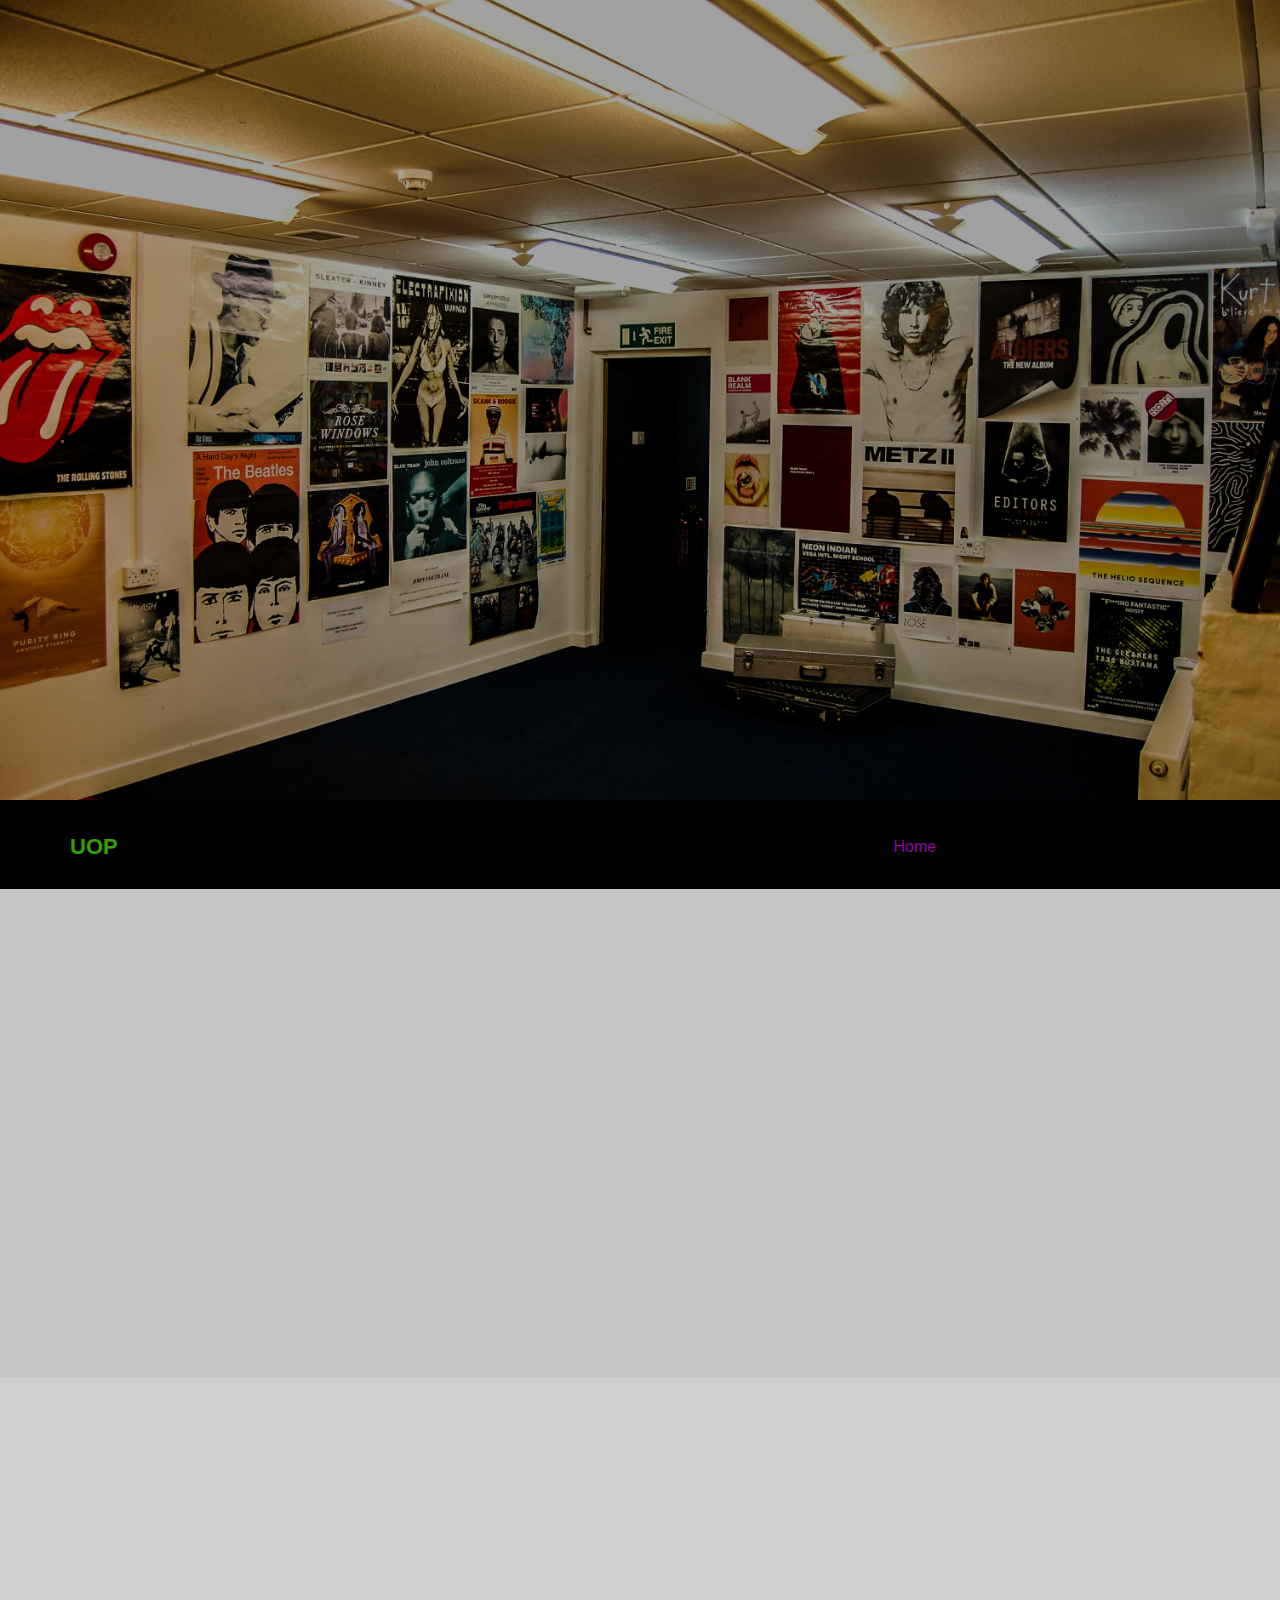
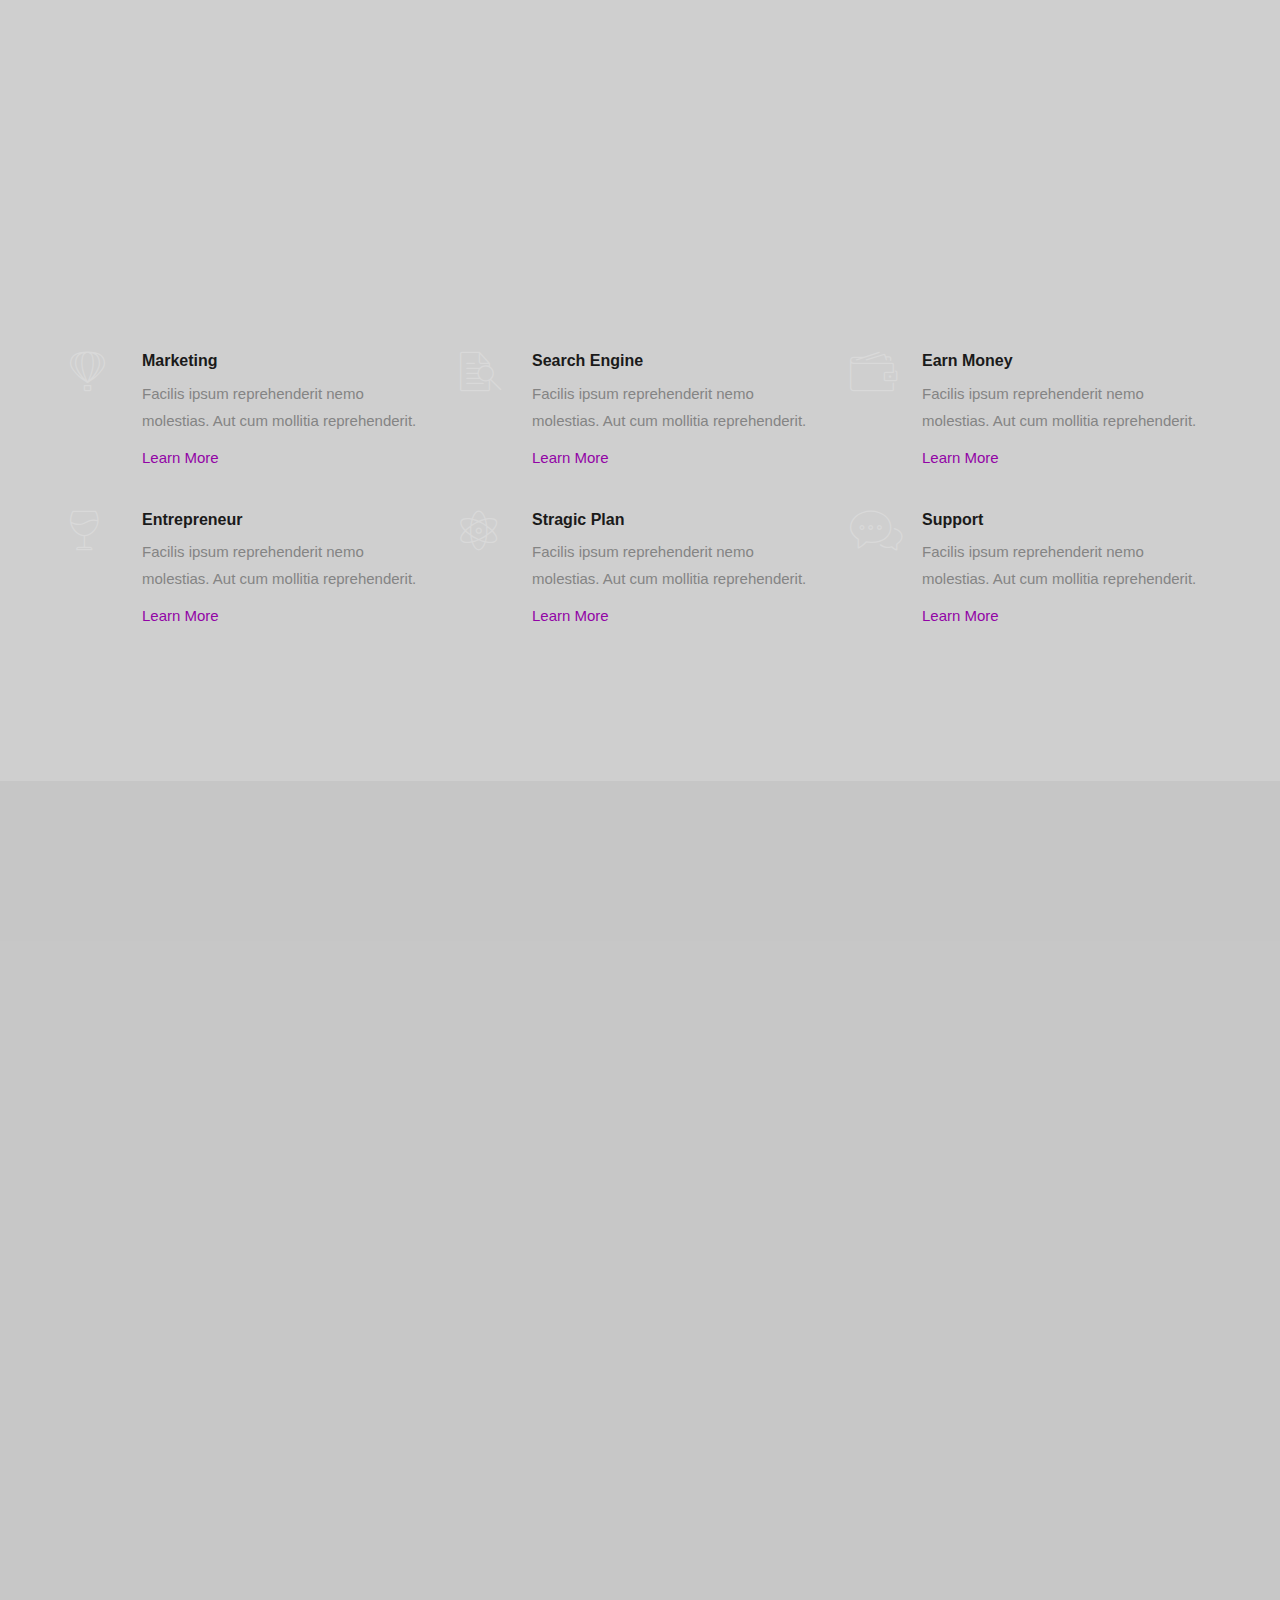
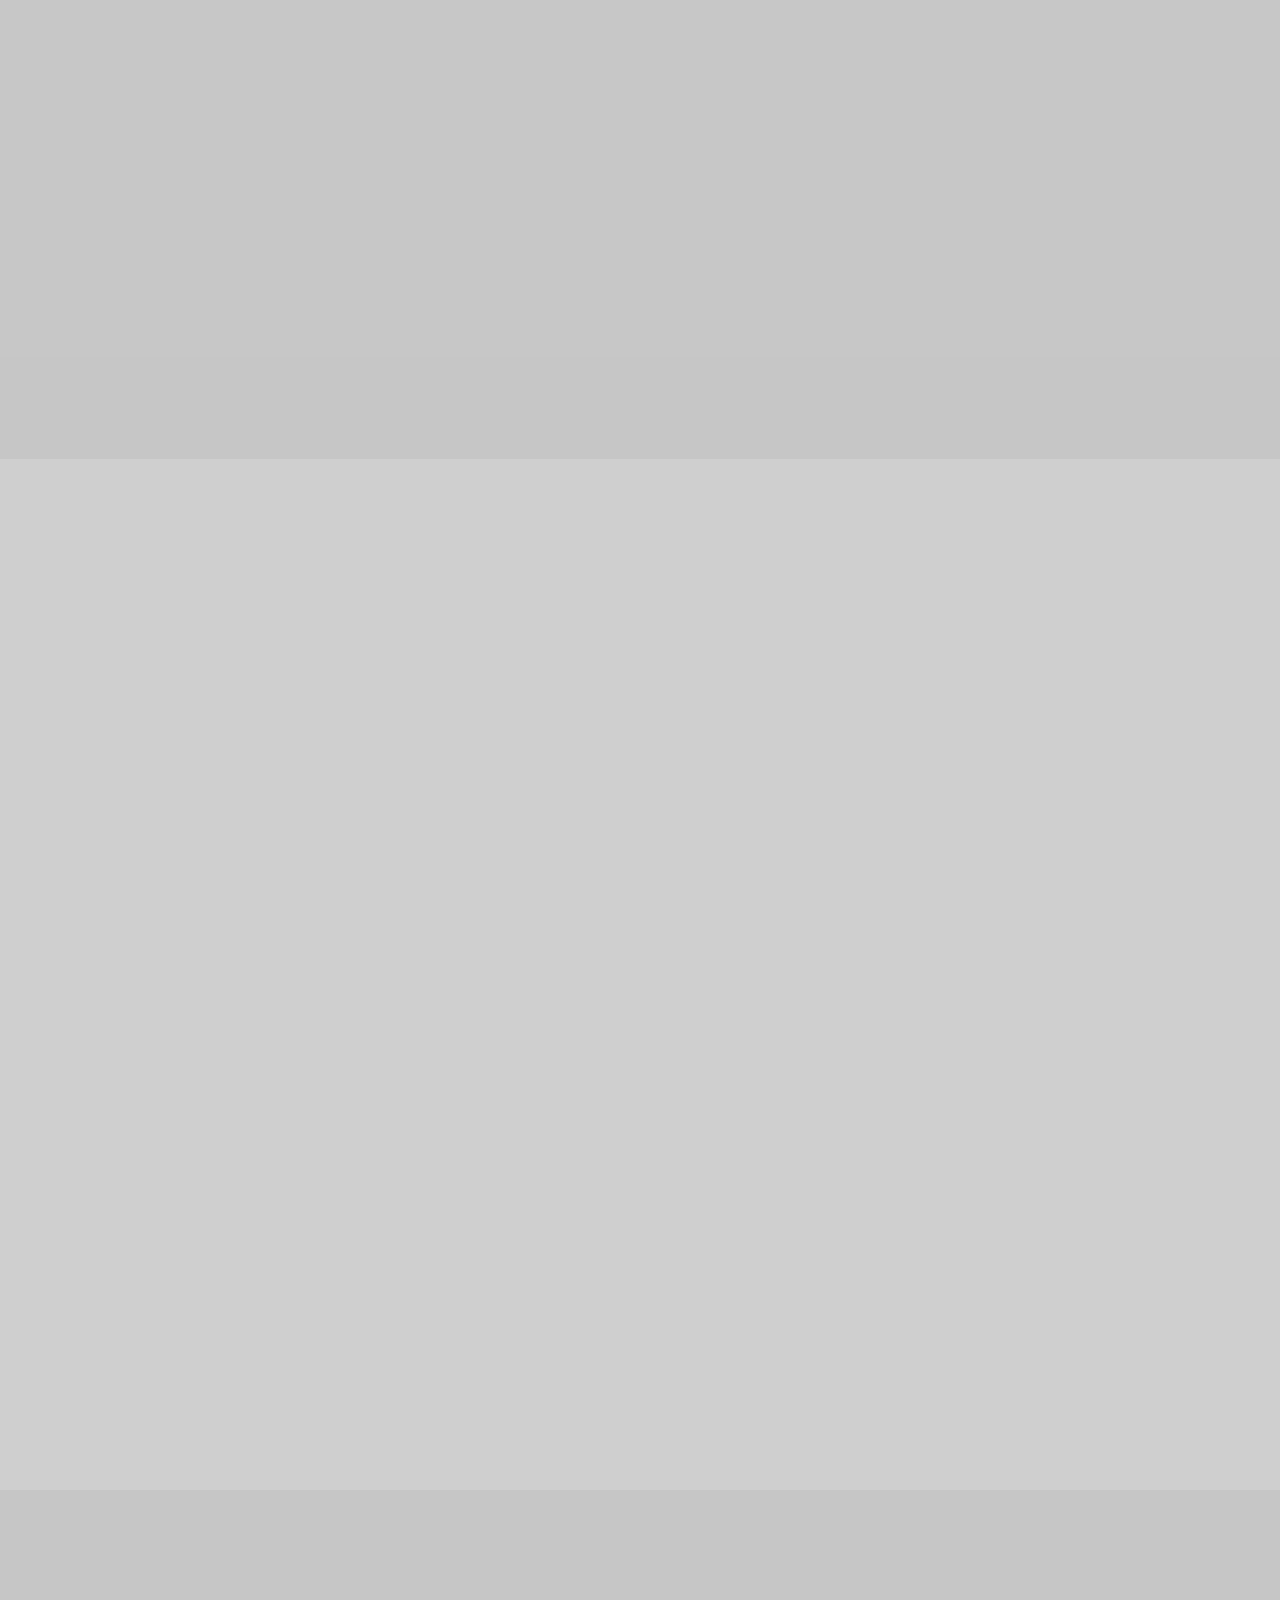
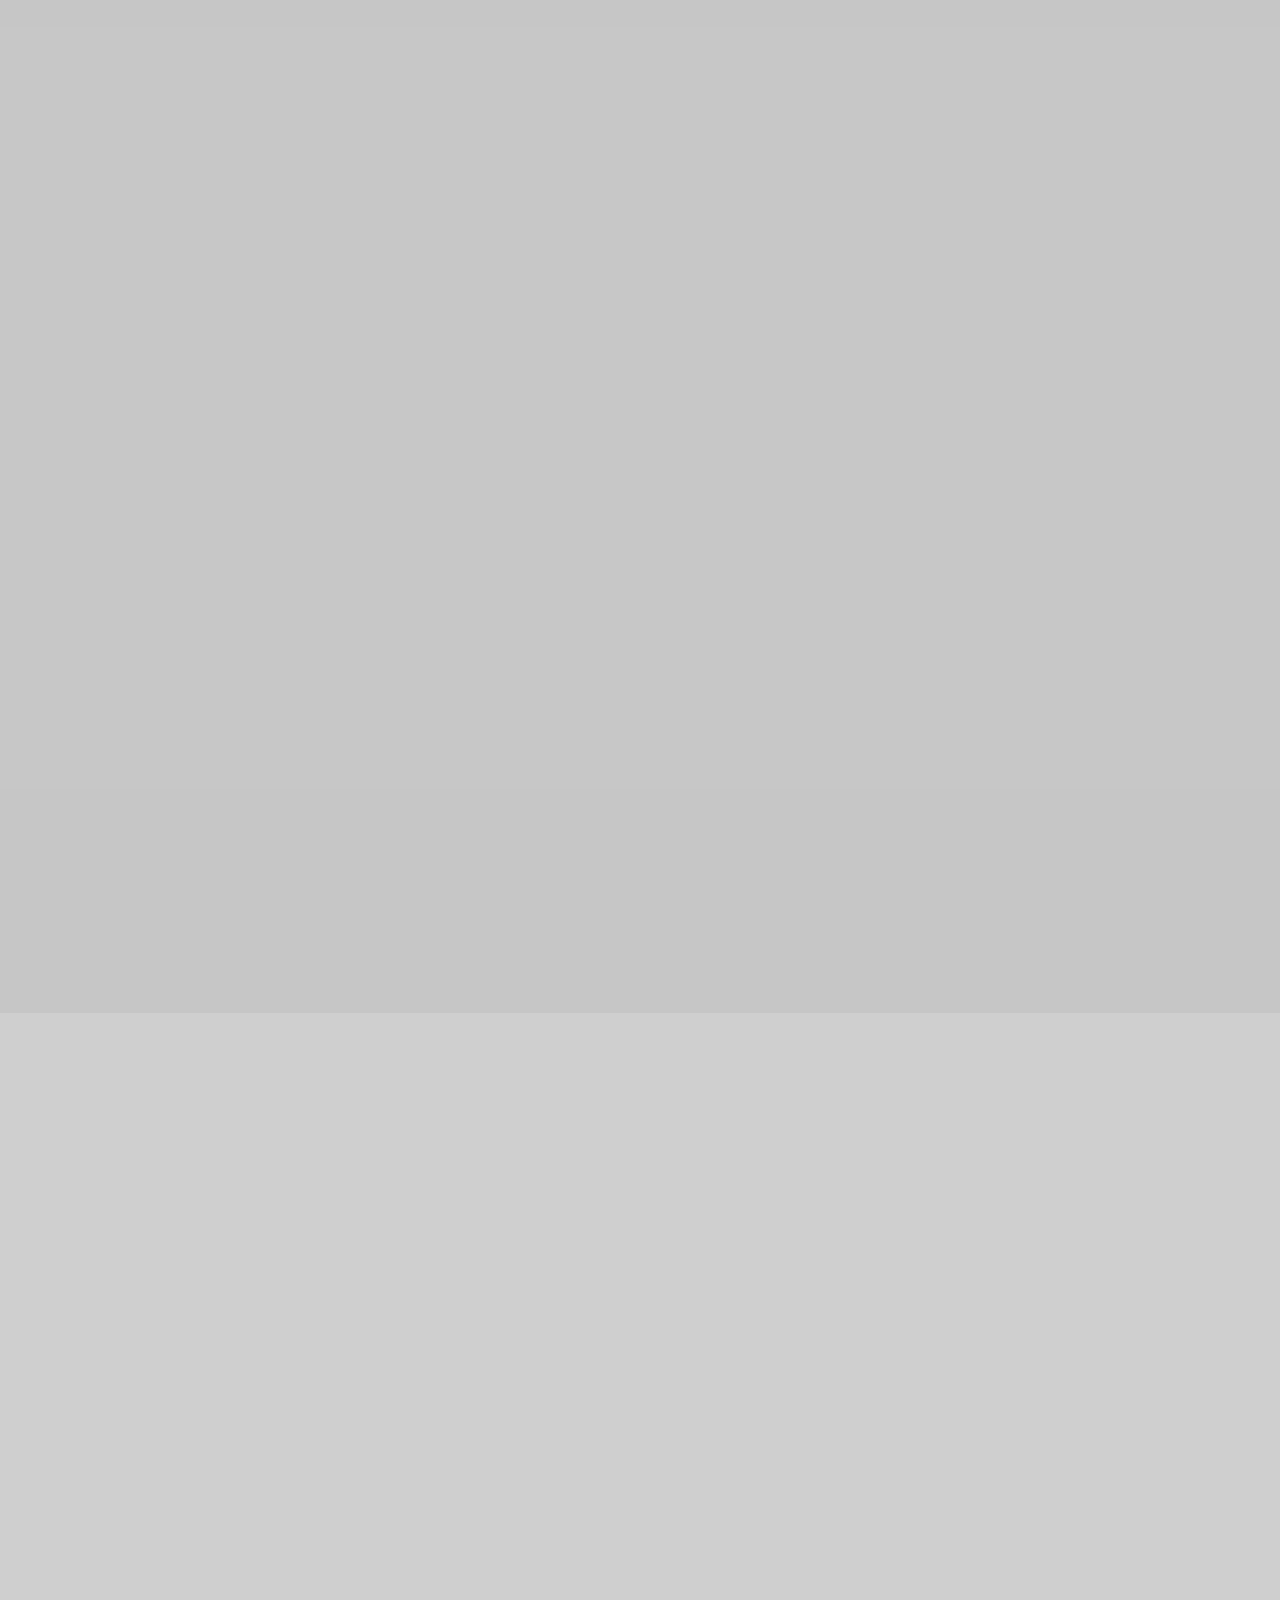
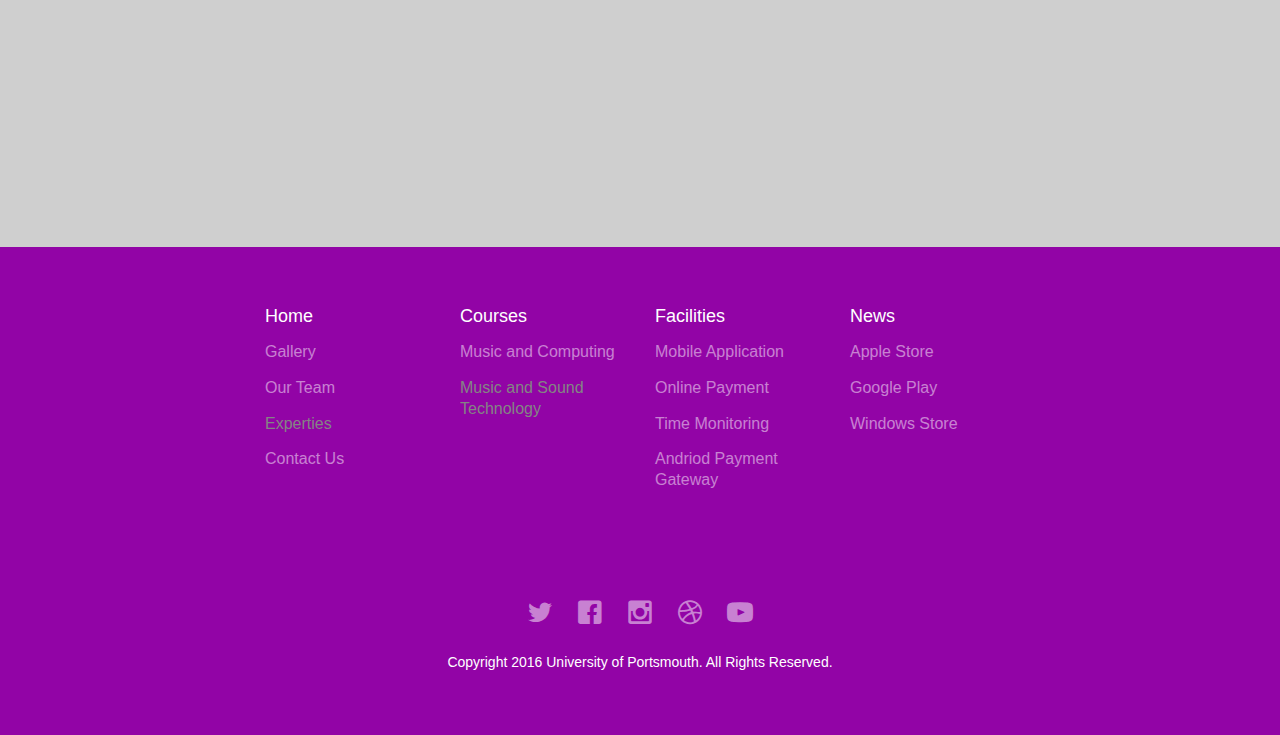
==== index.html @ 738bb4cf "Website Files" ====
<!DOCTYPE html>
<!--[if lt IE 7]>      <html class="no-js lt-ie9 lt-ie8 lt-ie7"> <![endif]-->
<!--[if IE 7]>         <html class="no-js lt-ie9 lt-ie8"> <![endif]-->
<!--[if IE 8]>         <html class="no-js lt-ie9"> <![endif]-->
<!--[if gt IE 8]><!-->
<html class="no-js">
<!--<![endif]-->
<head>
<meta charset="utf-8">
<meta http-equiv="X-UA-Compatible" content="IE=edge">
<title>Module &mdash; 100% Free Fully Responsive HTML5 Template by FREEHTML5.co</title>
<meta name="viewport" content="width=device-width, initial-scale=1">
<meta name="description" content="Free HTML5 Template by FREEHTML5.CO" />
<meta name="keywords" content="free html5, free template, free bootstrap, html5, css3, mobile first, responsive" />
<meta name="author" content="FREEHTML5.CO" />

<!-- 
	//////////////////////////////////////////////////////

	FREE HTML5 TEMPLATE 
	DESIGNED & DEVELOPED by FREEHTML5.CO
		
	Website: 		http://freehtml5.co/
	Email: 			info@freehtml5.co
	Twitter: 		http://twitter.com/fh5co
	Facebook: 		https://www.facebook.com/fh5co

	//////////////////////////////////////////////////////
	 -->

<!-- Facebook and Twitter integration -->
<meta property="og:title" content=""/>
<meta property="og:image" content=""/>
<meta property="og:url" content=""/>
<meta property="og:site_name" content=""/>
<meta property="og:description" content=""/>
<meta name="twitter:title" content="" />
<meta name="twitter:image" content="" />
<meta name="twitter:url" content="" />
<meta name="twitter:card" content="" />

<!-- Place favicon.ico and apple-touch-icon.png in the root directory -->
<link rel="shortcut icon" href="favicon.ico">

<!-- <link href='https://fonts.googleapis.com/css?family=Open+Sans:400,700,300' rel='stylesheet' type='text/css'> -->

<!-- Animate.css -->
<link rel="stylesheet" href="css/animate.css">
<!-- Icomoon Icon Fonts-->
<link rel="stylesheet" href="css/icomoon.css">
<!-- Bootstrap  -->
<link rel="stylesheet" href="css/bootstrap.css">
<!-- Superfish -->
<link rel="stylesheet" href="css/superfish.css">
<!-- Magnific Popup -->
<link rel="stylesheet" href="css/magnific-popup.css">
<link rel="stylesheet" href="css/style.css">

<!-- Modernizr JS -->
<script src="js/modernizr-2.6.2.min.js"></script>
<!-- FOR IE9 below -->
<!--[if lt IE 9]>
	<script src="js/respond.min.js"></script>
	<![endif]-->

</head>
<body>
<div id="fh5co-wrapper">
  <div id="fh5co-page">
    <div class="fh5co-hero">
      <div class="fh5co-overlay"></div>
      <div class="fh5co-overlay"></div>
      <div class="fh5co-cover text-center" data-stellar-background-ratio="0.5" style="background-image:url(images/DSC_0128.jpg);">
        <div class="desc">
          <div class="container">
            <div class="col-md-10 col-md-offset-1"><a href="index.html" id="main-logo"></a>
              <div class="animate-box">
                <h2>Music and Computing</h2>
                <h2>Music and Sound Technology</h2>
              </div>
            </div>
          </div>
        </div>
      </div>
    </div>
    <header id="fh5co-header-section" class="sticky-banner">
      <div class="container">
        <div class="nav-header"> <a href="#" class="js-fh5co-nav-toggle fh5co-nav-toggle dark"><i></i></a>
          <h1 id="fh5co-logo"><a href="index.html">UoP</a></h1>
          <!-- START #fh5co-menu-wrap -->
          <nav id="fh5co-menu-wrap" role="navigation">
            <ul class="sf-menu" id="fh5co-primary-menu">
              <li class="active"><a href="index.html">Home</a></li>
              <li> <a href="#" class="fh5co-sub-ddown">Courses</a>
                <ul class="fh5co-sub-menu">
                  <li><a href="#">Music and Computing</a></li>
                  <li><a href="#">Music and Sound Technology</a></li>
                </ul>
              </li>
              <li><a href="about.html">Facilities</a></li>
              <li><a href="blog.html">News</a></li>
            </ul>
          </nav>
        </div>
      </div>
    </header>
    
    <!-- end:header-top -->
    
    <div id="fh5co-feature-product" class="fh5co-section-gray">
      <div class="container">
        <div class="row">
          <div class="col-md-8 col-md-offset-2 text-center heading-section animate-box">
            <h3>University of Portsmouth</h3>
            <p>Far far away, behind the word mountains, far from the countries Vokalia and Consonantia, there live the blind texts.</p>
          
        </div>
        </div>
      </div>
    </div>
    <div class="row row-bottom-padded-md">
          <div class="col-md-6 text-center animate-box col-lg-6 col-lg-offset-3">
            <div class="carousel slide article-slide" id="article-photo-carousel"> 
              
              <!-- Wrapper for slides -->
              <div class="carousel-inner cont-slider">
                <div class="item active"> <img alt="" title="" src="images/DSC_0097.jpg"> </div>
                <div class="item"> <img alt="" title="" src="images/DSC_0115.jpg"> </div>
                <div class="item"> <img alt="" title="" src="images/DSC_0130.jpg"> </div>
                <div class="item"> <img alt="" title="" src="images/DSC_0125.jpg"> </div>
              </div>
              <!-- Indicators -->
              <ol class="carousel-indicators">
                <li class="active" data-slide-to="0" data-target="#article-photo-carousel"> <img alt="" src="images/DSC_0097.jpg"> </li>
                <li class="" data-slide-to="1" data-target="#article-photo-carousel"> <img alt="" src="images/DSC_0115.jpg"> </li>
                <li class="" data-slide-to="2" data-target="#article-photo-carousel"> <img alt="" src="images/DSC_0130.jpg"> </li>
                <li class="" data-slide-to="3" data-target="#article-photo-carousel"> <img alt="" src="images/DSC_0125.jpg"> </li>
              </ol>
            </div>
          </div>
        </div>
    <div id="fh5co-features">
      <div class="container">
        <div class="row">
          <div class="col-md-4">
            <div class="feature-left"> <span class="icon"> <i class="icon-hotairballoon"></i> </span>
              <div class="feature-copy">
                <h3>Marketing</h3>
                <p>Facilis ipsum reprehenderit nemo molestias. Aut cum mollitia reprehenderit.</p>
                <p><a href="#">Learn More</a></p>
              </div>
            </div>
          </div>
          <div class="col-md-4">
            <div class="feature-left"> <span class="icon"> <i class="icon-search"></i> </span>
              <div class="feature-copy">
                <h3>Search Engine</h3>
                <p>Facilis ipsum reprehenderit nemo molestias. Aut cum mollitia reprehenderit.</p>
                <p><a href="#">Learn More</a></p>
              </div>
            </div>
          </div>
          <div class="col-md-4">
            <div class="feature-left"> <span class="icon"> <i class="icon-wallet"></i> </span>
              <div class="feature-copy">
                <h3>Earn Money</h3>
                <p>Facilis ipsum reprehenderit nemo molestias. Aut cum mollitia reprehenderit.</p>
                <p><a href="#">Learn More</a></p>
              </div>
            </div>
          </div>
        </div>
        <div class="row">
          <div class="col-md-4">
            <div class="feature-left"> <span class="icon"> <i class="icon-wine"></i> </span>
              <div class="feature-copy">
                <h3>Entrepreneur</h3>
                <p>Facilis ipsum reprehenderit nemo molestias. Aut cum mollitia reprehenderit.</p>
                <p><a href="#">Learn More</a></p>
              </div>
            </div>
          </div>
          <div class="col-md-4">
            <div class="feature-left"> <span class="icon"> <i class="icon-genius"></i> </span>
              <div class="feature-copy">
                <h3>Stragic Plan</h3>
                <p>Facilis ipsum reprehenderit nemo molestias. Aut cum mollitia reprehenderit.</p>
                <p><a href="#">Learn More</a></p>
              </div>
            </div>
          </div>
          <div class="col-md-4">
            <div class="feature-left"> <span class="icon"> <i class="icon-chat"></i> </span>
              <div class="feature-copy">
                <h3>Support</h3>
                <p>Facilis ipsum reprehenderit nemo molestias. Aut cum mollitia reprehenderit.</p>
                <p><a href="#">Learn More</a></p>
              </div>
            </div>
          </div>
        </div>
      </div>
    </div>
    <div id="fh5co-portfolio" class="fh5co-section-gray">
      <div class="container">
        <div class="row">
          <div class="col-md-8 col-md-offset-2 text-center heading-section animate-box">
            <h3>Tutorials</h3>
</div>
        </div>
        <div class="row row-bottom-padded-md">
          <div class="col-md-12">
            <ul id="fh5co-portfolio-list">
              <li class="two-third animate-box" data-animate-effect="fadeIn" style="background-image: url(images/cover_bg_2.jpg); "> <a href="#" class="color-3">
                <div class="case-studies-summary"> <span>Creative</span>
                  <h2>Wak in the wooden street</h2>
                </div>
                </a> </li>
              <li class="one-third animate-box" data-animate-effect="fadeIn" style="background-image: url(images/cover_bg_3.jpg); "> <a href="#" class="color-4">
                <div class="case-studies-summary"> <span>Design</span>
                  <h2>Present your product</h2>
                </div>
                </a> </li>
              <li class="one-third animate-box" data-animate-effect="fadeIn" style="background-image: url(images/cover_bg_1.jpg); "> <a href="#" class="color-5">
                <div class="case-studies-summary"> <span>Photo</span>
                  <h2>See the horizon</h2>
                </div>
                </a> </li>
              <li class="two-third animate-box" data-animate-effect="fadeIn" style="background-image: url(images/blog-1.jpg); "> <a href="#" class="color-6">
                <div class="case-studies-summary"> <span>Love</span>
                  <h2>Spend time with your partner</h2>
                </div>
                </a> </li>
            </ul>
          </div>
        </div>
      </div>
    </div>
    <div class="fh5co-content-section">
      <div class="container">
        <div class="row row-bottom-padded-md">
          <div class="col-md-8 col-md-offset-2 text-center heading-section animate-box">
            <h3>Our Team</h3>
            <p>Lorem ipsum dolor sit amet, consectetur adipisicing elit. Velit est facilis maiores, perspiciatis accusamus asperiores sint consequuntur debitis.</p>
          </div>
        </div>
      </div>
      <div class="container">
        <div class="row">
          <div class="col-md-4">
            <div class="fh5co-team text-center animate-box">
              <figure> <img src="images/person_1.jpg" alt="user"> </figure>
              <p>Jean Doe, XYZ Co. <br>
                <span class="text-mute">Designer</span></p>
              <blockquote>
                <p>Far far away, behind the word mountains, far from the countries Vokalia and Consonantia, there live the blind texts. Far far away, behind the word mountains, far from the countries Vokalia and Consonantia, there live the blind texts.</p>
              </blockquote>
            </div>
          </div>
          <div class="col-md-4">
            <div class="fh5co-team text-center animate-box">
              <figure> <img src="images/person_2.jpg" alt="user"> </figure>
              <p>Jean Doe, XYZ Co. <br>
                <span class="text-mute">Developer</span></p>
              <blockquote>
                <p>Far far away, behind the word mountains, far from the countries Vokalia and Consonantia, there live the blind texts. Far far away, behind the word mountains, far from the countries Vokalia and Consonantia, there live the blind texts.</p>
              </blockquote>
            </div>
          </div>
          <div class="col-md-4">
            <div class="fh5co-team text-center animate-box">
              <figure> <img src="images/person_3.jpg" alt="user"> </figure>
              <p>Jean Doe, XYZ Co. <br>
                <span class="text-mute">Photographer</span></p>
              <blockquote>
                <p>Far far away, behind the word mountains, far from the countries Vokalia and Consonantia, there live the blind texts. Far far away, behind the word mountains, far from the countries Vokalia and Consonantia, there live the blind texts.</p>
              </blockquote>
            </div>
          </div>
        </div>
      </div>
    </div>
    <!-- fh5co-content-section -->
    
    <div id="fh5co-services-section" class="fh5co-section-gray">
      <div class="container">
        <div class="row">
          <div class="col-md-8 col-md-offset-2 text-center heading-section animate-box">
            <h3>Our Experties</h3>
            <p>Lorem ipsum dolor sit amet, consectetur adipisicing elit. Velit est facilis maiores, perspiciatis accusamus asperiores sint consequuntur debitis.</p>
          </div>
        </div>
      </div>
      <div class="container">
        <div class="row text-center">
          <div class="col-md-4 col-sm-4">
            <div class="service animate-box"> <span><i class="icon-beaker"></i></span>
              <h3>Web Design</h3>
              <p>Far far away, behind the word mountains, far from the countries Vokalia and Consonantia, there live the blind texts.</p>
            </div>
          </div>
          <div class="col-md-4 col-sm-4">
            <div class="service animate-box"> <span><i class="icon-heart"></i></span>
              <h3>Design Passion</h3>
              <p>Far far away, behind the word mountains, far from the countries Vokalia and Consonantia, there live the blind texts.</p>
            </div>
          </div>
          <div class="col-md-4 col-sm-4">
            <div class="service animate-box"> <span><i class="icon-upload"></i></span>
              <h3>Upload Files</h3>
              <p>Far far away, behind the word mountains, far from the countries Vokalia and Consonantia, there live the blind texts.</p>
            </div>
          </div>
          <div class="col-md-4 col-sm-4">
            <div class="service animate-box"> <span><i class="icon-globe"></i></span>
              <h3>Web Design</h3>
              <p>Far far away, behind the word mountains, far from the countries Vokalia and Consonantia, there live the blind texts.</p>
            </div>
          </div>
          <div class="col-md-4 col-sm-4">
            <div class="service animate-box"> <span><i class="icon-bike"></i></span>
              <h3>UI/UX Design</h3>
              <p>Far far away, behind the word mountains, far from the countries Vokalia and Consonantia, there live the blind texts.</p>
            </div>
          </div>
          <div class="col-md-4 col-sm-4">
            <div class="service animate-box"> <span><i class="icon-cloud"></i></span>
              <h3>Lightning Cloud Server</h3>
              <p>Far far away, behind the word mountains, far from the countries Vokalia and Consonantia, there live the blind texts.</p>
            </div>
          </div>
        </div>
      </div>
    </div>
    
    <!-- END What we do -->
    
    <div id="fh5co-blog-section">
      <div class="container"> </div>
      <div class="container">
<div class="row"> </div>
        <div id="fh5co-contact">
          <div class="container">
            <form action="#">
              <div class="row animate-box">
                <div class="col-md-6 col-lg-5">
                  <h3 class="section-title">Our Address</h3>
                  <p>Far far away, behind the word mountains, far from the countries Vokalia and Consonantia, there live the blind texts.</p>
                  <ul class="contact-info">
                    <li><i class="icon-location-pin"></i>198 West 21th Street, Suite 721 New York NY 10016</li>
                    <li><i class="icon-phone2"></i>+ 1235 2355 98</li>
                    <li><i class="icon-mail"></i><a href="#">info@yoursite.com</a></li>
                    <li><i class="icon-globe2"></i><a href="#">www.yoursite.com</a></li>
                  </ul>
                </div>
                <div class="col-md-6">
                  <div class="row">
                    <div class="col-md-6">
                      <div class="form-group">
                        <input type="text" class="form-control" placeholder="Name">
                      </div>
                    </div>
                    <div class="col-md-6">
                      <div class="form-group">
                        <input type="text" class="form-control" placeholder="Email">
                      </div>
                    </div>
                    <div class="col-md-12">
                      <div class="form-group">
                        <textarea name="" class="form-control" id="" cols="30" rows="7" placeholder="Message"></textarea>
                      </div>
                    </div>
                    <div class="col-md-12">
                      <div class="form-group">
                        <input type="submit" value="Send Message" class="btn btn-primary">
                      </div>
                    </div>
                  </div>
                </div>
              </div>
            </form>
          </div>
        </div>
        <!-- END fh5co-contact -->
        
        <!-- END map --> 
        
      </div>
    </div>
    <!-- fh5co-blog-section -->
    <footer>
      <div id="footer">
        <div class="container">
          <div class="row row-bottom-padded-md">
            <div class="col-md-2 col-sm-2 col-xs-12 fh5co-footer-link col-lg-offset-2">
              <h3>Home</h3>
              <ul>
                <li><a href="#">Gallery</a></li>
                <li><a href="#">Our Team</a></li>
                <li>Experties </li>
                <li><a href="#">Contact Us</a></li>
              </ul>
            </div>
            <div class="col-md-2 col-sm-2 col-xs-12 fh5co-footer-link">
              <h3>Courses</h3>
              <ul>
                <li><a href="#">Music and Computing</a></li>
                <li>Music and Sound Technology</li>
              </ul>
            </div>
            <div class="col-md-2 col-sm-2 col-xs-12 fh5co-footer-link">
              <h3>Facilities</h3>
              <ul>
                <li><a href="#">Mobile Application</a></li>
                <li><a href="#">Online Payment</a></li>
                <li><a href="#">Time Monitoring</a></li>
                <li><a href="#">Andriod Payment Gateway</a></li>
              </ul>
            </div>
            <div class="col-md-2 col-sm-2 col-xs-12 fh5co-footer-link">
              <h3>News</h3>
              <ul>
                <li><a href="#">Apple Store</a></li>
                <li><a href="#">Google Play</a></li>
                <li><a href="#">Windows Store</a></li>
              </ul>
            </div>
</div>
          <div class="row">
            <div class="col-md-6 col-md-offset-3 text-center">
              <p class="fh5co-social-icons"> <a href="#"><i class="icon-twitter2"></i></a> <a href="#"><i class="icon-facebook2"></i></a> <a href="#"><i class="icon-instagram"></i></a> <a href="#"><i class="icon-dribbble2"></i></a> <a href="#"><i class="icon-youtube"></i></a> </p>
              <p>Copyright 2016 University of Portsmouth. All Rights Reserved. </p>
            </div>
          </div>
        </div>
      </div>
    </footer>
  </div>
  <!-- END fh5co-page --> 
  
</div>
<!-- END fh5co-wrapper --> 

<!-- jQuery --> 

<script src="js/jquery.min.js"></script> 
<!-- jQuery Easing --> 
<script src="js/jquery.easing.1.3.js"></script> 
<!-- Bootstrap --> 
<script src="js/bootstrap.min.js"></script> 
<!-- Waypoints --> 
<script src="js/jquery.waypoints.min.js"></script> 
<script src="js/sticky.js"></script> 

<!-- Stellar --> 
<script src="js/jquery.stellar.min.js"></script> 
<!-- Superfish --> 
<script src="js/hoverIntent.js"></script> 
<script src="js/superfish.js"></script> 
<!-- Magnific Popup --> 
<script src="js/jquery.magnific-popup.min.js"></script> 
<script src="js/magnific-popup-options.js"></script> 

<!-- Main JS --> 
<script src="js/main.js"></script>
</body>
</html>
---- css/icomoon.css ----
@font-face {
    font-family: 'icomoon';
    src:    url('fonts/icomoon.eot?1oniuf');
    src:    url('fonts/icomoon.eot?1oniuf#iefix') format('embedded-opentype'),
        url('fonts/icomoon.ttf?1oniuf') format('truetype'),
        url('fonts/icomoon.woff?1oniuf') format('woff'),
        url('fonts/icomoon.svg?1oniuf#icomoon') format('svg');
    font-weight: normal;
    font-style: normal;
}

[class^="icon-"], [class*=" icon-"] {
    /* use !important to prevent issues with browser extensions that change fonts */
    font-family: 'icomoon' !important;
    speak: none;
    font-style: normal;
    font-weight: normal;
    font-variant: normal;
    text-transform: none;
    line-height: 1;

    /* Better Font Rendering =========== */
    -webkit-font-smoothing: antialiased;
    -moz-osx-font-smoothing: grayscale;
}

.icon-mobile:before {
    content: "\e000";
}
.icon-laptop:before {
    content: "\e001";
}
.icon-desktop:before {
    content: "\e002";
}
.icon-tablet:before {
    content: "\e003";
}
.icon-phone:before {
    content: "\e004";
}
.icon-document:before {
    content: "\e005";
}
.icon-documents:before {
    content: "\e006";
}
.icon-search:before {
    content: "\e007";
}
.icon-clipboard:before {
    content: "\e008";
}
.icon-newspaper:before {
    content: "\e009";
}
.icon-notebook:before {
    content: "\e00a";
}
.icon-book-open:before {
    content: "\e00b";
}
.icon-browser:before {
    content: "\e00c";
}
.icon-calendar:before {
    content: "\e00d";
}
.icon-presentation:before {
    content: "\e00e";
}
.icon-picture:before {
    content: "\e00f";
}
.icon-pictures:before {
    content: "\e010";
}
.icon-video:before {
    content: "\e011";
}
.icon-camera:before {
    content: "\e012";
}
.icon-printer:before {
    content: "\e013";
}
.icon-toolbox:before {
    content: "\e014";
}
.icon-briefcase:before {
    content: "\e015";
}
.icon-wallet:before {
    content: "\e016";
}
.icon-gift:before {
    content: "\e017";
}
.icon-bargraph:before {
    content: "\e018";
}
.icon-grid:before {
    content: "\e019";
}
.icon-expand:before {
    content: "\e01a";
}
.icon-focus:before {
    content: "\e01b";
}
.icon-edit:before {
    content: "\e01c";
}
.icon-adjustments:before {
    content: "\e01d";
}
.icon-ribbon:before {
    content: "\e01e";
}
.icon-hourglass:before {
    content: "\e01f";
}
.icon-lock:before {
    content: "\e020";
}
.icon-megaphone:before {
    content: "\e021";
}
.icon-shield:before {
    content: "\e022";
}
.icon-trophy:before {
    content: "\e023";
}
.icon-flag:before {
    content: "\e024";
}
.icon-map:before {
    content: "\e025";
}
.icon-puzzle:before {
    content: "\e026";
}
.icon-basket:before {
    content: "\e027";
}
.icon-envelope:before {
    content: "\e028";
}
.icon-streetsign:before {
    content: "\e029";
}
.icon-telescope:before {
    content: "\e02a";
}
.icon-gears:before {
    content: "\e02b";
}
.icon-key:before {
    content: "\e02c";
}
.icon-paperclip:before {
    content: "\e02d";
}
.icon-attachment:before {
    content: "\e02e";
}
.icon-pricetags:before {
    content: "\e02f";
}
.icon-lightbulb:before {
    content: "\e030";
}
.icon-layers:before {
    content: "\e031";
}
.icon-pencil:before {
    content: "\e032";
}
.icon-tools:before {
    content: "\e033";
}
.icon-tools-2:before {
    content: "\e034";
}
.icon-scissors:before {
    content: "\e035";
}
.icon-paintbrush:before {
    content: "\e036";
}
.icon-magnifying-glass:before {
    content: "\e037";
}
.icon-circle-compass:before {
    content: "\e038";
}
.icon-linegraph:before {
    content: "\e039";
}
.icon-mic:before {
    content: "\e03a";
}
.icon-strategy:before {
    content: "\e03b";
}
.icon-beaker:before {
    content: "\e03c";
}
.icon-caution:before {
    content: "\e03d";
}
.icon-recycle:before {
    content: "\e03e";
}
.icon-anchor:before {
    content: "\e03f";
}
.icon-profile-male:before {
    content: "\e040";
}
.icon-profile-female:before {
    content: "\e041";
}
.icon-bike:before {
    content: "\e042";
}
.icon-wine:before {
    content: "\e043";
}
.icon-hotairballoon:before {
    content: "\e044";
}
.icon-globe:before {
    content: "\e045";
}
.icon-genius:before {
    content: "\e046";
}
.icon-map-pin:before {
    content: "\e047";
}
.icon-dial:before {
    content: "\e048";
}
.icon-chat:before {
    content: "\e049";
}
.icon-heart:before {
    content: "\e04a";
}
.icon-cloud:before {
    content: "\e04b";
}
.icon-upload:before {
    content: "\e04c";
}
.icon-download:before {
    content: "\e04d";
}
.icon-target:before {
    content: "\e04e";
}
.icon-hazardous:before {
    content: "\e04f";
}
.icon-piechart:before {
    content: "\e050";
}
.icon-speedometer:before {
    content: "\e051";
}
.icon-global:before {
    content: "\e052";
}
.icon-compass:before {
    content: "\e053";
}
.icon-lifesaver:before {
    content: "\e054";
}
.icon-clock:before {
    content: "\e055";
}
.icon-aperture:before {
    content: "\e056";
}
.icon-quote:before {
    content: "\e057";
}
.icon-scope:before {
    content: "\e058";
}
.icon-alarmclock:before {
    content: "\e059";
}
.icon-refresh:before {
    content: "\e05a";
}
.icon-happy:before {
    content: "\e05b";
}
.icon-sad:before {
    content: "\e05c";
}
.icon-facebook:before {
    content: "\e05d";
}
.icon-twitter:before {
    content: "\e05e";
}
.icon-googleplus:before {
    content: "\e05f";
}
.icon-rss:before {
    content: "\e060";
}
.icon-tumblr:before {
    content: "\e061";
}
.icon-linkedin:before {
    content: "\e062";
}
.icon-dribbble:before {
    content: "\e063";
}
.icon-box2:before {
    content: "\ea82";
}
.icon-write:before {
    content: "\ea83";
}
.icon-clock2:before {
    content: "\ea84";
}
.icon-reply2:before {
    content: "\ea85";
}
.icon-reply-all2:before {
    content: "\ea86";
}
.icon-forward2:before {
    content: "\ea87";
}
.icon-flag2:before {
    content: "\ea88";
}
.icon-search2:before {
    content: "\ea89";
}
.icon-trash2:before {
    content: "\ea8a";
}
.icon-envelope2:before {
    content: "\ea8b";
}
.icon-bubble:before {
    content: "\ea8c";
}
.icon-bubbles:before {
    content: "\ea8d";
}
.icon-user2:before {
    content: "\ea8e";
}
.icon-users2:before {
    content: "\ea8f";
}
.icon-cloud2:before {
    content: "\ea90";
}
.icon-download2:before {
    content: "\ea91";
}
.icon-upload2:before {
    content: "\ea92";
}
.icon-rain:before {
    content: "\ea93";
}
.icon-sun:before {
    content: "\ea94";
}
.icon-moon2:before {
    content: "\ea95";
}
.icon-bell2:before {
    content: "\ea96";
}
.icon-folder2:before {
    content: "\ea97";
}
.icon-pin2:before {
    content: "\ea98";
}
.icon-sound2:before {
    content: "\ea99";
}
.icon-microphone:before {
    content: "\ea9a";
}
.icon-camera2:before {
    content: "\ea9b";
}
.icon-image2:before {
    content: "\ea9c";
}
.icon-cog2:before {
    content: "\ea9d";
}
.icon-calendar2:before {
    content: "\ea9e";
}
.icon-book2:before {
    content: "\ea9f";
}
.icon-map-marker:before {
    content: "\eaa0";
}
.icon-store:before {
    content: "\eaa1";
}
.icon-support:before {
    content: "\eaa2";
}
.icon-tag2:before {
    content: "\eaa3";
}
.icon-heart2:before {
    content: "\eaa4";
}
.icon-video-camera:before {
    content: "\eaa5";
}
.icon-trophy2:before {
    content: "\eaa6";
}
.icon-cart:before {
    content: "\eaa7";
}
.icon-eye2:before {
    content: "\eaa8";
}
.icon-cancel:before {
    content: "\eaa9";
}
.icon-chart:before {
    content: "\eaaa";
}
.icon-target2:before {
    content: "\eaab";
}
.icon-printer2:before {
    content: "\eaac";
}
.icon-location2:before {
    content: "\eaad";
}
.icon-bookmark2:before {
    content: "\eaae";
}
.icon-monitor:before {
    content: "\eaaf";
}
.icon-cross2:before {
    content: "\eab0";
}
.icon-plus2:before {
    content: "\eab1";
}
.icon-left:before {
    content: "\eab2";
}
.icon-up:before {
    content: "\eab3";
}
.icon-browser2:before {
    content: "\eab4";
}
.icon-windows:before {
    content: "\eab5";
}
.icon-switch2:before {
    content: "\eab6";
}
.icon-dashboard:before {
    content: "\eab7";
}
.icon-play:before {
    content: "\eab8";
}
.icon-fast-forward:before {
    content: "\eab9";
}
.icon-next:before {
    content: "\eaba";
}
.icon-refresh2:before {
    content: "\eabb";
}
.icon-film:before {
    content: "\eabc";
}
.icon-home2:before {
    content: "\eabd";
}
.icon-add-to-list:before {
    content: "\e901";
}
.icon-classic-computer:before {
    content: "\e902";
}
.icon-controller-fast-backward:before {
    content: "\e903";
}
.icon-creative-commons-attribution:before {
    content: "\e904";
}
.icon-creative-commons-noderivs:before {
    content: "\e905";
}
.icon-creative-commons-noncommercial-eu:before {
    content: "\e906";
}
.icon-creative-commons-noncommercial-us:before {
    content: "\e907";
}
.icon-creative-commons-public-domain:before {
    content: "\e908";
}
.icon-creative-commons-remix:before {
    content: "\e909";
}
.icon-creative-commons-share:before {
    content: "\e90a";
}
.icon-creative-commons-sharealike:before {
    content: "\e90b";
}
.icon-creative-commons:before {
    content: "\e90c";
}
.icon-document-landscape:before {
    content: "\e90d";
}
.icon-remove-user:before {
    content: "\e90e";
}
.icon-warning:before {
    content: "\e90f";
}
.icon-arrow-bold-down:before {
    content: "\e910";
}
.icon-arrow-bold-left:before {
    content: "\e911";
}
.icon-arrow-bold-right:before {
    content: "\e912";
}
.icon-arrow-bold-up:before {
    content: "\e913";
}
.icon-arrow-down:before {
    content: "\e914";
}
.icon-arrow-left:before {
    content: "\e915";
}
.icon-arrow-long-down:before {
    content: "\e916";
}
.icon-arrow-long-left:before {
    content: "\e917";
}
.icon-arrow-long-right:before {
    content: "\e918";
}
.icon-arrow-long-up:before {
    content: "\e919";
}
.icon-arrow-right:before {
    content: "\e91a";
}
.icon-arrow-up:before {
    content: "\e91b";
}
.icon-arrow-with-circle-down:before {
    content: "\e91c";
}
.icon-arrow-with-circle-left:before {
    content: "\e91d";
}
.icon-arrow-with-circle-right:before {
    content: "\e91e";
}
.icon-arrow-with-circle-up:before {
    content: "\e91f";
}
.icon-bookmark:before {
    content: "\e920";
}
.icon-bookmarks:before {
    content: "\e921";
}
.icon-chevron-down:before {
    content: "\e922";
}
.icon-chevron-left:before {
    content: "\e923";
}
.icon-chevron-right:before {
    content: "\e924";
}
.icon-chevron-small-down:before {
    content: "\e925";
}
.icon-chevron-small-left:before {
    content: "\e926";
}
.icon-chevron-small-right:before {
    content: "\e927";
}
.icon-chevron-small-up:before {
    content: "\e928";
}
.icon-chevron-thin-down:before {
    content: "\e929";
}
.icon-chevron-thin-left:before {
    content: "\e92a";
}
.icon-chevron-thin-right:before {
    content: "\e92b";
}
.icon-chevron-thin-up:before {
    content: "\e92c";
}
.icon-chevron-up:before {
    content: "\e92d";
}
.icon-chevron-with-circle-down:before {
    content: "\e92e";
}
.icon-chevron-with-circle-left:before {
    content: "\e92f";
}
.icon-chevron-with-circle-right:before {
    content: "\e930";
}
.icon-chevron-with-circle-up:before {
    content: "\e931";
}
.icon-cloud3:before {
    content: "\e932";
}
.icon-controller-fast-forward:before {
    content: "\e933";
}
.icon-controller-jump-to-start:before {
    content: "\e934";
}
.icon-controller-next:before {
    content: "\e935";
}
.icon-controller-paus:before {
    content: "\e936";
}
.icon-controller-play:before {
    content: "\e937";
}
.icon-controller-record:before {
    content: "\e938";
}
.icon-controller-stop:before {
    content: "\e939";
}
.icon-controller-volume:before {
    content: "\e93a";
}
.icon-dot-single:before {
    content: "\e93b";
}
.icon-dots-three-horizontal:before {
    content: "\e93c";
}
.icon-dots-three-vertical:before {
    content: "\e93d";
}
.icon-dots-two-horizontal:before {
    content: "\e93e";
}
.icon-dots-two-vertical:before {
    content: "\e93f";
}
.icon-download3:before {
    content: "\e940";
}
.icon-emoji-flirt:before {
    content: "\e941";
}
.icon-flow-branch:before {
    content: "\e942";
}
.icon-flow-cascade:before {
    content: "\e943";
}
.icon-flow-line:before {
    content: "\e944";
}
.icon-flow-parallel:before {
    content: "\e945";
}
.icon-flow-tree:before {
    content: "\e946";
}
.icon-install:before {
    content: "\e947";
}
.icon-layers2:before {
    content: "\e948";
}
.icon-open-book:before {
    content: "\e949";
}
.icon-resize-100:before {
    content: "\e94a";
}
.icon-resize-full-screen:before {
    content: "\e94b";
}
.icon-save:before {
    content: "\e94c";
}
.icon-select-arrows:before {
    content: "\e94d";
}
.icon-sound-mute:before {
    content: "\e94e";
}
.icon-sound:before {
    content: "\e94f";
}
.icon-trash:before {
    content: "\e950";
}
.icon-triangle-down:before {
    content: "\e951";
}
.icon-triangle-left:before {
    content: "\e952";
}
.icon-triangle-right:before {
    content: "\e953";
}
.icon-triangle-up:before {
    content: "\e954";
}
.icon-uninstall:before {
    content: "\e955";
}
.icon-upload-to-cloud:before {
    content: "\e956";
}
.icon-upload3:before {
    content: "\e957";
}
.icon-add-user:before {
    content: "\e958";
}
.icon-address:before {
    content: "\e959";
}
.icon-adjust:before {
    content: "\e95a";
}
.icon-air:before {
    content: "\e95b";
}
.icon-aircraft-landing:before {
    content: "\e95c";
}
.icon-aircraft-take-off:before {
    content: "\e95d";
}
.icon-aircraft:before {
    content: "\e95e";
}
.icon-align-bottom:before {
    content: "\e95f";
}
.icon-align-horizontal-middle:before {
    content: "\e960";
}
.icon-align-left:before {
    content: "\e961";
}
.icon-align-right:before {
    content: "\e962";
}
.icon-align-top:before {
    content: "\e963";
}
.icon-align-vertical-middle:before {
    content: "\e964";
}
.icon-archive:before {
    content: "\e965";
}
.icon-area-graph:before {
    content: "\e966";
}
.icon-attachment2:before {
    content: "\e967";
}
.icon-awareness-ribbon:before {
    content: "\e968";
}
.icon-back-in-time:before {
    content: "\e969";
}
.icon-back:before {
    content: "\e96a";
}
.icon-bar-graph:before {
    content: "\e96b";
}
.icon-battery:before {
    content: "\e96c";
}
.icon-beamed-note:before {
    content: "\e96d";
}
.icon-bell:before {
    content: "\e96e";
}
.icon-blackboard:before {
    content: "\e96f";
}
.icon-block:before {
    content: "\e970";
}
.icon-book:before {
    content: "\e971";
}
.icon-bowl:before {
    content: "\e972";
}
.icon-box:before {
    content: "\e973";
}
.icon-briefcase2:before {
    content: "\e974";
}
.icon-browser3:before {
    content: "\e975";
}
.icon-brush:before {
    content: "\e976";
}
.icon-bucket:before {
    content: "\e977";
}
.icon-cake:before {
    content: "\e978";
}
.icon-calculator:before {
    content: "\e979";
}
.icon-calendar3:before {
    content: "\e97a";
}
.icon-camera3:before {
    content: "\e97b";
}
.icon-ccw:before {
    content: "\e97c";
}
.icon-chat2:before {
    content: "\e97d";
}
.icon-check:before {
    content: "\e97e";
}
.icon-circle-with-cross:before {
    content: "\e97f";
}
.icon-circle-with-minus:before {
    content: "\e980";
}
.icon-circle-with-plus:before {
    content: "\e981";
}
.icon-circle:before {
    content: "\e982";
}
.icon-circular-graph:before {
    content: "\e983";
}
.icon-clapperboard:before {
    content: "\e984";
}
.icon-clipboard2:before {
    content: "\e985";
}
.icon-clock3:before {
    content: "\e986";
}
.icon-code:before {
    content: "\e987";
}
.icon-cog:before {
    content: "\e988";
}
.icon-colours:before {
    content: "\e989";
}
.icon-compass2:before {
    content: "\e98a";
}
.icon-copy:before {
    content: "\e98b";
}
.icon-credit-card:before {
    content: "\e98c";
}
.icon-credit:before {
    content: "\e98d";
}
.icon-cross:before {
    content: "\e98e";
}
.icon-cup:before {
    content: "\e98f";
}
.icon-cw:before {
    content: "\e990";
}
.icon-cycle:before {
    content: "\e991";
}
.icon-database:before {
    content: "\e992";
}
.icon-dial-pad:before {
    content: "\e993";
}
.icon-direction:before {
    content: "\e994";
}
.icon-document2:before {
    content: "\e995";
}
.icon-documents2:before {
    content: "\e996";
}
.icon-drink:before {
    content: "\e997";
}
.icon-drive:before {
    content: "\e998";
}
.icon-drop:before {
    content: "\e999";
}
.icon-edit2:before {
    content: "\e99a";
}
.icon-email:before {
    content: "\e99b";
}
.icon-emoji-happy:before {
    content: "\e99c";
}
.icon-emoji-neutral:before {
    content: "\e99d";
}
.icon-emoji-sad:before {
    content: "\e99e";
}
.icon-erase:before {
    content: "\e99f";
}
.icon-eraser:before {
    content: "\e9a0";
}
.icon-export:before {
    content: "\e9a1";
}
.icon-eye:before {
    content: "\e9a2";
}
.icon-feather:before {
    content: "\e9a3";
}
.icon-flag3:before {
    content: "\e9a4";
}
.icon-flash:before {
    content: "\e9a5";
}
.icon-flashlight:before {
    content: "\e9a6";
}
.icon-flat-brush:before {
    content: "\e9a7";
}
.icon-folder-images:before {
    content: "\e9a8";
}
.icon-folder-music:before {
    content: "\e9a9";
}
.icon-folder-video:before {
    content: "\e9aa";
}
.icon-folder:before {
    content: "\e9ab";
}
.icon-forward:before {
    content: "\e9ac";
}
.icon-funnel:before {
    content: "\e9ad";
}
.icon-game-controller:before {
    content: "\e9ae";
}
.icon-gauge:before {
    content: "\e9af";
}
.icon-globe2:before {
    content: "\e9b0";
}
.icon-graduation-cap:before {
    content: "\e9b1";
}
.icon-grid2:before {
    content: "\e9b2";
}
.icon-hair-cross:before {
    content: "\e9b3";
}
.icon-hand:before {
    content: "\e9b4";
}
.icon-heart-outlined:before {
    content: "\e9b5";
}
.icon-heart3:before {
    content: "\e9b6";
}
.icon-help-with-circle:before {
    content: "\e9b7";
}
.icon-help:before {
    content: "\e9b8";
}
.icon-home:before {
    content: "\e9b9";
}
.icon-hour-glass:before {
    content: "\e9ba";
}
.icon-image-inverted:before {
    content: "\e9bb";
}
.icon-image:before {
    content: "\e9bc";
}
.icon-images:before {
    content: "\e9bd";
}
.icon-inbox:before {
    content: "\e9be";
}
.icon-infinity:before {
    content: "\e9bf";
}
.icon-info-with-circle:before {
    content: "\e9c0";
}
.icon-info:before {
    content: "\e9c1";
}
.icon-key2:before {
    content: "\e9c2";
}
.icon-keyboard:before {
    content: "\e9c3";
}
.icon-lab-flask:before {
    content: "\e9c4";
}
.icon-landline:before {
    content: "\e9c5";
}
.icon-language:before {
    content: "\e9c6";
}
.icon-laptop2:before {
    content: "\e9c7";
}
.icon-leaf:before {
    content: "\e9c8";
}
.icon-level-down:before {
    content: "\e9c9";
}
.icon-level-up:before {
    content: "\e9ca";
}
.icon-lifebuoy:before {
    content: "\e9cb";
}
.icon-light-bulb:before {
    content: "\e9cc";
}
.icon-light-down:before {
    content: "\e9cd";
}
.icon-light-up:before {
    content: "\e9ce";
}
.icon-line-graph:before {
    content: "\e9cf";
}
.icon-link:before {
    content: "\e9d0";
}
.icon-list:before {
    content: "\e9d1";
}
.icon-location-pin:before {
    content: "\e9d2";
}
.icon-location:before {
    content: "\e9d3";
}
.icon-lock-open:before {
    content: "\e9d4";
}
.icon-lock2:before {
    content: "\e9d5";
}
.icon-log-out:before {
    content: "\e9d6";
}
.icon-login:before {
    content: "\e9d7";
}
.icon-loop:before {
    content: "\e9d8";
}
.icon-magnet:before {
    content: "\e9d9";
}
.icon-magnifying-glass2:before {
    content: "\e9da";
}
.icon-mail:before {
    content: "\e9db";
}
.icon-man:before {
    content: "\e9dc";
}
.icon-map2:before {
    content: "\e9dd";
}
.icon-mask:before {
    content: "\e9de";
}
.icon-medal:before {
    content: "\e9df";
}
.icon-megaphone2:before {
    content: "\e9e0";
}
.icon-menu:before {
    content: "\e9e1";
}
.icon-message:before {
    content: "\e9e2";
}
.icon-mic2:before {
    content: "\e9e3";
}
.icon-minus:before {
    content: "\e9e4";
}
.icon-mobile2:before {
    content: "\e9e5";
}
.icon-modern-mic:before {
    content: "\e9e6";
}
.icon-moon:before {
    content: "\e9e7";
}
.icon-mouse:before {
    content: "\e9e8";
}
.icon-music:before {
    content: "\e9e9";
}
.icon-network:before {
    content: "\e9ea";
}
.icon-new-message:before {
    content: "\e9eb";
}
.icon-new:before {
    content: "\e9ec";
}
.icon-news:before {
    content: "\e9ed";
}
.icon-note:before {
    content: "\e9ee";
}
.icon-notification:before {
    content: "\e9ef";
}
.icon-old-mobile:before {
    content: "\e9f0";
}
.icon-old-phone:before {
    content: "\e9f1";
}
.icon-palette:before {
    content: "\e9f2";
}
.icon-paper-plane:before {
    content: "\e9f3";
}
.icon-pencil2:before {
    content: "\e9f4";
}
.icon-phone2:before {
    content: "\e9f5";
}
.icon-pie-chart:before {
    content: "\e9f6";
}
.icon-pin:before {
    content: "\e9f7";
}
.icon-plus:before {
    content: "\e9f8";
}
.icon-popup:before {
    content: "\e9f9";
}
.icon-power-plug:before {
    content: "\e9fa";
}
.icon-price-ribbon:before {
    content: "\e9fb";
}
.icon-price-tag:before {
    content: "\e9fc";
}
.icon-print:before {
    content: "\e9fd";
}
.icon-progress-empty:before {
    content: "\e9fe";
}
.icon-progress-full:before {
    content: "\e9ff";
}
.icon-progress-one:before {
    content: "\ea00";
}
.icon-progress-two:before {
    content: "\ea01";
}
.icon-publish:before {
    content: "\ea02";
}
.icon-quote2:before {
    content: "\ea03";
}
.icon-radio:before {
    content: "\ea04";
}
.icon-reply-all:before {
    content: "\ea05";
}
.icon-reply:before {
    content: "\ea06";
}
.icon-retweet:before {
    content: "\ea07";
}
.icon-rocket:before {
    content: "\ea08";
}
.icon-round-brush:before {
    content: "\ea09";
}
.icon-rss2:before {
    content: "\ea0a";
}
.icon-ruler:before {
    content: "\ea0b";
}
.icon-scissors2:before {
    content: "\ea0c";
}
.icon-share-alternitive:before {
    content: "\ea0d";
}
.icon-share:before {
    content: "\ea0e";
}
.icon-shareable:before {
    content: "\ea0f";
}
.icon-shield2:before {
    content: "\ea10";
}
.icon-shop:before {
    content: "\ea11";
}
.icon-shopping-bag:before {
    content: "\ea12";
}
.icon-shopping-basket:before {
    content: "\ea13";
}
.icon-shopping-cart:before {
    content: "\ea14";
}
.icon-shuffle:before {
    content: "\ea15";
}
.icon-signal:before {
    content: "\ea16";
}
.icon-sound-mix:before {
    content: "\ea17";
}
.icon-sports-club:before {
    content: "\ea18";
}
.icon-spreadsheet:before {
    content: "\ea19";
}
.icon-squared-cross:before {
    content: "\ea1a";
}
.icon-squared-minus:before {
    content: "\ea1b";
}
.icon-squared-plus:before {
    content: "\ea1c";
}
.icon-star-outlined:before {
    content: "\ea1d";
}
.icon-star:before {
    content: "\ea1e";
}
.icon-stopwatch:before {
    content: "\ea1f";
}
.icon-suitcase:before {
    content: "\ea20";
}
.icon-swap:before {
    content: "\ea21";
}
.icon-sweden:before {
    content: "\ea22";
}
.icon-switch:before {
    content: "\ea23";
}
.icon-tablet2:before {
    content: "\ea24";
}
.icon-tag:before {
    content: "\ea25";
}
.icon-text-document-inverted:before {
    content: "\ea26";
}
.icon-text-document:before {
    content: "\ea27";
}
.icon-text:before {
    content: "\ea28";
}
.icon-thermometer:before {
    content: "\ea29";
}
.icon-thumbs-down:before {
    content: "\ea2a";
}
.icon-thumbs-up:before {
    content: "\ea2b";
}
.icon-thunder-cloud:before {
    content: "\ea2c";
}
.icon-ticket:before {
    content: "\ea2d";
}
.icon-time-slot:before {
    content: "\ea2e";
}
.icon-tools2:before {
    content: "\ea2f";
}
.icon-traffic-cone:before {
    content: "\ea30";
}
.icon-tree:before {
    content: "\ea31";
}
.icon-trophy3:before {
    content: "\ea32";
}
.icon-tv:before {
    content: "\ea33";
}
.icon-typing:before {
    content: "\ea34";
}
.icon-unread:before {
    content: "\ea35";
}
.icon-untag:before {
    content: "\ea36";
}
.icon-user:before {
    content: "\ea37";
}
.icon-users:before {
    content: "\ea38";
}
.icon-v-card:before {
    content: "\ea39";
}
.icon-video2:before {
    content: "\ea3a";
}
.icon-vinyl:before {
    content: "\ea3b";
}
.icon-voicemail:before {
    content: "\ea3c";
}
.icon-wallet2:before {
    content: "\ea3d";
}
.icon-water:before {
    content: "\ea3e";
}
.icon-500px-with-circle:before {
    content: "\ea3f";
}
.icon-500px:before {
    content: "\ea40";
}
.icon-basecamp:before {
    content: "\ea41";
}
.icon-behance:before {
    content: "\ea42";
}
.icon-creative-cloud:before {
    content: "\ea43";
}
.icon-dropbox:before {
    content: "\ea44";
}
.icon-evernote:before {
    content: "\ea45";
}
.icon-flattr:before {
    content: "\ea46";
}
.icon-foursquare:before {
    content: "\ea47";
}
.icon-google-drive:before {
    content: "\ea48";
}
.icon-google-hangouts:before {
    content: "\ea49";
}
.icon-grooveshark:before {
    content: "\ea4a";
}
.icon-icloud:before {
    content: "\ea4b";
}
.icon-mixi:before {
    content: "\ea4c";
}
.icon-onedrive:before {
    content: "\ea4d";
}
.icon-paypal:before {
    content: "\ea4e";
}
.icon-picasa:before {
    content: "\ea4f";
}
.icon-qq:before {
    content: "\ea50";
}
.icon-rdio-with-circle:before {
    content: "\ea51";
}
.icon-renren:before {
    content: "\ea52";
}
.icon-scribd:before {
    content: "\ea53";
}
.icon-sina-weibo:before {
    content: "\ea54";
}
.icon-skype-with-circle:before {
    content: "\ea55";
}
.icon-skype:before {
    content: "\ea56";
}
.icon-slideshare:before {
    content: "\ea57";
}
.icon-smashing:before {
    content: "\ea58";
}
.icon-soundcloud:before {
    content: "\ea59";
}
.icon-spotify-with-circle:before {
    content: "\ea5a";
}
.icon-spotify:before {
    content: "\ea5b";
}
.icon-swarm:before {
    content: "\ea5c";
}
.icon-vine-with-circle:before {
    content: "\ea5d";
}
.icon-vine:before {
    content: "\ea5e";
}
.icon-vk-alternitive:before {
    content: "\ea5f";
}
.icon-vk-with-circle:before {
    content: "\ea60";
}
.icon-vk:before {
    content: "\ea61";
}
.icon-xing-with-circle:before {
    content: "\ea62";
}
.icon-xing:before {
    content: "\ea63";
}
.icon-yelp:before {
    content: "\ea64";
}
.icon-dribbble-with-circle:before {
    content: "\ea65";
}
.icon-dribbble2:before {
    content: "\ea66";
}
.icon-facebook-with-circle:before {
    content: "\ea67";
}
.icon-facebook2:before {
    content: "\ea68";
}
.icon-flickr-with-circle:before {
    content: "\ea69";
}
.icon-flickr:before {
    content: "\ea6a";
}
.icon-github-with-circle:before {
    content: "\ea6b";
}
.icon-github:before {
    content: "\ea6c";
}
.icon-google-with-circle:before {
    content: "\ea6d";
}
.icon-google:before {
    content: "\ea6e";
}
.icon-instagram-with-circle:before {
    content: "\ea6f";
}
.icon-instagram:before {
    content: "\ea70";
}
.icon-lastfm-with-circle:before {
    content: "\ea71";
}
.icon-lastfm:before {
    content: "\ea72";
}
.icon-linkedin-with-circle:before {
    content: "\ea73";
}
.icon-linkedin2:before {
    content: "\ea74";
}
.icon-pinterest-with-circle:before {
    content: "\ea75";
}
.icon-pinterest:before {
    content: "\ea76";
}
.icon-rdio:before {
    content: "\ea77";
}
.icon-stumbleupon-with-circle:before {
    content: "\ea78";
}
.icon-stumbleupon:before {
    content: "\ea79";
}
.icon-tumblr-with-circle:before {
    content: "\ea7a";
}
.icon-tumblr2:before {
    content: "\ea7b";
}
.icon-twitter-with-circle:before {
    content: "\ea7c";
}
.icon-twitter2:before {
    content: "\ea7d";
}
.icon-vimeo-with-circle:before {
    content: "\ea7e";
}
.icon-vimeo:before {
    content: "\ea7f";
}
.icon-youtube-with-circle:before {
    content: "\ea80";
}
.icon-youtube:before {
    content: "\ea81";
}
.icon-home3:before {
    content: "\eabe";
}
.icon-home22:before {
    content: "\eabf";
}
.icon-home32:before {
    content: "\eac0";
}
.icon-office:before {
    content: "\eac1";
}
.icon-newspaper2:before {
    content: "\eac2";
}
.icon-pencil3:before {
    content: "\eac3";
}
.icon-pencil22:before {
    content: "\eac4";
}
.icon-quill:before {
    content: "\eac5";
}
.icon-pen:before {
    content: "\eac6";
}
.icon-blog:before {
    content: "\eac7";
}
.icon-eyedropper:before {
    content: "\eac8";
}
.icon-droplet:before {
    content: "\eac9";
}
.icon-paint-format:before {
    content: "\eaca";
}
.icon-image3:before {
    content: "\eacb";
}
.icon-images2:before {
    content: "\eacc";
}
.icon-camera4:before {
    content: "\eacd";
}
.icon-headphones:before {
    content: "\eace";
}
.icon-music2:before {
    content: "\eacf";
}
.icon-play2:before {
    content: "\ead0";
}
.icon-film2:before {
    content: "\ead1";
}
.icon-video-camera2:before {
    content: "\ead2";
}
.icon-dice:before {
    content: "\ead3";
}
.icon-pacman:before {
    content: "\ead4";
}
.icon-spades:before {
    content: "\ead5";
}
.icon-clubs:before {
    content: "\ead6";
}
.icon-diamonds:before {
    content: "\ead7";
}
.icon-bullhorn:before {
    content: "\ead8";
}
.icon-connection:before {
    content: "\ead9";
}
.icon-podcast:before {
    content: "\eada";
}
.icon-feed:before {
    content: "\eadb";
}
.icon-mic3:before {
    content: "\eadc";
}
.icon-book3:before {
    content: "\eadd";
}
.icon-books:before {
    content: "\eade";
}
.icon-library:before {
    content: "\eadf";
}
.icon-file-text:before {
    content: "\eae0";
}
.icon-profile:before {
    content: "\eae1";
}
.icon-file-empty:before {
    content: "\eae2";
}
.icon-files-empty:before {
    content: "\eae3";
}
.icon-file-text2:before {
    content: "\eae4";
}
.icon-file-picture:before {
    content: "\eae5";
}
.icon-file-music:before {
    content: "\eae6";
}
.icon-file-play:before {
    content: "\eae7";
}
.icon-file-video:before {
    content: "\eae8";
}
.icon-file-zip:before {
    content: "\eae9";
}
.icon-copy2:before {
    content: "\eaea";
}
.icon-paste:before {
    content: "\eaeb";
}
.icon-stack:before {
    content: "\eaec";
}
.icon-folder3:before {
    content: "\eaed";
}
.icon-folder-open:before {
    content: "\eaee";
}
.icon-folder-plus:before {
    content: "\eaef";
}
.icon-folder-minus:before {
    content: "\eaf0";
}
.icon-folder-download:before {
    content: "\eaf1";
}
.icon-folder-upload:before {
    content: "\eaf2";
}
.icon-price-tag2:before {
    content: "\eaf3";
}
.icon-price-tags:before {
    content: "\eaf4";
}
.icon-barcode:before {
    content: "\eaf5";
}
.icon-qrcode:before {
    content: "\eaf6";
}
.icon-ticket2:before {
    content: "\eaf7";
}
.icon-cart2:before {
    content: "\eaf8";
}
.icon-coin-dollar:before {
    content: "\eaf9";
}
.icon-coin-euro:before {
    content: "\eafa";
}
.icon-coin-pound:before {
    content: "\eafb";
}
.icon-coin-yen:before {
    content: "\eafc";
}
.icon-credit-card2:before {
    content: "\eafd";
}
.icon-calculator2:before {
    content: "\eafe";
}
.icon-lifebuoy2:before {
    content: "\eaff";
}
.icon-phone3:before {
    content: "\eb00";
}
.icon-phone-hang-up:before {
    content: "\eb01";
}
.icon-address-book:before {
    content: "\eb02";
}
.icon-envelop:before {
    content: "\eb03";
}
.icon-pushpin:before {
    content: "\eb04";
}
.icon-location3:before {
    content: "\eb05";
}
.icon-location22:before {
    content: "\eb06";
}
.icon-compass3:before {
    content: "\eb07";
}
.icon-compass22:before {
    content: "\eb08";
}
.icon-map3:before {
    content: "\eb09";
}
.icon-map22:before {
    content: "\eb0a";
}
.icon-history:before {
    content: "\eb0b";
}
.icon-clock4:before {
    content: "\eb0c";
}
.icon-clock22:before {
    content: "\eb0d";
}
.icon-alarm:before {
    content: "\eb0e";
}
.icon-bell3:before {
    content: "\eb0f";
}
.icon-stopwatch2:before {
    content: "\eb10";
}
.icon-calendar4:before {
    content: "\eb11";
}
.icon-printer3:before {
    content: "\eb12";
}
.icon-keyboard2:before {
    content: "\eb13";
}
.icon-display:before {
    content: "\eb14";
}
.icon-laptop3:before {
    content: "\eb15";
}
.icon-mobile3:before {
    content: "\eb16";
}
.icon-mobile22:before {
    content: "\eb17";
}
.icon-tablet3:before {
    content: "\eb18";
}
.icon-tv2:before {
    content: "\eb19";
}
.icon-drawer:before {
    content: "\eb1a";
}
.icon-drawer2:before {
    content: "\eb1b";
}
.icon-box-add:before {
    content: "\eb1c";
}
.icon-box-remove:before {
    content: "\eb1d";
}
.icon-download4:before {
    content: "\eb1e";
}
.icon-upload4:before {
    content: "\eb1f";
}
.icon-floppy-disk:before {
    content: "\eb20";
}
.icon-drive2:before {
    content: "\eb21";
}
.icon-database2:before {
    content: "\eb22";
}
.icon-undo:before {
    content: "\eb23";
}
.icon-redo:before {
    content: "\eb24";
}
.icon-undo2:before {
    content: "\eb25";
}
.icon-redo2:before {
    content: "\eb26";
}
.icon-forward3:before {
    content: "\eb27";
}
.icon-reply3:before {
    content: "\eb28";
}
.icon-bubble2:before {
    content: "\eb29";
}
.icon-bubbles2:before {
    content: "\eb2a";
}
.icon-bubbles22:before {
    content: "\eb2b";
}
.icon-bubble22:before {
    content: "\eb2c";
}
.icon-bubbles3:before {
    content: "\eb2d";
}
.icon-bubbles4:before {
    content: "\eb2e";
}
.icon-user3:before {
    content: "\eb2f";
}
.icon-users3:before {
    content: "\eb30";
}
.icon-user-plus:before {
    content: "\eb31";
}
.icon-user-minus:before {
    content: "\eb32";
}
.icon-user-check:before {
    content: "\eb33";
}
.icon-user-tie:before {
    content: "\eb34";
}
.icon-quotes-left:before {
    content: "\eb35";
}
.icon-quotes-right:before {
    content: "\eb36";
}
.icon-hour-glass2:before {
    content: "\eb37";
}
.icon-spinner:before {
    content: "\eb38";
}
.icon-spinner2:before {
    content: "\eb39";
}
.icon-spinner3:before {
    content: "\eb3a";
}
.icon-spinner4:before {
    content: "\eb3b";
}
.icon-spinner5:before {
    content: "\eb3c";
}
.icon-spinner6:before {
    content: "\eb3d";
}
.icon-spinner7:before {
    content: "\eb3e";
}
.icon-spinner8:before {
    content: "\eb3f";
}
.icon-spinner9:before {
    content: "\eb40";
}
.icon-spinner10:before {
    content: "\eb41";
}
.icon-spinner11:before {
    content: "\eb42";
}
.icon-binoculars:before {
    content: "\eb43";
}
.icon-search3:before {
    content: "\eb44";
}
.icon-zoom-in:before {
    content: "\eb45";
}
.icon-zoom-out:before {
    content: "\eb46";
}
.icon-enlarge:before {
    content: "\eb47";
}
.icon-shrink:before {
    content: "\eb48";
}
.icon-enlarge2:before {
    content: "\eb49";
}
.icon-shrink2:before {
    content: "\eb4a";
}
.icon-key3:before {
    content: "\eb4b";
}
.icon-key22:before {
    content: "\eb4c";
}
.icon-lock3:before {
    content: "\eb4d";
}
.icon-unlocked:before {
    content: "\eb4e";
}
.icon-wrench:before {
    content: "\eb4f";
}
.icon-equalizer:before {
    content: "\eb50";
}
.icon-equalizer2:before {
    content: "\eb51";
}
.icon-cog3:before {
    content: "\eb52";
}
.icon-cogs:before {
    content: "\eb53";
}
.icon-hammer:before {
    content: "\eb54";
}
.icon-magic-wand:before {
    content: "\eb55";
}
.icon-aid-kit:before {
    content: "\eb56";
}
.icon-bug:before {
    content: "\eb57";
}
.icon-pie-chart2:before {
    content: "\eb58";
}
.icon-stats-dots:before {
    content: "\eb59";
}
.icon-stats-bars:before {
    content: "\eb5a";
}
.icon-stats-bars2:before {
    content: "\eb5b";
}
.icon-trophy4:before {
    content: "\eb5c";
}
.icon-gift2:before {
    content: "\eb5d";
}
.icon-glass:before {
    content: "\eb5e";
}
.icon-glass2:before {
    content: "\eb5f";
}
.icon-mug:before {
    content: "\eb60";
}
.icon-spoon-knife:before {
    content: "\eb61";
}
.icon-leaf2:before {
    content: "\eb62";
}
.icon-rocket2:before {
    content: "\eb63";
}
.icon-meter:before {
    content: "\eb64";
}
.icon-meter2:before {
    content: "\eb65";
}
.icon-hammer2:before {
    content: "\eb66";
}
.icon-fire:before {
    content: "\eb67";
}
.icon-lab:before {
    content: "\eb68";
}
.icon-magnet2:before {
    content: "\eb69";
}
.icon-bin:before {
    content: "\eb6a";
}
.icon-bin2:before {
    content: "\eb6b";
}
.icon-briefcase3:before {
    content: "\eb6c";
}
.icon-airplane:before {
    content: "\eb6d";
}
.icon-truck:before {
    content: "\eb6e";
}
.icon-road:before {
    content: "\eb6f";
}
.icon-accessibility:before {
    content: "\eb70";
}
.icon-target3:before {
    content: "\eb71";
}
.icon-shield3:before {
    content: "\eb72";
}
.icon-power:before {
    content: "\eb73";
}
.icon-switch3:before {
    content: "\eb74";
}
.icon-power-cord:before {
    content: "\eb75";
}
.icon-clipboard3:before {
    content: "\eb76";
}
.icon-list-numbered:before {
    content: "\eb77";
}
.icon-list2:before {
    content: "\eb78";
}
.icon-list22:before {
    content: "\eb79";
}
.icon-tree2:before {
    content: "\eb7a";
}
.icon-menu2:before {
    content: "\eb7b";
}
.icon-menu22:before {
    content: "\eb7c";
}
.icon-menu3:before {
    content: "\eb7d";
}
.icon-menu4:before {
    content: "\eb7e";
}
.icon-cloud4:before {
    content: "\eb7f";
}
.icon-cloud-download:before {
    content: "\eb80";
}
.icon-cloud-upload:before {
    content: "\eb81";
}
.icon-cloud-check:before {
    content: "\eb82";
}
.icon-download22:before {
    content: "\eb83";
}
.icon-upload22:before {
    content: "\eb84";
}
.icon-download32:before {
    content: "\eb85";
}
.icon-upload32:before {
    content: "\eb86";
}
.icon-sphere:before {
    content: "\eb87";
}
.icon-earth:before {
    content: "\eb88";
}
.icon-link2:before {
    content: "\eb89";
}
.icon-flag4:before {
    content: "\eb8a";
}
.icon-attachment3:before {
    content: "\eb8b";
}
.icon-eye3:before {
    content: "\eb8c";
}
.icon-eye-plus:before {
    content: "\eb8d";
}
.icon-eye-minus:before {
    content: "\eb8e";
}
.icon-eye-blocked:before {
    content: "\eb8f";
}
.icon-bookmark3:before {
    content: "\eb90";
}
.icon-bookmarks2:before {
    content: "\eb91";
}
.icon-sun2:before {
    content: "\eb92";
}
.icon-contrast:before {
    content: "\eb93";
}
.icon-brightness-contrast:before {
    content: "\eb94";
}
.icon-star-empty:before {
    content: "\eb95";
}
.icon-star-half:before {
    content: "\eb96";
}
.icon-star-full:before {
    content: "\eb97";
}
.icon-heart4:before {
    content: "\eb98";
}
.icon-heart-broken:before {
    content: "\eb99";
}
.icon-man2:before {
    content: "\eb9a";
}
.icon-woman:before {
    content: "\eb9b";
}
.icon-man-woman:before {
    content: "\eb9c";
}
.icon-happy2:before {
    content: "\eb9d";
}
.icon-happy22:before {
    content: "\eb9e";
}
.icon-smile:before {
    content: "\eb9f";
}
.icon-smile2:before {
    content: "\eba0";
}
.icon-tongue:before {
    content: "\eba1";
}
.icon-tongue2:before {
    content: "\eba2";
}
.icon-sad2:before {
    content: "\eba3";
}
.icon-sad22:before {
    content: "\eba4";
}
.icon-wink:before {
    content: "\eba5";
}
.icon-wink2:before {
    content: "\eba6";
}
.icon-grin:before {
    content: "\eba7";
}
.icon-grin2:before {
    content: "\eba8";
}
.icon-cool:before {
    content: "\eba9";
}
.icon-cool2:before {
    content: "\ebaa";
}
.icon-angry:before {
    content: "\ebab";
}
.icon-angry2:before {
    content: "\ebac";
}
.icon-evil:before {
    content: "\ebad";
}
.icon-evil2:before {
    content: "\ebae";
}
.icon-shocked:before {
    content: "\ebaf";
}
.icon-shocked2:before {
    content: "\ebb0";
}
.icon-baffled:before {
    content: "\ebb1";
}
.icon-baffled2:before {
    content: "\ebb2";
}
.icon-confused:before {
    content: "\ebb3";
}
.icon-confused2:before {
    content: "\ebb4";
}
.icon-neutral:before {
    content: "\ebb5";
}
.icon-neutral2:before {
    content: "\ebb6";
}
.icon-hipster:before {
    content: "\ebb7";
}
.icon-hipster2:before {
    content: "\ebb8";
}
.icon-wondering:before {
    content: "\ebb9";
}
.icon-wondering2:before {
    content: "\ebba";
}
.icon-sleepy:before {
    content: "\ebbb";
}
.icon-sleepy2:before {
    content: "\ebbc";
}
.icon-frustrated:before {
    content: "\ebbd";
}
.icon-frustrated2:before {
    content: "\ebbe";
}
.icon-crying:before {
    content: "\ebbf";
}
.icon-crying2:before {
    content: "\ebc0";
}
.icon-point-up:before {
    content: "\ebc1";
}
.icon-point-right:before {
    content: "\ebc2";
}
.icon-point-down:before {
    content: "\ebc3";
}
.icon-point-left:before {
    content: "\ebc4";
}
.icon-warning2:before {
    content: "\ebc5";
}
.icon-notification2:before {
    content: "\ebc6";
}
.icon-question:before {
    content: "\ebc7";
}
.icon-plus3:before {
    content: "\ebc8";
}
.icon-minus2:before {
    content: "\ebc9";
}
.icon-info2:before {
    content: "\ebca";
}
.icon-cancel-circle:before {
    content: "\ebcb";
}
.icon-blocked:before {
    content: "\ebcc";
}
.icon-cross3:before {
    content: "\ebcd";
}
.icon-checkmark:before {
    content: "\ebce";
}
.icon-checkmark2:before {
    content: "\ebcf";
}
.icon-spell-check:before {
    content: "\ebd0";
}
.icon-enter:before {
    content: "\ebd1";
}
.icon-exit:before {
    content: "\ebd2";
}
.icon-play22:before {
    content: "\ebd3";
}
.icon-pause:before {
    content: "\ebd4";
}
.icon-stop:before {
    content: "\ebd5";
}
.icon-previous:before {
    content: "\ebd6";
}
.icon-next2:before {
    content: "\ebd7";
}
.icon-backward:before {
    content: "\ebd8";
}
.icon-forward22:before {
    content: "\ebd9";
}
.icon-play3:before {
    content: "\ebda";
}
.icon-pause2:before {
    content: "\ebdb";
}
.icon-stop2:before {
    content: "\ebdc";
}
.icon-backward2:before {
    content: "\ebdd";
}
.icon-forward32:before {
    content: "\ebde";
}
.icon-first:before {
    content: "\ebdf";
}
.icon-last:before {
    content: "\ebe0";
}
.icon-previous2:before {
    content: "\ebe1";
}
.icon-next22:before {
    content: "\ebe2";
}
.icon-eject:before {
    content: "\ebe3";
}
.icon-volume-high:before {
    content: "\ebe4";
}
.icon-volume-medium:before {
    content: "\ebe5";
}
.icon-volume-low:before {
    content: "\ebe6";
}
.icon-volume-mute:before {
    content: "\ebe7";
}
.icon-volume-mute2:before {
    content: "\ebe8";
}
.icon-volume-increase:before {
    content: "\ebe9";
}
.icon-volume-decrease:before {
    content: "\ebea";
}
.icon-loop2:before {
    content: "\ebeb";
}
.icon-loop22:before {
    content: "\ebec";
}
.icon-infinite:before {
    content: "\ebed";
}
.icon-shuffle2:before {
    content: "\ebee";
}
.icon-arrow-up-left:before {
    content: "\ebef";
}
.icon-arrow-up2:before {
    content: "\ebf0";
}
.icon-arrow-up-right:before {
    content: "\ebf1";
}
.icon-arrow-right2:before {
    content: "\ebf2";
}
.icon-arrow-down-right:before {
    content: "\ebf3";
}
.icon-arrow-down2:before {
    content: "\ebf4";
}
.icon-arrow-down-left:before {
    content: "\ebf5";
}
.icon-arrow-left2:before {
    content: "\ebf6";
}
.icon-arrow-up-left2:before {
    content: "\ebf7";
}
.icon-arrow-up22:before {
    content: "\ebf8";
}
.icon-arrow-up-right2:before {
    content: "\ebf9";
}
.icon-arrow-right22:before {
    content: "\ebfa";
}
.icon-arrow-down-right2:before {
    content: "\ebfb";
}
.icon-arrow-down22:before {
    content: "\ebfc";
}
.icon-arrow-down-left2:before {
    content: "\ebfd";
}
.icon-arrow-left22:before {
    content: "\ebfe";
}
.icon-circle-up:before {
    content: "\e900";
}
.icon-circle-right:before {
    content: "\ebff";
}
.icon-circle-down:before {
    content: "\ec00";
}
.icon-circle-left:before {
    content: "\ec01";
}
.icon-tab:before {
    content: "\ec02";
}
.icon-move-up:before {
    content: "\ec03";
}
.icon-move-down:before {
    content: "\ec04";
}
.icon-sort-alpha-asc:before {
    content: "\ec05";
}
.icon-sort-alpha-desc:before {
    content: "\ec06";
}
.icon-sort-numeric-asc:before {
    content: "\ec07";
}
.icon-sort-numberic-desc:before {
    content: "\ec08";
}
.icon-sort-amount-asc:before {
    content: "\ec09";
}
.icon-sort-amount-desc:before {
    content: "\ec0a";
}
.icon-command:before {
    content: "\ec0b";
}
.icon-shift:before {
    content: "\ec0c";
}
.icon-ctrl:before {
    content: "\ec0d";
}
.icon-opt:before {
    content: "\ec0e";
}
.icon-checkbox-checked:before {
    content: "\ec0f";
}
.icon-checkbox-unchecked:before {
    content: "\ec10";
}
.icon-radio-checked:before {
    content: "\ec11";
}
.icon-radio-checked2:before {
    content: "\ec12";
}
.icon-radio-unchecked:before {
    content: "\ec13";
}
.icon-crop:before {
    content: "\ec14";
}
.icon-make-group:before {
    content: "\ec15";
}
.icon-ungroup:before {
    content: "\ec16";
}
.icon-scissors3:before {
    content: "\ec17";
}
.icon-filter:before {
    content: "\ec18";
}
.icon-font:before {
    content: "\ec19";
}
.icon-ligature:before {
    content: "\ec1a";
}
.icon-ligature2:before {
    content: "\ec1b";
}
.icon-text-height:before {
    content: "\ec1c";
}
.icon-text-width:before {
    content: "\ec1d";
}
.icon-font-size:before {
    content: "\ec1e";
}
.icon-bold:before {
    content: "\ec1f";
}
.icon-underline:before {
    content: "\ec20";
}
.icon-italic:before {
    content: "\ec21";
}
.icon-strikethrough:before {
    content: "\ec22";
}
.icon-omega:before {
    content: "\ec23";
}
.icon-sigma:before {
    content: "\ec24";
}
.icon-page-break:before {
    content: "\ec25";
}
.icon-superscript:before {
    content: "\ec26";
}
.icon-subscript:before {
    content: "\ec27";
}
.icon-superscript2:before {
    content: "\ec28";
}
.icon-subscript2:before {
    content: "\ec29";
}
.icon-text-color:before {
    content: "\ec2a";
}
.icon-pagebreak:before {
    content: "\ec2b";
}
.icon-clear-formatting:before {
    content: "\ec2c";
}
.icon-table:before {
    content: "\ec2d";
}
.icon-table2:before {
    content: "\ec2e";
}
.icon-insert-template:before {
    content: "\ec2f";
}
.icon-pilcrow:before {
    content: "\ec30";
}
.icon-ltr:before {
    content: "\ec31";
}
.icon-rtl:before {
    content: "\ec32";
}
.icon-section:before {
    content: "\ec33";
}
.icon-paragraph-left:before {
    content: "\ec34";
}
.icon-paragraph-center:before {
    content: "\ec35";
}
.icon-paragraph-right:before {
    content: "\ec36";
}
.icon-paragraph-justify:before {
    content: "\ec37";
}
.icon-indent-increase:before {
    content: "\ec38";
}
.icon-indent-decrease:before {
    content: "\ec39";
}
.icon-share2:before {
    content: "\ec3a";
}
.icon-new-tab:before {
    content: "\ec3b";
}
.icon-embed:before {
    content: "\ec3c";
}
.icon-embed2:before {
    content: "\ec3d";
}
.icon-terminal:before {
    content: "\ec3e";
}
.icon-share22:before {
    content: "\ec3f";
}
.icon-mail2:before {
    content: "\ec40";
}
.icon-mail22:before {
    content: "\ec41";
}
.icon-mail3:before {
    content: "\ec42";
}
.icon-mail4:before {
    content: "\ec43";
}
.icon-amazon:before {
    content: "\ec44";
}
.icon-google2:before {
    content: "\ec45";
}
.icon-google22:before {
    content: "\ec46";
}
.icon-google3:before {
    content: "\ec47";
}
.icon-google-plus:before {
    content: "\ec48";
}
.icon-google-plus2:before {
    content: "\ec49";
}
.icon-google-plus3:before {
    content: "\ec4a";
}
.icon-hangouts:before {
    content: "\ec4b";
}
.icon-google-drive2:before {
    content: "\ec4c";
}
.icon-facebook3:before {
    content: "\ec4d";
}
.icon-facebook22:before {
    content: "\ec4e";
}
.icon-instagram2:before {
    content: "\ec4f";
}
.icon-whatsapp:before {
    content: "\ec50";
}
.icon-spotify2:before {
    content: "\ec51";
}
.icon-telegram:before {
    content: "\ec52";
}
.icon-twitter3:before {
    content: "\ec53";
}
.icon-vine2:before {
    content: "\ec54";
}
.icon-vk2:before {
    content: "\ec55";
}
.icon-renren2:before {
    content: "\ec56";
}
.icon-sina-weibo2:before {
    content: "\ec57";
}
.icon-rss3:before {
    content: "\ec58";
}
.icon-rss22:before {
    content: "\ec59";
}
.icon-youtube2:before {
    content: "\ec5a";
}
.icon-youtube22:before {
    content: "\ec5b";
}
.icon-twitch:before {
    content: "\ec5c";
}
.icon-vimeo2:before {
    content: "\ec5d";
}
.icon-vimeo22:before {
    content: "\ec5e";
}
.icon-lanyrd:before {
    content: "\ec5f";
}
.icon-flickr2:before {
    content: "\ec60";
}
.icon-flickr22:before {
    content: "\ec61";
}
.icon-flickr3:before {
    content: "\ec62";
}
.icon-flickr4:before {
    content: "\ec63";
}
.icon-dribbble3:before {
    content: "\ec64";
}
.icon-behance2:before {
    content: "\ec65";
}
.icon-behance22:before {
    content: "\ec66";
}
.icon-deviantart:before {
    content: "\ec67";
}
.icon-500px2:before {
    content: "\ec68";
}
.icon-steam:before {
    content: "\ec69";
}
.icon-steam2:before {
    content: "\ec6a";
}
.icon-dropbox2:before {
    content: "\ec6b";
}
.icon-onedrive2:before {
    content: "\ec6c";
}
.icon-github2:before {
    content: "\ec6d";
}
.icon-npm:before {
    content: "\ec6e";
}
.icon-basecamp2:before {
    content: "\ec6f";
}
.icon-trello:before {
    content: "\ec70";
}
.icon-wordpress:before {
    content: "\ec71";
}
.icon-joomla:before {
    content: "\ec72";
}
.icon-ello:before {
    content: "\ec73";
}
.icon-blogger:before {
    content: "\ec74";
}
.icon-blogger2:before {
    content: "\ec75";
}
.icon-tumblr3:before {
    content: "\ec76";
}
.icon-tumblr22:before {
    content: "\ec77";
}
.icon-yahoo:before {
    content: "\ec78";
}
.icon-yahoo2:before {
    content: "\ec79";
}
.icon-tux:before {
    content: "\ec7a";
}
.icon-appleinc:before {
    content: "\ec7b";
}
.icon-finder:before {
    content: "\ec7c";
}
.icon-android:before {
    content: "\ec7d";
}
.icon-windows2:before {
    content: "\ec7e";
}
.icon-windows8:before {
    content: "\ec7f";
}
.icon-soundcloud2:before {
    content: "\ec80";
}
.icon-soundcloud22:before {
    content: "\ec81";
}
.icon-skype2:before {
    content: "\ec82";
}
.icon-reddit:before {
    content: "\ec83";
}
.icon-hackernews:before {
    content: "\ec84";
}
.icon-wikipedia:before {
    content: "\ec85";
}
.icon-linkedin3:before {
    content: "\ec86";
}
.icon-linkedin22:before {
    content: "\ec87";
}
.icon-lastfm2:before {
    content: "\ec88";
}
.icon-lastfm22:before {
    content: "\ec89";
}
.icon-delicious:before {
    content: "\ec8a";
}
.icon-stumbleupon2:before {
    content: "\ec8b";
}
.icon-stumbleupon22:before {
    content: "\ec8c";
}
.icon-stackoverflow:before {
    content: "\ec8d";
}
.icon-pinterest2:before {
    content: "\ec8e";
}
.icon-pinterest22:before {
    content: "\ec8f";
}
.icon-xing2:before {
    content: "\ec90";
}
.icon-xing22:before {
    content: "\ec91";
}
.icon-flattr2:before {
    content: "\ec92";
}
.icon-foursquare2:before {
    content: "\ec93";
}
.icon-yelp2:before {
    content: "\ec94";
}
.icon-paypal2:before {
    content: "\ec95";
}
.icon-chrome:before {
    content: "\ec96";
}
.icon-firefox:before {
    content: "\ec97";
}
.icon-IE:before {
    content: "\ec98";
}
.icon-edge:before {
    content: "\ec99";
}
.icon-safari:before {
    content: "\ec9a";
}
.icon-opera:before {
    content: "\ec9b";
}
.icon-file-pdf:before {
    content: "\ec9c";
}
.icon-file-openoffice:before {
    content: "\ec9d";
}
.icon-file-word:before {
    content: "\ec9e";
}
.icon-file-excel:before {
    content: "\ec9f";
}
.icon-libreoffice:before {
    content: "\eca0";
}
.icon-html-five:before {
    content: "\eca1";
}
.icon-html-five2:before {
    content: "\eca2";
}
.icon-css3:before {
    content: "\eca3";
}
.icon-git:before {
    content: "\eca4";
}
.icon-codepen:before {
    content: "\eca5";
}
.icon-svg:before {
    content: "\eca6";
}
.icon-IcoMoon:before {
    content: "\eca7";
}
---- css/superfish.css ----
/*** ESSENTIAL STYLES ***/
.sf-menu, .sf-menu * {
	margin: 0;
	padding: 0;
	list-style: none;
}
.sf-menu li {
	position: relative;
}
.sf-menu ul {
	position: absolute;
	display: none;
	top: 100%;
	right: 0;
	
	z-index: 99;
}
.sf-menu > li {
	float: left;
}
.sf-menu li:hover > ul,
.sf-menu li.sfHover > ul {
	display: block;
}

.sf-menu a {
	display: block;
	position: relative;
}
.sf-menu ul ul {
	top: 0;
	left: 100%;
}


/*** DEMO SKIN ***/
.sf-menu {
	float: left;
	margin-bottom: 1em;
}
.sf-menu ul {
	box-shadow: 2px 2px 6px rgba(0,0,0,.2);
	min-width: 12em; /* allow long menu items to determine submenu width */
	*width: 12em; /* no auto sub width for IE7, see white-space comment below */
}
.sf-menu a {
	border-left: 1px solid #fff;
	border-top: 1px solid #dFeEFF; /* fallback colour must use full shorthand */
	border-top: 1px solid rgba(255,255,255,.5);
	padding: .75em 1em;
	text-decoration: none;
	zoom: 1; /* IE7 */
}
.sf-menu a {
	color: #13a;
}
.sf-menu li {
	background: #BDD2FF;
	white-space: nowrap; /* no need for Supersubs plugin */
	*white-space: normal; /* ...unless you support IE7 (let it wrap) */
	-webkit-transition: background .2s;
	transition: background .2s;
}
.sf-menu ul li {
	background: #AABDE6;
}
.sf-menu ul ul li {
	background: #9AAEDB;
}
.sf-menu li:hover,
.sf-menu li.sfHover {
	background: #CFDEFF;
	/* only transition out, not in */
	-webkit-transition: none;
	transition: none;
}

/*** arrows (for all except IE7) **/
.sf-arrows .sf-with-ul {
	padding-right: 2.5em;
	*padding-right: 1em; /* no CSS arrows for IE7 (lack pseudo-elements) */
}
/* styling for both css and generated arrows */
.sf-arrows .sf-with-ul:after {
	content: '';
	position: absolute;
	top: 50%;
	right: 1em;
	margin-top: -3px;
	height: 0;
	width: 0;
	/* order of following 3 rules important for fallbacks to work */
	border: 5px solid transparent;
	border-top-color: #dFeEFF; /* edit this to suit design (no rgba in IE8) */
	border-top-color: rgba(255,255,255,.5);
}
.sf-arrows > li > .sf-with-ul:focus:after,
.sf-arrows > li:hover > .sf-with-ul:after,
.sf-arrows > .sfHover > .sf-with-ul:after {
	border-top-color: white; /* IE8 fallback colour */
}
/* styling for right-facing arrows */
.sf-arrows ul .sf-with-ul:after {
	margin-top: -5px;
	/*margin-right: -3px;*/
	border-color: transparent;
	border-left-color: #dFeEFF; /* edit this to suit design (no rgba in IE8) */
	border-left-color: rgba(255,255,255,.5);
}
.sf-arrows ul li > .sf-with-ul:focus:after,
.sf-arrows ul li:hover > .sf-with-ul:after,
.sf-arrows ul .sfHover > .sf-with-ul:after {
	border-left-color: white;
}
---- css/style.css ----
@font-face {
  font-family: 'icomoon';
  src: url("../fonts/icomoon/icomoon.eot?srf3rx");
  src: url("../fonts/icomoon/icomoon.eot?srf3rx#iefix") format("embedded-opentype"), url("../fonts/icomoon/icomoon.ttf?srf3rx") format("truetype"), url("../fonts/icomoon/icomoon.woff?srf3rx") format("woff"), url("../fonts/icomoon/icomoon.svg?srf3rx#icomoon") format("svg");
  font-weight: normal;
  font-style: normal;
}
/* =======================================================
*
* 	Template Style 
*	Edit this section
*
* ======================================================= */
body {
  font-family: "Open Sans", Arial, sans-serif;
  line-height: 1.6;
  font-size: 16px;
  background: #CFCFCF;
  color: #848484;
  font-weight: 300;
  overflow-x: hidden;
}
body.fh5co-offcanvas {
  overflow: hidden;
}

a {
  color: #9204A6;
  -webkit-transition: 0.5s, ease;
  -o-transition: 0.5s, ease;
  transition: 0.5s, ease;
}
a:hover {
  text-decoration: none;
  color: #9204A6;
}

p, ul, ol {
  margin-bottom: 1.5em;
  font-size: 16px;
  color: #848484;
  font-family: "Open Sans", Arial, sans-serif;
}

h1, h2, h3, h4, h5, h6 {
  color: #353535;
  font-family: "Open Sans", Arial, sans-serif;
  font-weight: 400;
  margin: 0 0 30px 0;
}

figure {
  margin-bottom: 2em;
}

::-webkit-selection {
  color: #fcfcfc;
  background: #37a000;
}

::-moz-selection {
  color: #fcfcfc;
  background: #37a000;
}

::selection {
  color: #fcfcfc;
  background: #37a000;
}

#fh5co-header {
  position: relative;
  margin-bottom: 0;
  z-index: 9999999;
}

.stuck {
  position: fixed !important;
  top: 0 !important;
  -webkit-box-shadow: 0 2px 2px rgba(0, 0, 0, 0.05);
  -moz-box-shadow: 0 2px 2px rgba(0, 0, 0, 0.05);
  -ms-box-shadow: 0 2px 2px rgba(0, 0, 0, 0.05);
  -o-box-shadow: 0 2px 2px rgba(0, 0, 0, 0.05);
  box-shadow: 0 2px 2px rgba(0, 0, 0, 0.05);
}

.header-top {
  padding: 10px 0;
  background: #9204A6;
}
.header-top .fh5co-link a {
  margin-left: 10px;
  font-size: 13px;
  color: rgba(255, 255, 255, 0.7);
}
.header-top .fh5co-link a:first-child {
  margin-left: 0;
}
.header-top .fh5co-link a:hover {
  color: white !important;
}
@media screen and (max-width: 768px) {
  .header-top .fh5co-link {
    text-align: center;
  }
}
.header-top .fh5co-social a {
  color: rgba(255, 255, 255, 0.7);
  font-size: 14px;
  margin-right: 15px;
  position: relative;
  -webkit-transition: 0.5s, ease-in-out;
  -o-transition: 0.5s, ease-in-out;
  transition: 0.5s, ease-in-out;
}
.header-top .fh5co-social a:last-child {
  margin-right: 0;
}
.header-top .fh5co-social a:hover, .header-top .fh5co-social a:focus, .header-top .fh5co-social a:active {
  text-decoration: none;
  color: white !important;
}
.header-top .fh5co-social a:hover i, .header-top .fh5co-social a:focus i, .header-top .fh5co-social a:active i {
  -webkit-transform: scale(1.2);
  -moz-transform: scale(1.2);
  -ms-transform: scale(1.2);
  -o-transform: scale(1.2);
  transform: scale(1.2);
}
@media screen and (max-width: 768px) {
  .header-top .fh5co-social {
    text-align: center !important;
  }
}

.fh5co-cover,
.fh5co-hero {
  position: relative;
  height: 800px;
}
@media screen and (max-width: 768px) {
  .fh5co-cover,
  .fh5co-hero {
    height: 700px;
  }
}
.fh5co-cover.fh5co-hero-2,
.fh5co-hero.fh5co-hero-2 {
  height: 600px;
}
.fh5co-cover.fh5co-hero-2 .fh5co-overlay,
.fh5co-hero.fh5co-hero-2 .fh5co-overlay {
  position: absolute !important;
  width: 100%;
  top: 0;
  left: 0;
  bottom: 0;
  right: 0;
  z-index: 1;
  background: rgba(0, 0, 0, 0.2);
}

.fh5co-overlay {
  position: absolute !important;
  width: 100%;
  top: 0;
  left: 0;
  bottom: 0;
  right: 0;
  z-index: 1;
  background: rgba(66, 64, 64, 0.9);
  background: rgba(0, 0, 0, 0.2);
}

.fh5co-cover {
  background-size: cover;
  position: relative;
}
@media screen and (max-width: 768px) {
  .fh5co-cover {
    heifght: inherit;
    padding: 3em 0;
  }
}
.fh5co-cover .btn {
  padding: 1em 2em;
  opacity: .9;
}
.fh5co-cover.fh5co-cover_2 {
  height: 600px;
}
@media screen and (max-width: 768px) {
  .fh5co-cover.fh5co-cover_2 {
    heifght: inherit;
    padding: 3em 0;
  }
}
.fh5co-cover .desc {
  top: 40%;
  position: absolute;
  width: 100%;
  margin-top: -80px;
  z-index: 2;
  color: #fff;
}
@media screen and (max-width: 768px) {
  .fh5co-cover .desc {
    padding-left: 15px;
    padding-right: 15px;
  }
}
.fh5co-cover .desc h2 {
  color: #fff;
  font-size: 60px;
  margin-bottom: 10px;
  font-weight: 300 !important;
}
.fh5co-cover .desc h2 strong {
  font-weight: 700;
}
@media screen and (max-width: 768px) {
  .fh5co-cover .desc h2 {
    font-size: 40px;
  }
}
.fh5co-cover .desc p {
  display: block;
  margin-bottom: 30px;
  font-size: 16px;
  letter-spacing: 1px;
  color: rgba(255, 255, 255, 0.5);
}
.fh5co-cover .desc p a {
  color: #fff;
}
.fh5co-cover .desc p a:hover, .fh5co-cover .desc p a:focus {
  color: #fff !important;
}
.fh5co-cover .desc p a:hover.btn, .fh5co-cover .desc p a:focus.btn {
  border: 2px solid #fff !important;
  background: transparent !important;
}
.fh5co-cover .desc p a.fh5co-site-name {
  padding-bottom: 2px;
  border-bottom: 1px solid rgba(255, 255, 255, 0.7);
}

/* Superfish Override Menu */
.sf-menu {
  margin: 7px 0 0 0 !important;
}

.sf-menu {
	float: right;
}

.sf-menu ul {
  box-shadow: none;
  border: transparent;
  min-width: 12em;
  *width: 12em;
}

.sf-menu a {
  color: rgba(0, 0, 0, 0.5);
  padding: 0.75em 1em !important;
  font-weight: normal;
  border-left: none;
  border-top: none;
  border-top: none;
  text-decoration: none;
  zoom: 1;
  font-size: 16px;
  border-bottom: none !important;
}
.sf-menu a:hover, .sf-menu a:focus {
  color:  #9204A6 !important;
}

.sf-menu li.active a:hover, .sf-menu li.active a:focus {
  color:  #9204A6;
}

.sf-menu li,
.sf-menu ul li,
.sf-menu ul ul li,
.sf-menu li:hover,
.sf-menu li.sfHover {
	background: transparent;
	font: bold;
}

.sf-menu ul li a,
.sf-menu ul ul li a {
  text-transform: none;
  padding: 0.2em 1em !important;
  letter-spacing: 1px;
  font-size: 14px !important;
}

.sf-menu li:hover a,
.sf-menu li.sfHover a,
.sf-menu ul li:hover a,
.sf-menu ul li.sfHover a,
.sf-menu li.active a {
  color: #9204A6;
}

.sf-menu ul li:hover,
.sf-menu ul li.sfHover {
  background: transparent;
}

.sf-menu ul li {
  background: transparent;
}

.sf-arrows .sf-with-ul {
  padding-right: 2.5em;
  *padding-right: 1em;
}

.sf-arrows .sf-with-ul:after {
  content: '';
  position: absolute;
  top: 50%;
  right: 1em;
  margin-top: -3px;
  height: 0;
  width: 0;
  border: 5px solid transparent;
  border-top-color: #ccc;
}

.sf-arrows > li > .sf-with-ul:focus:after,
.sf-arrows > li:hover > .sf-with-ul:after,
.sf-arrows > .sfHover > .sf-with-ul:after {
  border-top-color: #ccc;
}

.sf-arrows ul .sf-with-ul:after {
  margin-top: -5px;
  margin-right: -3px;
  border-color: transparent;
  border-left-color: #ccc;
}

.sf-arrows ul li > .sf-with-ul:focus:after,
.sf-arrows ul li:hover > .sf-with-ul:after,
.sf-arrows ul .sfHover > .sf-with-ul:after {
  border-left-color: #ccc;
}

#fh5co-header-section {
	padding: 0;
	position: relative;
	left: 0;
	width: 100%;
	z-index: 1022;
	background: #000000;
}

.nav-header {
  position: relative;
  float: left;
  width: 100%;
}

#main-logo {
  font-size: 30px;
  color: #fff;
  margin-bottom: 20px;
  display: block;
  text-transform: uppercase;
  margin-top: -5em;
  position: absolute;
  left: 50%;
  margin-left: -61px;
}
@media screen and (max-width: 768px) {
  #main-logo {
    margin-top: 0em;
    position: relative;
    left: inherit !important;
    margin-left: 0;
  }
}
#main-logo:hover, #main-logo:focus, #main-logo:active {
	text-decoration: none;
	color: rgba(255, 255, 255, 0.5);
}

#fh5co-logo {
  position: relative;
  z-index: 2;
  font-size: 22px;
  text-transform: uppercase;
  margin-top: 35px;
  font-weight: 700;
  float: left;
}
#fh5co-logo span {
  font-weight: 700;
}
@media screen and (max-width: 768px) {
  #fh5co-logo {
    width: 100%;
    float: none;
    text-align: center;
  }
}
#fh5co-logo a {
  color: #37a000;
}
#fh5co-logo a:hover, #fh5co-logo a:focus {
	color: #7900A0 !important;
}

#fh5co-menu-wrap {
  position: relative;
  z-index: 2;
  display: block;
  float: right;
  margin-top: 15px;
}
#fh5co-menu-wrap .sf-menu a {
  padding: 1em .75em;
}

#fh5co-primary-menu > li > ul li.active > a {
  color: #37a000 !important;
}
#fh5co-primary-menu > li > .sf-with-ul:after {
  border: none !important;
  font-family: 'icomoon';
  speak: none;
  font-style: normal;
  font-weight: normal;
  font-variant: normal;
  text-transform: none;
  line-height: 1;
  /* Better Font Rendering =========== */
  -webkit-font-smoothing: antialiased;
  -moz-osx-font-smoothing: grayscale;
  position: absolute;
  float: right;
  margin-right: -0px;
  top: 50%;
  font-size: 12px;
  margin-top: -7px;
  content: "\e922";
  color: rgba(0, 0, 0, 0.5);
}
#fh5co-primary-menu > li > ul li {
  position: relative;
}
#fh5co-primary-menu > li > ul li > .sf-with-ul:after {
  border: none !important;
  font-family: 'icomoon';
  speak: none;
  font-style: normal;
  font-weight: normal;
  font-variant: normal;
  text-transform: none;
  line-height: 1;
  /* Better Font Rendering =========== */
  -webkit-font-smoothing: antialiased;
  -moz-osx-font-smoothing: grayscale;
  position: absolute;
  float: right;
  margin-right: 10px;
  top: 20px;
  font-size: 12px;
  content: "\e924";
  color: rgba(0, 0, 0, 0.5);
}

#fh5co-primary-menu .fh5co-sub-menu {
  padding: 10px 7px 10px;
  background: #fff;
  left: 0;
  -webkit-border-radius: 5px;
  -moz-border-radius: 5px;
  -ms-border-radius: 5px;
  border-radius: 5px;
  -webkit-box-shadow: 0 5px 15px rgba(0, 0, 0, 0.15);
  -moz-box-shadow: 0 5px 15px rgba(0, 0, 0, 0.15);
  -ms-box-shadow: 0 5px 15px rgba(0, 0, 0, 0.15);
  -o-box-shadow: 0 5px 15px rgba(0, 0, 0, 0.15);
  box-shadow: 0 5px 15px rgba(0, 0, 0, 0.15);
}
#fh5co-primary-menu .fh5co-sub-menu > li > .fh5co-sub-menu {
  left: 100%;
}

#fh5co-primary-menu .fh5co-sub-menu:before {
  position: absolute;
  top: -9px;
  left: 20px;
  width: 0;
  height: 0;
  content: '';
}

#fh5co-primary-menu .fh5co-sub-menu:after {
  position: absolute;
  top: -8px;
  left: 21px;
  width: 0;
  height: 0;
  border-right: 8px solid transparent;
  border-bottom: 8px solid #fff;
  border-bottom: 8px solid white;
  border-left: 8px solid transparent;
  content: '';
}

#fh5co-primary-menu .fh5co-sub-menu .fh5co-sub-menu:before {
  top: 6px;
  left: 100%;
}

#fh5co-primary-menu .fh5co-sub-menu .fh5co-sub-menu:after {
  top: 7px;
  right: 100%;
  border: none !important;
}

.site-header.has-image #primary-menu .sub-menu {
  border-color: #ebebeb;
  -webkit-box-shadow: 0 5px 15px 4px rgba(0, 0, 0, 0.09);
  -moz-box-shadow: 0 5px 15px 4px rgba(0, 0, 0, 0.09);
  -ms-box-shadow: 0 5px 15px 4px rgba(0, 0, 0, 0.09);
  -o-box-shadow: 0 5px 15px 4px rgba(0, 0, 0, 0.09);
  box-shadow: 0 5px 15px 4px rgba(0, 0, 0, 0.09);
}
.site-header.has-image #primary-menu .sub-menu:before {
  display: none;
}

#fh5co-primary-menu .fh5co-sub-menu a {
  letter-spacing: 0;
  padding: 0 15px;
  font-size: 18px;
  line-height: 34px;
  color: #575757 !important;
  text-transform: none;
  background: none;
}
#fh5co-primary-menu .fh5co-sub-menu a:hover {
  color: #37a000 !important;
}

#fh5co-work-section,
#fh5co-services-section,
#fh5co-work-section_2,
#fh5co-blog-section,
#fh5co-features,
.fh5co-content-section {
  padding: 7em 0;
}
@media screen and (max-width: 768px) {
  #fh5co-work-section,
  #fh5co-services-section,
  #fh5co-work-section_2,
  #fh5co-blog-section,
  #fh5co-features,
  .fh5co-content-section {
    padding: 4em 0;
  }
}

.fh5co-section-gray {
  background: rgba(0, 0, 0, 0.04);
}

.heading-section {
  padding-bottom: 1em;
  margin-bottom: 5em;
}
.heading-section:after {
  position: absolute;
  content: '';
  bottom: 0;
  left: 50%;
  width: 100px;
  margin-left: -50px;
  height: 2px;
  background: #37a000;
}
.heading-section h3 {
  font-size: 40px;
  font-weight: 300;
  position: relative;
}
.heading-section p {
  font-size: 20px;
}

.feature-text h3 {
  font-size: 16px;
  margin-bottom: 10px;
  font-weight: 700;
  color: #000;
}
.feature-text h3 .number {
  margin-right: 5px;
  color: #37a000;
  display: -moz-inline-stack;
  display: inline-block;
  zoom: 1;
  *display: inline;
}
.feature-text p {
  font-size: 16px;
}

.service {
  background: #37a000;
  background: #fff;
  padding: 40px 20px 20px 20px;
  margin-bottom: 30px;
  -webkit-border-radius: 4px;
  -moz-border-radius: 4px;
  -ms-border-radius: 4px;
  border-radius: 4px;
  -webkit-transition: 0.3s;
  -o-transition: 0.3s;
  transition: 0.3s;
}
.service:hover, .service:focus, .service:active {
  -webkit-box-shadow: 0px 10px 20px -12px rgba(0, 0, 0, 0.18);
  -moz-box-shadow: 0px 10px 20px -12px rgba(0, 0, 0, 0.18);
  box-shadow: 0px 10px 20px -12px rgba(0, 0, 0, 0.18);
}
.service span {
  margin-bottom: 30px;
  display: block;
  width: 100%;
}
.service span i {
  font-size: 40px;
  color: #37a000 !important;
}
.service h3 {
  font-size: 20px;
  font-weight: 400;
  color: #37a000;
}
.service p {
  font-size: 16px;
  color: gray;
}

.feature-left {
  float: left;
  width: 100%;
  margin-bottom: 40px;
  position: relative;
}
.feature-left .icon {
  float: left;
  text-align: center;
  width: 15%;
}
@media screen and (max-width: 992px) {
  .feature-left .icon {
    width: 10%;
  }
}
@media screen and (max-width: 768px) {
  .feature-left .icon {
    width: 15%;
  }
}
.feature-left .icon i {
  display: table-cell;
  vertical-align: middle;
  font-size: 40px;
  color: #37a000;
}
.feature-left .feature-copy {
  float: right;
  width: 80%;
}
@media screen and (max-width: 992px) {
  .feature-left .feature-copy {
    width: 90%;
  }
}
@media screen and (max-width: 768px) {
  .feature-left .feature-copy {
    width: 85%;
  }
}
@media screen and (max-width: 480px) {
  .feature-left .feature-copy {
    width: 80%;
  }
}
.feature-left .feature-copy h3 {
  font-size: 18px;
  color: #1a1a1a;
  margin-bottom: 10px;
}
.feature-left .feature-copy p {
  font-size: 16px;
  line-height: 1.8;
  margin-bottom: 10px;
}

#fh5co-portfolio {
  padding: 7em 0;
  min-height: 500px;
}
@media screen and (max-width: 768px) {
  #fh5co-portfolio {
    padding: 3em 0;
  }
}

#fh5co-portfolio-list {
  flex-wrap: wrap;
  -webkit-flex-wrap: wrap;
  -moz-flex-wrap: wrap;
  display: -webkit-box;
  display: -moz-box;
  display: -ms-flexbox;
  display: -webkit-flex;
  display: flex;
  position: relative;
  float: left;
  padding: 0;
  margin: 0;
  width: 100%;
}
#fh5co-portfolio-list li {
  display: block;
  padding: 0;
  margin: 0 0 10px 1%;
  list-style: none;
  min-height: 400px;
  background-position: center center;
  background-size: cover;
  background-repeat: no-repeat;
  float: left;
  clear: left;
  position: relative;
}
@media screen and (max-width: 480px) {
  #fh5co-portfolio-list li {
    margin-left: 0;
  }
}
#fh5co-portfolio-list li a {
  min-height: 400px;
  padding: 2em;
  position: relative;
  width: 100%;
  display: block;
}
#fh5co-portfolio-list li a:before {
  position: absolute;
  top: 0;
  left: 0;
  right: 0;
  bottom: 0;
  content: "";
  z-index: 80;
  -webkit-transition: 0.5s;
  -o-transition: 0.5s;
  transition: 0.5s;
  background: transparent;
}
#fh5co-portfolio-list li a:hover:before {
  background: rgba(0, 0, 0, 0.5);
}
#fh5co-portfolio-list li a .case-studies-summary {
  width: auto;
  bottom: 2em;
  left: 2em;
  right: 2em;
  position: absolute;
  z-index: 100;
}
@media screen and (max-width: 768px) {
  #fh5co-portfolio-list li a .case-studies-summary {
    bottom: 1em;
    left: 1em;
    right: 1em;
  }
}
#fh5co-portfolio-list li a .case-studies-summary span {
  text-transform: uppercase;
  letter-spacing: 2px;
  font-size: 13px;
  color: rgba(255, 255, 255, 0.7);
}
#fh5co-portfolio-list li a .case-studies-summary h2 {
  color: #fff;
  margin-bottom: 0;
}
@media screen and (max-width: 768px) {
  #fh5co-portfolio-list li a .case-studies-summary h2 {
    font-size: 20px;
  }
}
#fh5co-portfolio-list li.two-third {
  width: 65.6%;
}
@media screen and (max-width: 768px) {
  #fh5co-portfolio-list li.two-third {
    width: 49%;
  }
}
@media screen and (max-width: 480px) {
  #fh5co-portfolio-list li.two-third {
    width: 100%;
  }
}
#fh5co-portfolio-list li.one-third {
  width: 32.3%;
}
@media screen and (max-width: 768px) {
  #fh5co-portfolio-list li.one-third {
    width: 49%;
  }
}
@media screen and (max-width: 480px) {
  #fh5co-portfolio-list li.one-third {
    width: 100%;
  }
}
#fh5co-portfolio-list li.one-half {
  width: 49%;
}
@media screen and (max-width: 480px) {
  #fh5co-portfolio-list li.one-half {
    width: 100%;
  }
}

#fh5co-features {
  padding: 7em 0;
}
#fh5co-features .feature-left {
  margin-bottom: 40px;
}
@media screen and (max-width: 992px) {
  #fh5co-features .feature-left {
    margin-bottom: 30px;
  }
}
#fh5co-features .feature-left .icon i {
  color: #d9d9d9 !important;
}
#fh5co-features .feature-left .icon {
  float: left;
  text-align: center;
  width: 15%;
}
@media screen and (max-width: 992px) {
  #fh5co-features .feature-left .icon {
    width: 10%;
  }
}
@media screen and (max-width: 768px) {
  #fh5co-features .feature-left .icon {
    width: 15%;
  }
}
#fh5co-features .feature-left .feature-copy {
  float: right;
  width: 80%;
}
@media screen and (max-width: 992px) {
  #fh5co-features .feature-left .feature-copy {
    width: 90%;
  }
}
@media screen and (max-width: 768px) {
  #fh5co-features .feature-left .feature-copy {
    width: 85%;
  }
}
@media screen and (max-width: 480px) {
  #fh5co-features .feature-left .feature-copy {
    width: 80%;
  }
}
#fh5co-features .feature-left h3 {
  font-size: 16px;
  font-weight: 700;
}
#fh5co-features .feature-left p {
  font-size: 15px;
}
#fh5co-features .feature-left p:last-child {
  margin-bottom: 0;
}

#fh5co-feature-product {
  padding: 7em 0;
}

#fh5co-services, #fh5co-about, #fh5co-contact {
  padding: 7em 0;
}
@media screen and (max-width: 768px) {
  #fh5co-services, #fh5co-about, #fh5co-contact {
    padding: 4em 0;
  }
}

#fh5co-services .fh5co-number {
  font-size: 30px;
  color: #37a000;
  position: relative;
  padding-top: 10px;
  font-style: italic;
  display: -moz-inline-stack;
  display: inline-block;
  zoom: 1;
  *display: inline;
}
#fh5co-services .fh5co-number:before {
  position: absolute;
  content: "";
  width: 100%;
  height: 3px;
  top: 0;
  left: 0;
  background: #37a000;
}
#fh5co-services .fh5co-icon {
  margin-bottom: 30px;
  margin-top: 50px;
  position: relative;
  display: -moz-inline-stack;
  display: inline-block;
  zoom: 1;
  *display: inline;
}
@media screen and (max-width: 768px) {
  #fh5co-services .fh5co-icon {
    margin-top: 0px;
    float: none;
  }
}
#fh5co-services .fh5co-icon i {
  font-size: 200px;
  color: #37a000;
}
@media screen and (max-width: 768px) {
  #fh5co-services .fh5co-icon i {
    font-size: 100px;
  }
}

#fh5co-contact .contact-info {
  margin: 0;
  padding: 0;
}
#fh5co-contact .contact-info li {
  list-style: none;
  margin: 0 0 20px 0;
  position: relative;
  padding-left: 40px;
}
#fh5co-contact .contact-info li i {
  position: absolute;
  top: .3em;
  left: 0;
  font-size: 22px;
  color: rgba(0, 0, 0, 0.3);
}
#fh5co-contact .contact-info li a {
  font-weight: 400 !important;
  color: rgba(0, 0, 0, 0.3);
}
#fh5co-contact .form-control {
  -webkit-box-shadow: none;
  -moz-box-shadow: none;
  -ms-box-shadow: none;
  -o-box-shadow: none;
  box-shadow: none;
  border: none;
  border: 1px solid rgba(0, 0, 0, 0.1);
  font-size: 18px;
  font-weight: 400;
  -webkit-border-radius: 0px;
  -moz-border-radius: 0px;
  -ms-border-radius: 0px;
  border-radius: 0px;
}
#fh5co-contact .form-control:focus, #fh5co-contact .form-control:active {
  border-bottom: 1px solid rgba(0, 0, 0, 0.5);
}
#fh5co-contact input[type="text"] {
  height: 50px;
}
#fh5co-contact .form-group {
  margin-bottom: 30px;
}

.fh5co-testimonial, .fh5co-team {
  position: relative;
  background: #fff;
  padding: 30px;
  border-radius: 5px;
  margin-bottom: 30px;
}
@media screen and (max-width: 768px) {
  .fh5co-testimonial, .fh5co-team {
    border-right: 0;
    margin-bottom: 80px;
  }
}
.fh5co-testimonial h2, .fh5co-team h2 {
  font-size: 16px;
  letter-spacing: 2px;
  text-transform: uppercase;
  font-weight: bold;
  margin-bottom: 50px;
}
.fh5co-testimonial figure, .fh5co-team figure {
  position: relative;
  top: 0px;
  background-size: cover;
  margin-bottom: 20px;
}
.fh5co-testimonial figure img, .fh5co-team figure img {
  width: 130px;
  height: 130px;
  border: 10px solid #fff;
  background-size: cover;
  -webkit-border-radius: 50%;
  -moz-border-radius: 50%;
  -ms-border-radius: 50%;
  border-radius: 50%;
}
.fh5co-testimonial > div, .fh5co-team > div {
  padding: 30px 30px 0 30px;
}
.fh5co-testimonial > div h3, .fh5co-team > div h3 {
  margin-bottom: 0;
  font-size: 20px;
  color: #37a000;
}
.fh5co-testimonial > div .position, .fh5co-team > div .position {
  color: #d9d9d9;
  margin-bottom: 30px;
}
.fh5co-testimonial > div,
.fh5co-testimonial blockquote, .fh5co-team > div,
.fh5co-team blockquote {
  border: none;
  padding: 0;
  margin-bottom: 20px;
}
.fh5co-testimonial > div p,
.fh5co-testimonial blockquote p, .fh5co-team > div p,
.fh5co-team blockquote p {
  font-size: 16px;
  line-height: 1.5;
  color: #555555;
}
.fh5co-testimonial span, .fh5co-team span {
  font-style: italic;
  color: #b3b3b3;
}

.fh5co-testimonial p .text-mute {
  color: #ccc !important;
}

.fh5co-blog {
  margin-bottom: 60px;
}
.fh5co-blog a img {
  width: 100%;
}
@media screen and (max-width: 768px) {
  .fh5co-blog {
    width: 100%;
  }
}
.fh5co-blog .blog-text {
  margin-bottom: 30px;
  position: relative;
  background: #fff;
  width: 100%;
  padding: 30px;
  float: right;
  -webkit-box-shadow: 0px 10px 20px -12px rgba(0, 0, 0, 0.18);
  -moz-box-shadow: 0px 10px 20px -12px rgba(0, 0, 0, 0.18);
  box-shadow: 0px 10px 20px -12px rgba(0, 0, 0, 0.18);
}
.fh5co-blog .blog-text span {
  display: inline-block;
  margin-bottom: 20px;
}
.fh5co-blog .blog-text span.posted_by {
  font-style: italic;
  color: rgba(0, 0, 0, 0.3);
  font-size: 18px;
}
.fh5co-blog .blog-text span.comment {
  float: right;
}
.fh5co-blog .blog-text span.comment a {
  color: rgba(0, 0, 0, 0.3);
}
.fh5co-blog .blog-text span.comment a i {
  color: #37a000;
  padding-left: 7px;
}
.fh5co-blog .blog-text h3 {
  font-size: 20px;
  margin-bottom: 20px;
  font-weight: 300;
  line-height: 1.5;
}
.fh5co-blog .blog-text h3 a {
  color: rgba(0, 0, 0, 0.6);
}

#fh5co-start-project-section {
  padding: 7em 0;
  background: #F64E8B;
}
#fh5co-start-project-section h2 {
  color: white;
  font-size: 60px;
  text-transform: uppercase;
  font-weight: 300;
}
@media screen and (max-width: 768px) {
  #fh5co-start-project-section h2 {
    font-size: 30px;
  }
}
#fh5co-start-project-section a:hover, #fh5co-start-project-section a:focus, #fh5co-start-project-section a:active {
  color: white !important;
}

#map {
  width: 100%;
  height: 500px;
  position: relative;
}
@media screen and (max-width: 768px) {
  #map {
    height: 200px;
  }
}

.fh5co-social-icons > a {
  padding: 4px 10px;
  color: #37a000;
}
.fh5co-social-icons > a i {
  font-size: 26px;
}
.fh5co-social-icons > a:hover, .fh5co-social-icons > a:focus, .fh5co-social-icons > a:active {
  text-decoration: none;
  color: #5a5a5a;
}

#footer {
	background: #9204A6;
	padding: 60px 0 40px;
}
#footer p {
  color: white;
  font-size: 14px;
}
#footer p a {
  color: rgba(255, 255, 255, 0.5);
}
#footer p a:hover, #footer p a:active, #footer p a:focus {
  color: rgba(255, 255, 255, 0.9) !important;
}
#footer .fh5co-footer-link {
  padding-bottom: 30px;
}
#footer .fh5co-footer-link h3 {
  color: #fff;
  font-size: 18px;
  font-weight: 300;
  margin-bottom: 15px;
}
#footer .fh5co-footer-link li, #footer .fh5co-footer-link ul {
  padding: 0;
  margin: 0;
}
#footer .fh5co-footer-link li {
  list-style: none;
  margin-bottom: 15px;
  line-height: 1.3;
}
#footer .fh5co-footer-link li a {
  color: rgba(255, 255, 255, 0.5);
}
#footer .fh5co-footer-link li a:hover, #footer .fh5co-footer-link li a:active, #footer .fh5co-footer-link li a:focus {
  color: #fff !important;
}

.btn {
  -webkit-transition: 0.3s;
  -o-transition: 0.3s;
  transition: 0.3s;
}

.btn {
  text-transform: uppercase;
  letter-spacing: 2px;
  -webkit-transition: 0.3s;
  -o-transition: 0.3s;
  transition: 0.3s;
}
.btn.btn-primary {
  background: #37a000;
  color: #fff;
  border: none !important;
  border: 2px solid transparent !important;
}
.btn.btn-primary:hover, .btn.btn-primary:active, .btn.btn-primary:focus {
  box-shadow: none;
  background: #37a000;
  color: #fff !important;
}
.btn:hover, .btn:active, .btn:focus {
  background: #393e46 !important;
  color: #fff;
  outline: none !important;
}
.btn.btn-default:hover, .btn.btn-default:focus, .btn.btn-default:active {
  border-color: transparent;
}

.js .animate-box {
  opacity: 0;
}

#fh5co-wrapper {
  overflow-x: hidden;
  position: relative;
}

.fh5co-offcanvas {
  overflow: hidden;
}
.fh5co-offcanvas #fh5co-wrapper {
  overflow: hidden !important;
}

#fh5co-page {
  position: relative;
  -webkit-transition: 0.5s;
  -o-transition: 0.5s;
  transition: 0.5s;
}
.fh5co-offcanvas #fh5co-page {
  -moz-transform: translateX(-240px);
  -webkit-transform: translateX(-240px);
  -ms-transform: translateX(-240px);
  -o-transform: translateX(-240px);
  transform: translateX(-240px);
}

@media screen and (max-width: 768px) {
  #fh5co-menu-wrap {
    display: none;
  }
}

#offcanvas-menu {
  position: fixed;
  top: 0;
  bottom: 0;
  z-index: 99;
  background: #222;
  right: -240px;
  width: 240px;
  padding: 20px;
  overflow-y: scroll !important;
  display: none;
}
@media screen and (max-width: 768px) {
  #offcanvas-menu {
    display: block;
  }
}
#offcanvas-menu ul {
  padding: 0;
  margin: 0;
}
#offcanvas-menu ul li {
  padding: 0;
  margin: 0 0 10px 0;
  list-style: none;
}
#offcanvas-menu ul li a {
  font-size: 18px;
  color: rgba(255, 255, 255, 0.4);
}
#offcanvas-menu ul li a:hover {
  color: #37a000;
}
#offcanvas-menu ul li > .fh5co-sub-menu {
  margin-top: 9px;
  padding-left: 20px;
}
#offcanvas-menu ul li.active > a {
  color: #37a000;
}
#offcanvas-menu ul .fh5co-sub-menu {
  display: block !important;
}

.fh5co-nav-toggle {
  cursor: pointer;
  text-decoration: none;
}
.fh5co-nav-toggle.active i::before, .fh5co-nav-toggle.active i::after {
  background: #fff;
}
.fh5co-nav-toggle.dark.active i::before, .fh5co-nav-toggle.dark.active i::after {
  background: #fff;
}
.fh5co-nav-toggle:hover, .fh5co-nav-toggle:focus, .fh5co-nav-toggle:active {
  outline: none;
  border-bottom: none !important;
}
.fh5co-nav-toggle i {
  position: relative;
  display: -moz-inline-stack;
  display: inline-block;
  zoom: 1;
  *display: inline;
  width: 30px;
  height: 2px;
  color: #fff;
  font: bold 14px/.4 Helvetica;
  text-transform: uppercase;
  text-indent: -55px;
  background: #fff;
  transition: all .2s ease-out;
}
.fh5co-nav-toggle i::before, .fh5co-nav-toggle i::after {
  content: '';
  width: 30px;
  height: 2px;
  background: #fff;
  position: absolute;
  left: 0;
  -webkit-transition: 0.2s;
  -o-transition: 0.2s;
  transition: 0.2s;
}
.fh5co-nav-toggle.dark i {
  position: relative;
  color: #000;
  background: #000;
  transition: all .2s ease-out;
}
.fh5co-nav-toggle.dark i::before, .fh5co-nav-toggle.dark i::after {
  background: #000;
  -webkit-transition: 0.2s;
  -o-transition: 0.2s;
  transition: 0.2s;
}

.fh5co-nav-toggle i::before {
  top: -7px;
}

.fh5co-nav-toggle i::after {
  bottom: -7px;
}

.fh5co-nav-toggle:hover i::before {
  top: -10px;
}

.fh5co-nav-toggle:hover i::after {
  bottom: -10px;
}

.fh5co-nav-toggle.active i {
  background: transparent;
}

.fh5co-nav-toggle.active i::before {
  top: 0;
  -webkit-transform: rotateZ(45deg);
  -moz-transform: rotateZ(45deg);
  -ms-transform: rotateZ(45deg);
  -o-transform: rotateZ(45deg);
  transform: rotateZ(45deg);
}

.fh5co-nav-toggle.active i::after {
  bottom: 0;
  -webkit-transform: rotateZ(-45deg);
  -moz-transform: rotateZ(-45deg);
  -ms-transform: rotateZ(-45deg);
  -o-transform: rotateZ(-45deg);
  transform: rotateZ(-45deg);
}

.fh5co-nav-toggle {
  position: absolute;
  top: 0px;
  right: 0px;
  z-index: 9999;
  display: block;
  margin: 0 auto;
  display: none;
  cursor: pointer;
}
@media screen and (max-width: 768px) {
  .fh5co-nav-toggle {
    display: block;
    top: 0px;
    margin-top: 2em;
  }
}

@media screen and (max-width: 480px) {
  .col-xxs-12 {
    float: none;
    width: 100%;
  }
}

.row-bottom-padded-lg {
  padding-bottom: 7em;
}
@media screen and (max-width: 768px) {
  .row-bottom-padded-lg {
    padding-bottom: 2em;
  }
}

.row-top-padded-lg {
  padding-top: 7em;
}
@media screen and (max-width: 768px) {
  .row-top-padded-lg {
    padding-top: 2em;
  }
}

.row-bottom-padded-md {
  padding-bottom: 4em;
}
@media screen and (max-width: 768px) {
  .row-bottom-padded-md {
    padding-bottom: 2em;
  }
}

.row-top-padded-md {
  padding-top: 4em;
}
@media screen and (max-width: 768px) {
  .row-top-padded-md {
    padding-top: 2em;
  }
}

.row-bottom-padded-sm {
  padding-bottom: 2em;
}
@media screen and (max-width: 768px) {
  .row-bottom-padded-sm {
    padding-bottom: 2em;
  }
}

.row-top-padded-sm {
  padding-top: 2em;
}
@media screen and (max-width: 768px) {
  .row-top-padded-sm {
    padding-top: 2em;
  }
}

.border-bottom {
  border-bottom: 1px solid rgba(0, 0, 0, 0.06);
}

.lead {
  line-height: 1.8;
}

.no-js #loader {
  display: none;
}

.js #loader {
  display: block;
  position: absolute;
  left: 100px;
  top: 0;
}

.fh5co-loader {
  position: fixed;
  left: 0px;
  top: 0px;
  width: 100%;
  height: 100%;
  z-index: 9999;
  background: url(../images/hourglass.svg) center no-repeat #222222;
}

/* Main carousel style */
.carousel {
	width: 600px;
	text-align: center;
}

/* Indicators list style */
.article-slide .carousel-indicators {
    bottom: 0;
    left: 0;
    margin-left: 5px;
    width: 100%;
}
/* Indicators list style */
.article-slide .carousel-indicators li {
    border: medium none;
    border-radius: 0;
    float: left;
    height: 54px;
    margin-bottom: 5px;
    margin-left: 0;
    margin-right: 5px !important;
    margin-top: 0;
    width: 100px;
}
/* Indicators images style */
.article-slide .carousel-indicators img {
    border: 2px solid #FFFFFF;
    float: left;
    height: 54px;
    left: 0;
    width: 100px;
}
/* Indicators active image style */
.article-slide .carousel-indicators .active img {
    border: 2px solid #428BCA;
    opacity: 0.7;
}

/*# sourceMappingURL=style.css.map */
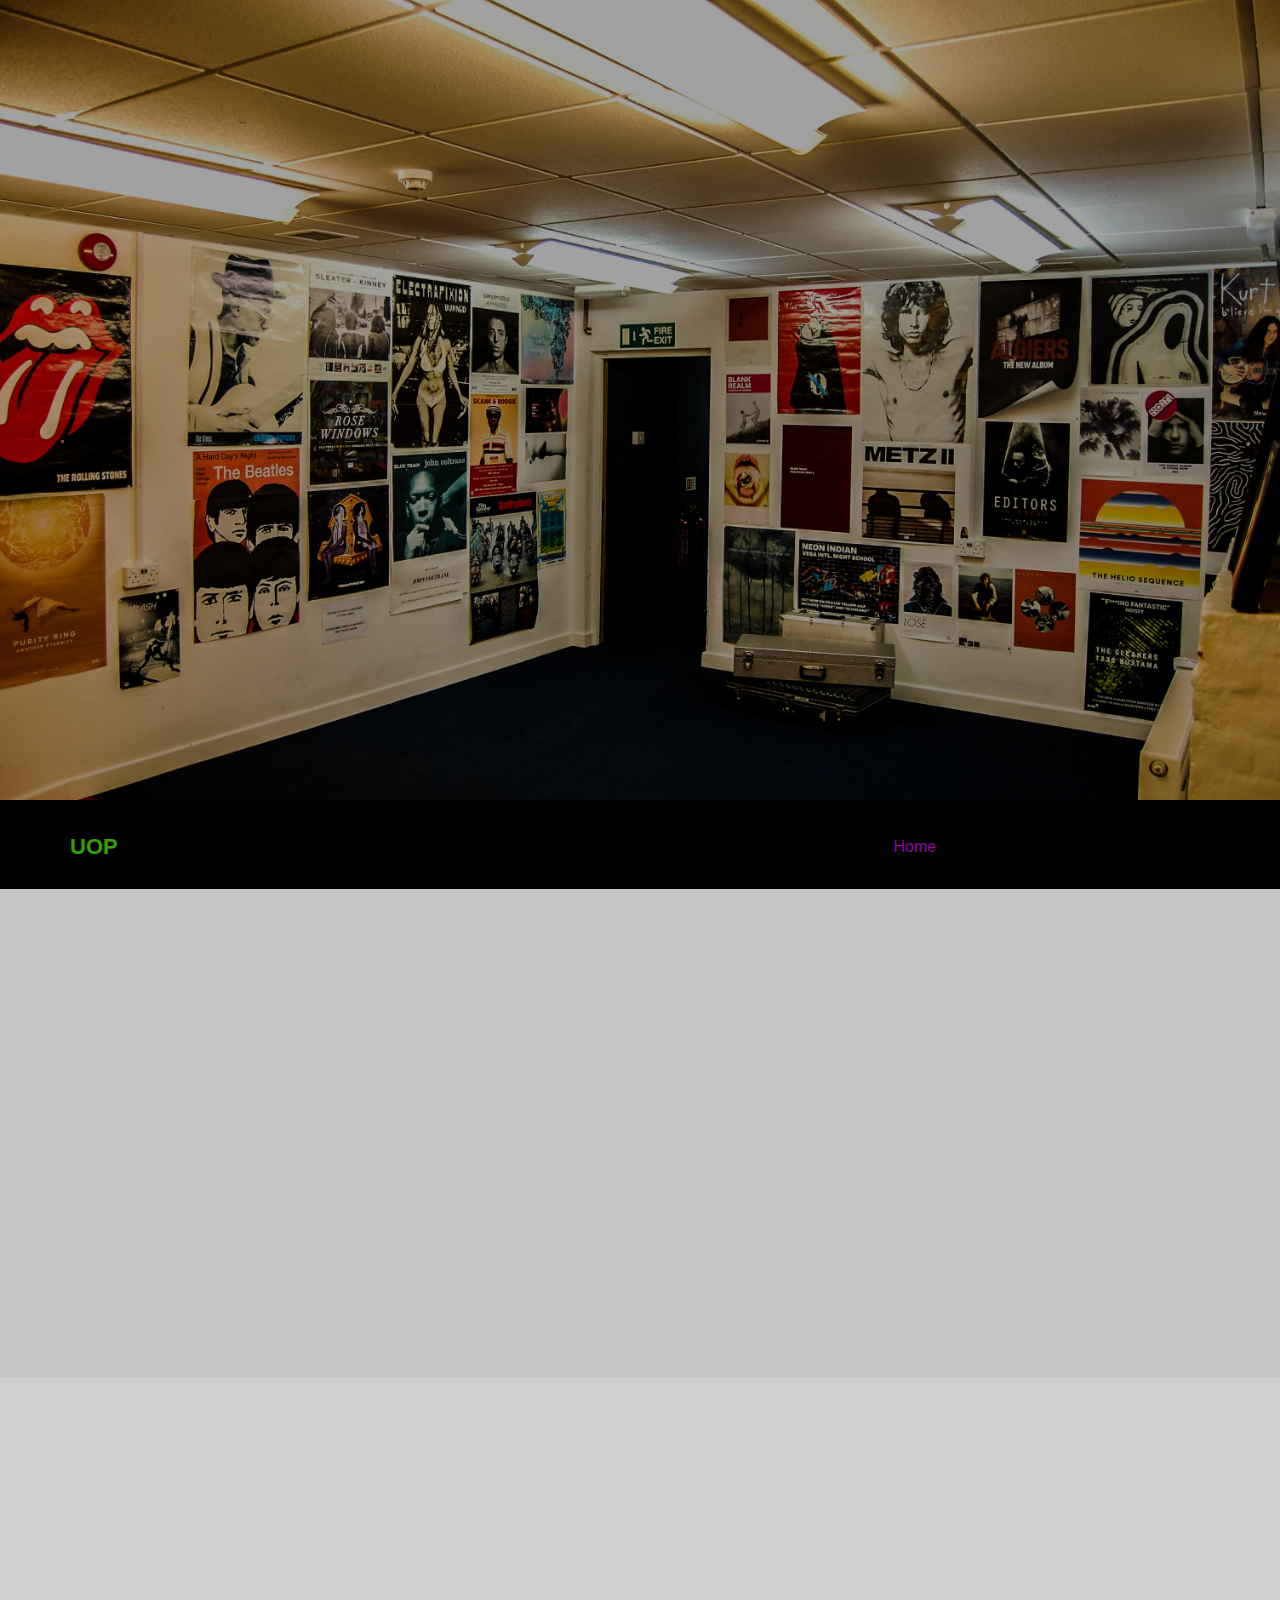
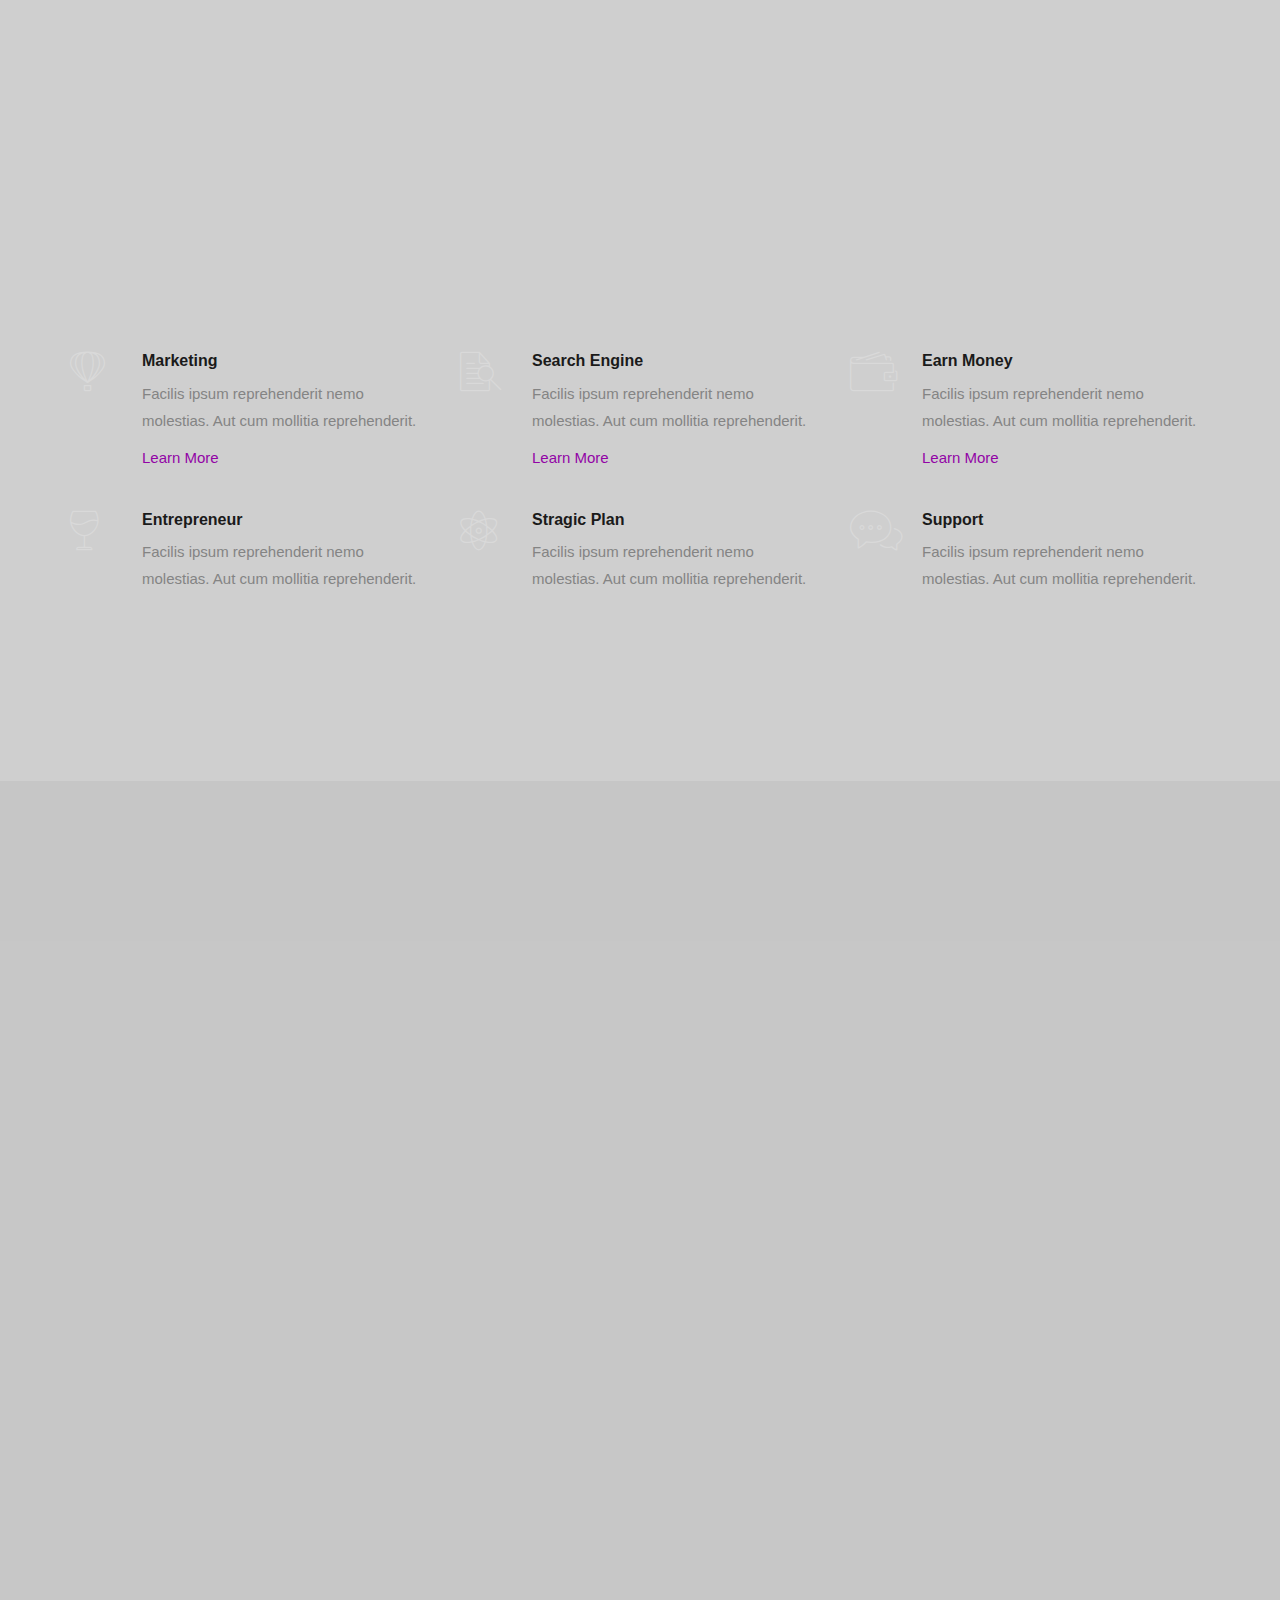
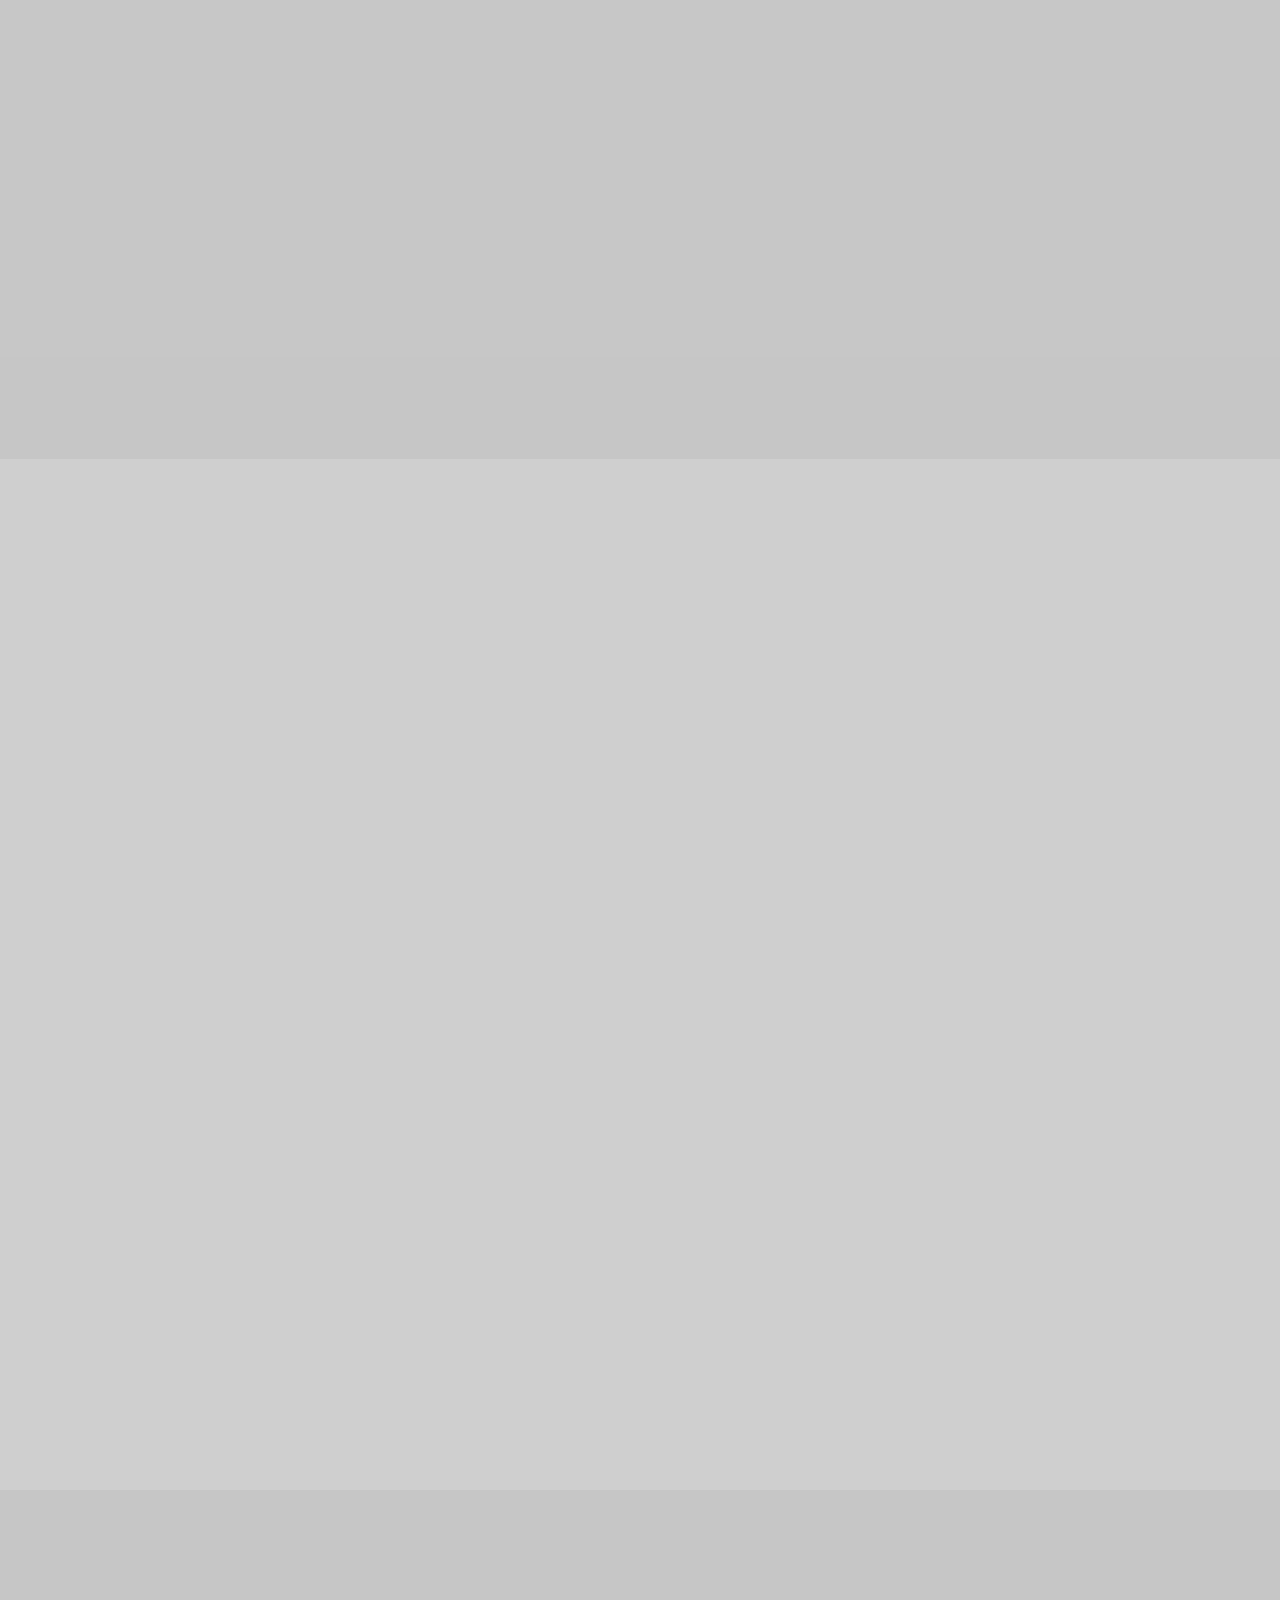
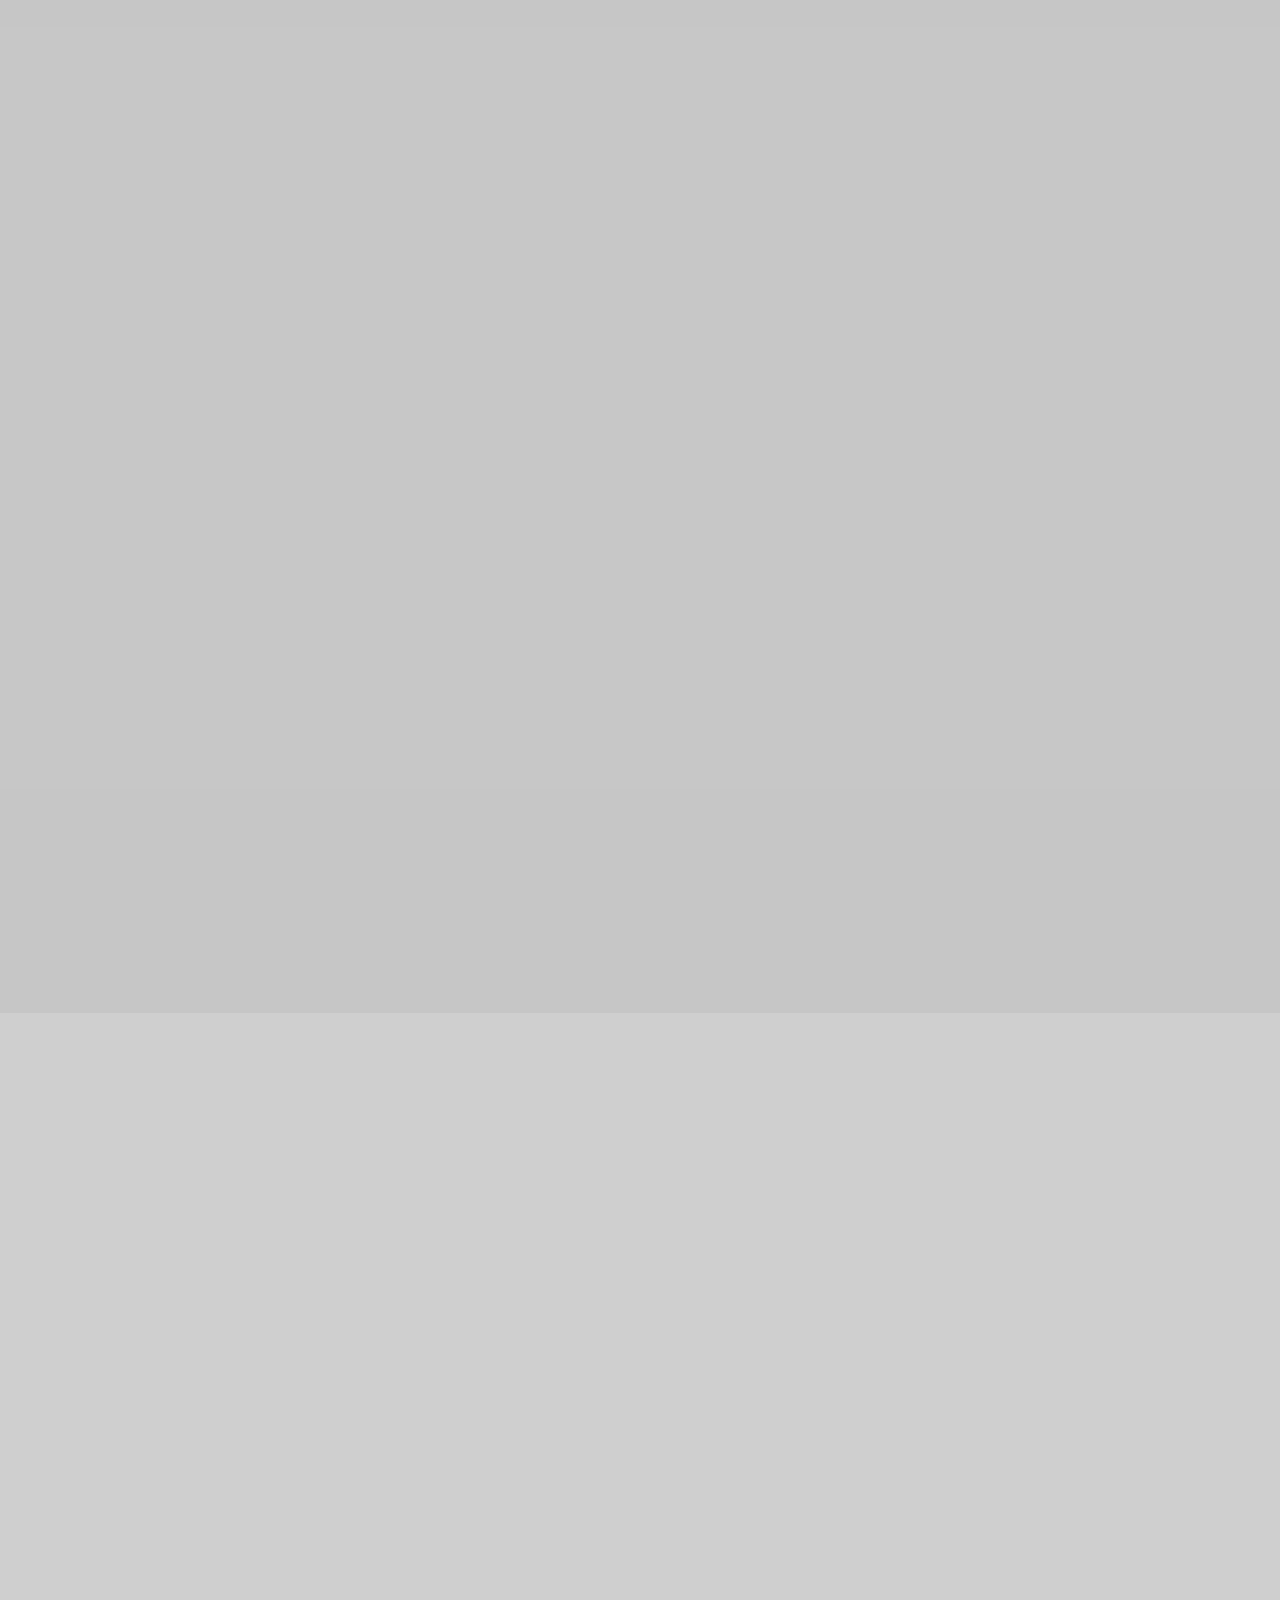
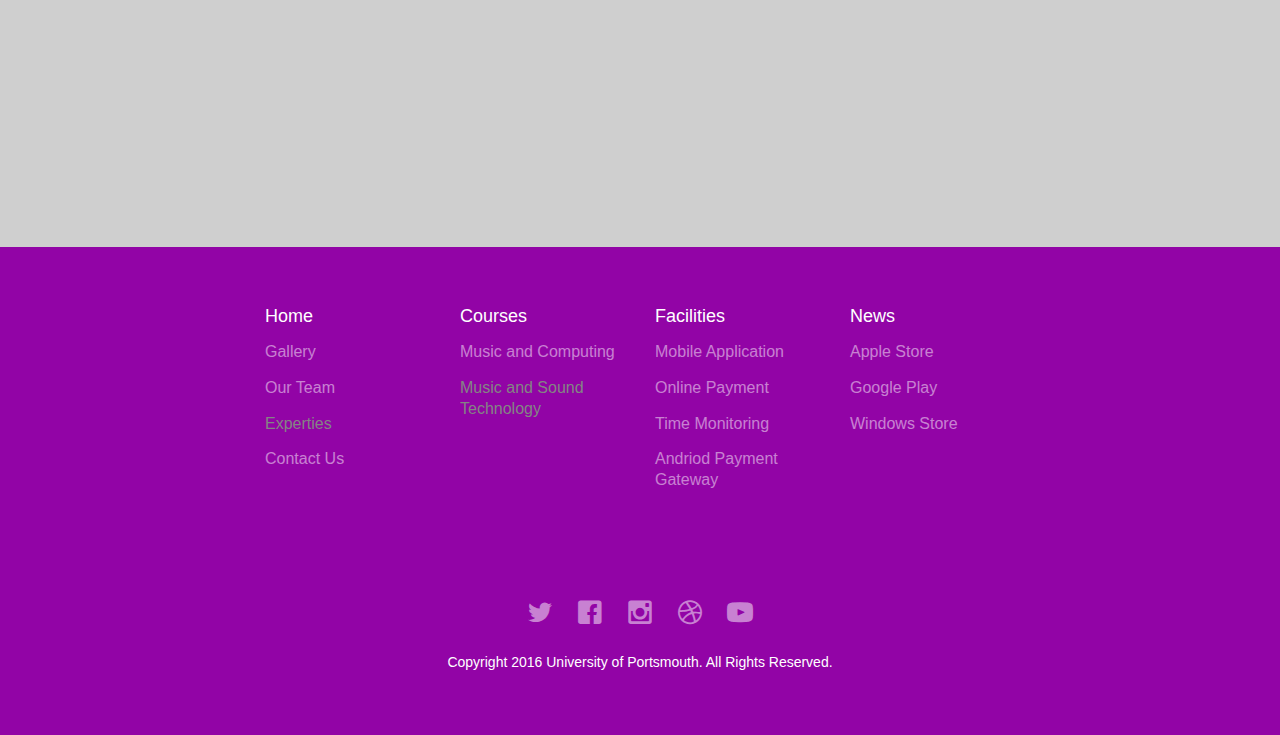
==== commit 816c20be: "Minor Changes" ====
--- a/index.html
+++ b/index.html
@@ -1,467 +1,452 @@
-<!DOCTYPE html>
-<!--[if lt IE 7]>      <html class="no-js lt-ie9 lt-ie8 lt-ie7"> <![endif]-->
-<!--[if IE 7]>         <html class="no-js lt-ie9 lt-ie8"> <![endif]-->
-<!--[if IE 8]>         <html class="no-js lt-ie9"> <![endif]-->
-<!--[if gt IE 8]><!-->
-<html class="no-js">
-<!--<![endif]-->
-<head>
-<meta charset="utf-8">
-<meta http-equiv="X-UA-Compatible" content="IE=edge">
-<title>Module &mdash; 100% Free Fully Responsive HTML5 Template by FREEHTML5.co</title>
-<meta name="viewport" content="width=device-width, initial-scale=1">
-<meta name="description" content="Free HTML5 Template by FREEHTML5.CO" />
-<meta name="keywords" content="free html5, free template, free bootstrap, html5, css3, mobile first, responsive" />
-<meta name="author" content="FREEHTML5.CO" />
-
-<!-- 
-	//////////////////////////////////////////////////////
-
-	FREE HTML5 TEMPLATE 
-	DESIGNED & DEVELOPED by FREEHTML5.CO
-		
-	Website: 		http://freehtml5.co/
-	Email: 			info@freehtml5.co
-	Twitter: 		http://twitter.com/fh5co
-	Facebook: 		https://www.facebook.com/fh5co
-
-	//////////////////////////////////////////////////////
-	 -->
-
-<!-- Facebook and Twitter integration -->
-<meta property="og:title" content=""/>
-<meta property="og:image" content=""/>
-<meta property="og:url" content=""/>
-<meta property="og:site_name" content=""/>
-<meta property="og:description" content=""/>
-<meta name="twitter:title" content="" />
-<meta name="twitter:image" content="" />
-<meta name="twitter:url" content="" />
-<meta name="twitter:card" content="" />
-
-<!-- Place favicon.ico and apple-touch-icon.png in the root directory -->
-<link rel="shortcut icon" href="favicon.ico">
-
-<!-- <link href='https://fonts.googleapis.com/css?family=Open+Sans:400,700,300' rel='stylesheet' type='text/css'> -->
-
-<!-- Animate.css -->
-<link rel="stylesheet" href="css/animate.css">
-<!-- Icomoon Icon Fonts-->
-<link rel="stylesheet" href="css/icomoon.css">
-<!-- Bootstrap  -->
-<link rel="stylesheet" href="css/bootstrap.css">
-<!-- Superfish -->
-<link rel="stylesheet" href="css/superfish.css">
-<!-- Magnific Popup -->
-<link rel="stylesheet" href="css/magnific-popup.css">
-<link rel="stylesheet" href="css/style.css">
-
-<!-- Modernizr JS -->
-<script src="js/modernizr-2.6.2.min.js"></script>
-<!-- FOR IE9 below -->
-<!--[if lt IE 9]>
-	<script src="js/respond.min.js"></script>
-	<![endif]-->
-
-</head>
-<body>
-<div id="fh5co-wrapper">
-  <div id="fh5co-page">
-    <div class="fh5co-hero">
-      <div class="fh5co-overlay"></div>
-      <div class="fh5co-overlay"></div>
-      <div class="fh5co-cover text-center" data-stellar-background-ratio="0.5" style="background-image:url(images/DSC_0128.jpg);">
-        <div class="desc">
-          <div class="container">
-            <div class="col-md-10 col-md-offset-1"><a href="index.html" id="main-logo"></a>
-              <div class="animate-box">
-                <h2>Music and Computing</h2>
-                <h2>Music and Sound Technology</h2>
-              </div>
-            </div>
-          </div>
-        </div>
-      </div>
-    </div>
-    <header id="fh5co-header-section" class="sticky-banner">
-      <div class="container">
-        <div class="nav-header"> <a href="#" class="js-fh5co-nav-toggle fh5co-nav-toggle dark"><i></i></a>
-          <h1 id="fh5co-logo"><a href="index.html">UoP</a></h1>
-          <!-- START #fh5co-menu-wrap -->
-          <nav id="fh5co-menu-wrap" role="navigation">
-            <ul class="sf-menu" id="fh5co-primary-menu">
-              <li class="active"><a href="index.html">Home</a></li>
-              <li> <a href="#" class="fh5co-sub-ddown">Courses</a>
-                <ul class="fh5co-sub-menu">
-                  <li><a href="#">Music and Computing</a></li>
-                  <li><a href="#">Music and Sound Technology</a></li>
-                </ul>
-              </li>
-              <li><a href="about.html">Facilities</a></li>
-              <li><a href="blog.html">News</a></li>
-            </ul>
-          </nav>
-        </div>
-      </div>
-    </header>
-    
-    <!-- end:header-top -->
-    
-    <div id="fh5co-feature-product" class="fh5co-section-gray">
-      <div class="container">
-        <div class="row">
-          <div class="col-md-8 col-md-offset-2 text-center heading-section animate-box">
-            <h3>University of Portsmouth</h3>
-            <p>Far far away, behind the word mountains, far from the countries Vokalia and Consonantia, there live the blind texts.</p>
-          
-        </div>
-        </div>
-      </div>
-    </div>
-    <div class="row row-bottom-padded-md">
-          <div class="col-md-6 text-center animate-box col-lg-6 col-lg-offset-3">
-            <div class="carousel slide article-slide" id="article-photo-carousel"> 
-              
-              <!-- Wrapper for slides -->
-              <div class="carousel-inner cont-slider">
-                <div class="item active"> <img alt="" title="" src="images/DSC_0097.jpg"> </div>
-                <div class="item"> <img alt="" title="" src="images/DSC_0115.jpg"> </div>
-                <div class="item"> <img alt="" title="" src="images/DSC_0130.jpg"> </div>
-                <div class="item"> <img alt="" title="" src="images/DSC_0125.jpg"> </div>
-              </div>
-              <!-- Indicators -->
-              <ol class="carousel-indicators">
-                <li class="active" data-slide-to="0" data-target="#article-photo-carousel"> <img alt="" src="images/DSC_0097.jpg"> </li>
-                <li class="" data-slide-to="1" data-target="#article-photo-carousel"> <img alt="" src="images/DSC_0115.jpg"> </li>
-                <li class="" data-slide-to="2" data-target="#article-photo-carousel"> <img alt="" src="images/DSC_0130.jpg"> </li>
-                <li class="" data-slide-to="3" data-target="#article-photo-carousel"> <img alt="" src="images/DSC_0125.jpg"> </li>
-              </ol>
-            </div>
-          </div>
-        </div>
-    <div id="fh5co-features">
-      <div class="container">
-        <div class="row">
-          <div class="col-md-4">
-            <div class="feature-left"> <span class="icon"> <i class="icon-hotairballoon"></i> </span>
-              <div class="feature-copy">
-                <h3>Marketing</h3>
-                <p>Facilis ipsum reprehenderit nemo molestias. Aut cum mollitia reprehenderit.</p>
-                <p><a href="#">Learn More</a></p>
-              </div>
-            </div>
-          </div>
-          <div class="col-md-4">
-            <div class="feature-left"> <span class="icon"> <i class="icon-search"></i> </span>
-              <div class="feature-copy">
-                <h3>Search Engine</h3>
-                <p>Facilis ipsum reprehenderit nemo molestias. Aut cum mollitia reprehenderit.</p>
-                <p><a href="#">Learn More</a></p>
-              </div>
-            </div>
-          </div>
-          <div class="col-md-4">
-            <div class="feature-left"> <span class="icon"> <i class="icon-wallet"></i> </span>
-              <div class="feature-copy">
-                <h3>Earn Money</h3>
-                <p>Facilis ipsum reprehenderit nemo molestias. Aut cum mollitia reprehenderit.</p>
-                <p><a href="#">Learn More</a></p>
-              </div>
-            </div>
-          </div>
-        </div>
-        <div class="row">
-          <div class="col-md-4">
-            <div class="feature-left"> <span class="icon"> <i class="icon-wine"></i> </span>
-              <div class="feature-copy">
-                <h3>Entrepreneur</h3>
-                <p>Facilis ipsum reprehenderit nemo molestias. Aut cum mollitia reprehenderit.</p>
-                <p><a href="#">Learn More</a></p>
-              </div>
-            </div>
-          </div>
-          <div class="col-md-4">
-            <div class="feature-left"> <span class="icon"> <i class="icon-genius"></i> </span>
-              <div class="feature-copy">
-                <h3>Stragic Plan</h3>
-                <p>Facilis ipsum reprehenderit nemo molestias. Aut cum mollitia reprehenderit.</p>
-                <p><a href="#">Learn More</a></p>
-              </div>
-            </div>
-          </div>
-          <div class="col-md-4">
-            <div class="feature-left"> <span class="icon"> <i class="icon-chat"></i> </span>
-              <div class="feature-copy">
-                <h3>Support</h3>
-                <p>Facilis ipsum reprehenderit nemo molestias. Aut cum mollitia reprehenderit.</p>
-                <p><a href="#">Learn More</a></p>
-              </div>
-            </div>
-          </div>
-        </div>
-      </div>
-    </div>
-    <div id="fh5co-portfolio" class="fh5co-section-gray">
-      <div class="container">
-        <div class="row">
-          <div class="col-md-8 col-md-offset-2 text-center heading-section animate-box">
-            <h3>Tutorials</h3>
-</div>
-        </div>
-        <div class="row row-bottom-padded-md">
-          <div class="col-md-12">
-            <ul id="fh5co-portfolio-list">
-              <li class="two-third animate-box" data-animate-effect="fadeIn" style="background-image: url(images/cover_bg_2.jpg); "> <a href="#" class="color-3">
-                <div class="case-studies-summary"> <span>Creative</span>
-                  <h2>Wak in the wooden street</h2>
-                </div>
-                </a> </li>
-              <li class="one-third animate-box" data-animate-effect="fadeIn" style="background-image: url(images/cover_bg_3.jpg); "> <a href="#" class="color-4">
-                <div class="case-studies-summary"> <span>Design</span>
-                  <h2>Present your product</h2>
-                </div>
-                </a> </li>
-              <li class="one-third animate-box" data-animate-effect="fadeIn" style="background-image: url(images/cover_bg_1.jpg); "> <a href="#" class="color-5">
-                <div class="case-studies-summary"> <span>Photo</span>
-                  <h2>See the horizon</h2>
-                </div>
-                </a> </li>
-              <li class="two-third animate-box" data-animate-effect="fadeIn" style="background-image: url(images/blog-1.jpg); "> <a href="#" class="color-6">
-                <div class="case-studies-summary"> <span>Love</span>
-                  <h2>Spend time with your partner</h2>
-                </div>
-                </a> </li>
-            </ul>
-          </div>
-        </div>
-      </div>
-    </div>
-    <div class="fh5co-content-section">
-      <div class="container">
-        <div class="row row-bottom-padded-md">
-          <div class="col-md-8 col-md-offset-2 text-center heading-section animate-box">
-            <h3>Our Team</h3>
-            <p>Lorem ipsum dolor sit amet, consectetur adipisicing elit. Velit est facilis maiores, perspiciatis accusamus asperiores sint consequuntur debitis.</p>
-          </div>
-        </div>
-      </div>
-      <div class="container">
-        <div class="row">
-          <div class="col-md-4">
-            <div class="fh5co-team text-center animate-box">
-              <figure> <img src="images/person_1.jpg" alt="user"> </figure>
-              <p>Jean Doe, XYZ Co. <br>
-                <span class="text-mute">Designer</span></p>
-              <blockquote>
-                <p>Far far away, behind the word mountains, far from the countries Vokalia and Consonantia, there live the blind texts. Far far away, behind the word mountains, far from the countries Vokalia and Consonantia, there live the blind texts.</p>
-              </blockquote>
-            </div>
-          </div>
-          <div class="col-md-4">
-            <div class="fh5co-team text-center animate-box">
-              <figure> <img src="images/person_2.jpg" alt="user"> </figure>
-              <p>Jean Doe, XYZ Co. <br>
-                <span class="text-mute">Developer</span></p>
-              <blockquote>
-                <p>Far far away, behind the word mountains, far from the countries Vokalia and Consonantia, there live the blind texts. Far far away, behind the word mountains, far from the countries Vokalia and Consonantia, there live the blind texts.</p>
-              </blockquote>
-            </div>
-          </div>
-          <div class="col-md-4">
-            <div class="fh5co-team text-center animate-box">
-              <figure> <img src="images/person_3.jpg" alt="user"> </figure>
-              <p>Jean Doe, XYZ Co. <br>
-                <span class="text-mute">Photographer</span></p>
-              <blockquote>
-                <p>Far far away, behind the word mountains, far from the countries Vokalia and Consonantia, there live the blind texts. Far far away, behind the word mountains, far from the countries Vokalia and Consonantia, there live the blind texts.</p>
-              </blockquote>
-            </div>
-          </div>
-        </div>
-      </div>
-    </div>
-    <!-- fh5co-content-section -->
-    
-    <div id="fh5co-services-section" class="fh5co-section-gray">
-      <div class="container">
-        <div class="row">
-          <div class="col-md-8 col-md-offset-2 text-center heading-section animate-box">
-            <h3>Our Experties</h3>
-            <p>Lorem ipsum dolor sit amet, consectetur adipisicing elit. Velit est facilis maiores, perspiciatis accusamus asperiores sint consequuntur debitis.</p>
-          </div>
-        </div>
-      </div>
-      <div class="container">
-        <div class="row text-center">
-          <div class="col-md-4 col-sm-4">
-            <div class="service animate-box"> <span><i class="icon-beaker"></i></span>
-              <h3>Web Design</h3>
-              <p>Far far away, behind the word mountains, far from the countries Vokalia and Consonantia, there live the blind texts.</p>
-            </div>
-          </div>
-          <div class="col-md-4 col-sm-4">
-            <div class="service animate-box"> <span><i class="icon-heart"></i></span>
-              <h3>Design Passion</h3>
-              <p>Far far away, behind the word mountains, far from the countries Vokalia and Consonantia, there live the blind texts.</p>
-            </div>
-          </div>
-          <div class="col-md-4 col-sm-4">
-            <div class="service animate-box"> <span><i class="icon-upload"></i></span>
-              <h3>Upload Files</h3>
-              <p>Far far away, behind the word mountains, far from the countries Vokalia and Consonantia, there live the blind texts.</p>
-            </div>
-          </div>
-          <div class="col-md-4 col-sm-4">
-            <div class="service animate-box"> <span><i class="icon-globe"></i></span>
-              <h3>Web Design</h3>
-              <p>Far far away, behind the word mountains, far from the countries Vokalia and Consonantia, there live the blind texts.</p>
-            </div>
-          </div>
-          <div class="col-md-4 col-sm-4">
-            <div class="service animate-box"> <span><i class="icon-bike"></i></span>
-              <h3>UI/UX Design</h3>
-              <p>Far far away, behind the word mountains, far from the countries Vokalia and Consonantia, there live the blind texts.</p>
-            </div>
-          </div>
-          <div class="col-md-4 col-sm-4">
-            <div class="service animate-box"> <span><i class="icon-cloud"></i></span>
-              <h3>Lightning Cloud Server</h3>
-              <p>Far far away, behind the word mountains, far from the countries Vokalia and Consonantia, there live the blind texts.</p>
-            </div>
-          </div>
-        </div>
-      </div>
-    </div>
-    
-    <!-- END What we do -->
-    
-    <div id="fh5co-blog-section">
-      <div class="container"> </div>
-      <div class="container">
-<div class="row"> </div>
-        <div id="fh5co-contact">
-          <div class="container">
-            <form action="#">
-              <div class="row animate-box">
-                <div class="col-md-6 col-lg-5">
-                  <h3 class="section-title">Our Address</h3>
-                  <p>Far far away, behind the word mountains, far from the countries Vokalia and Consonantia, there live the blind texts.</p>
-                  <ul class="contact-info">
-                    <li><i class="icon-location-pin"></i>198 West 21th Street, Suite 721 New York NY 10016</li>
-                    <li><i class="icon-phone2"></i>+ 1235 2355 98</li>
-                    <li><i class="icon-mail"></i><a href="#">info@yoursite.com</a></li>
-                    <li><i class="icon-globe2"></i><a href="#">www.yoursite.com</a></li>
-                  </ul>
-                </div>
-                <div class="col-md-6">
-                  <div class="row">
-                    <div class="col-md-6">
-                      <div class="form-group">
-                        <input type="text" class="form-control" placeholder="Name">
-                      </div>
-                    </div>
-                    <div class="col-md-6">
-                      <div class="form-group">
-                        <input type="text" class="form-control" placeholder="Email">
-                      </div>
-                    </div>
-                    <div class="col-md-12">
-                      <div class="form-group">
-                        <textarea name="" class="form-control" id="" cols="30" rows="7" placeholder="Message"></textarea>
-                      </div>
-                    </div>
-                    <div class="col-md-12">
-                      <div class="form-group">
-                        <input type="submit" value="Send Message" class="btn btn-primary">
-                      </div>
-                    </div>
-                  </div>
-                </div>
-              </div>
-            </form>
-          </div>
-        </div>
-        <!-- END fh5co-contact -->
-        
-        <!-- END map --> 
-        
-      </div>
-    </div>
-    <!-- fh5co-blog-section -->
-    <footer>
-      <div id="footer">
-        <div class="container">
-          <div class="row row-bottom-padded-md">
-            <div class="col-md-2 col-sm-2 col-xs-12 fh5co-footer-link col-lg-offset-2">
-              <h3>Home</h3>
-              <ul>
-                <li><a href="#">Gallery</a></li>
-                <li><a href="#">Our Team</a></li>
-                <li>Experties </li>
-                <li><a href="#">Contact Us</a></li>
-              </ul>
-            </div>
-            <div class="col-md-2 col-sm-2 col-xs-12 fh5co-footer-link">
-              <h3>Courses</h3>
-              <ul>
-                <li><a href="#">Music and Computing</a></li>
-                <li>Music and Sound Technology</li>
-              </ul>
-            </div>
-            <div class="col-md-2 col-sm-2 col-xs-12 fh5co-footer-link">
-              <h3>Facilities</h3>
-              <ul>
-                <li><a href="#">Mobile Application</a></li>
-                <li><a href="#">Online Payment</a></li>
-                <li><a href="#">Time Monitoring</a></li>
-                <li><a href="#">Andriod Payment Gateway</a></li>
-              </ul>
-            </div>
-            <div class="col-md-2 col-sm-2 col-xs-12 fh5co-footer-link">
-              <h3>News</h3>
-              <ul>
-                <li><a href="#">Apple Store</a></li>
-                <li><a href="#">Google Play</a></li>
-                <li><a href="#">Windows Store</a></li>
-              </ul>
-            </div>
-</div>
-          <div class="row">
-            <div class="col-md-6 col-md-offset-3 text-center">
-              <p class="fh5co-social-icons"> <a href="#"><i class="icon-twitter2"></i></a> <a href="#"><i class="icon-facebook2"></i></a> <a href="#"><i class="icon-instagram"></i></a> <a href="#"><i class="icon-dribbble2"></i></a> <a href="#"><i class="icon-youtube"></i></a> </p>
-              <p>Copyright 2016 University of Portsmouth. All Rights Reserved. </p>
-            </div>
-          </div>
-        </div>
-      </div>
-    </footer>
-  </div>
-  <!-- END fh5co-page --> 
-  
-</div>
-<!-- END fh5co-wrapper --> 
-
-<!-- jQuery --> 
-
-<script src="js/jquery.min.js"></script> 
-<!-- jQuery Easing --> 
-<script src="js/jquery.easing.1.3.js"></script> 
-<!-- Bootstrap --> 
-<script src="js/bootstrap.min.js"></script> 
-<!-- Waypoints --> 
-<script src="js/jquery.waypoints.min.js"></script> 
-<script src="js/sticky.js"></script> 
-
-<!-- Stellar --> 
-<script src="js/jquery.stellar.min.js"></script> 
-<!-- Superfish --> 
-<script src="js/hoverIntent.js"></script> 
-<script src="js/superfish.js"></script> 
-<!-- Magnific Popup --> 
-<script src="js/jquery.magnific-popup.min.js"></script> 
-<script src="js/magnific-popup-options.js"></script> 
-
-<!-- Main JS --> 
-<script src="js/main.js"></script>
-</body>
-</html>
+<!DOCTYPE html>
+<!--[if lt IE 7]>      <html class="no-js lt-ie9 lt-ie8 lt-ie7"> <![endif]-->
+<!--[if IE 7]>         <html class="no-js lt-ie9 lt-ie8"> <![endif]-->
+<!--[if IE 8]>         <html class="no-js lt-ie9"> <![endif]-->
+<!--[if gt IE 8]><!-->
+<html class="no-js">
+<!--<![endif]-->
+<head>
+<meta charset="utf-8">
+<meta http-equiv="X-UA-Compatible" content="IE=edge">
+<title>Portsmouth Sound Home Page</title>
+<meta name="viewport" content="width=device-width, initial-scale=1">
+<meta name="description" content="Free HTML5 Template by FREEHTML5.CO" />
+<meta name="keywords" content="free html5, free template, free bootstrap, html5, css3, mobile first, responsive" />
+<meta name="author" content="FREEHTML5.CO" />
+
+<!-- Facebook and Twitter integration -->
+<meta property="og:title" content=""/>
+<meta property="og:image" content=""/>
+<meta property="og:url" content=""/>
+<meta property="og:site_name" content=""/>
+<meta property="og:description" content=""/>
+<meta name="twitter:title" content="" />
+<meta name="twitter:image" content="" />
+<meta name="twitter:url" content="" />
+<meta name="twitter:card" content="" />
+
+<!-- Place favicon.ico and apple-touch-icon.png in the root directory -->
+<link rel="shortcut icon" href="favicon.ico">
+
+<!-- <link href='https://fonts.googleapis.com/css?family=Open+Sans:400,700,300' rel='stylesheet' type='text/css'> -->
+
+<!-- Animate.css -->
+<link rel="stylesheet" href="css/animate.css">
+<!-- Icomoon Icon Fonts-->
+<link rel="stylesheet" href="css/icomoon.css">
+<!-- Bootstrap  -->
+<link rel="stylesheet" href="css/bootstrap.css">
+<!-- Superfish -->
+<link rel="stylesheet" href="css/superfish.css">
+<!-- Magnific Popup -->
+<link rel="stylesheet" href="css/magnific-popup.css">
+<link rel="stylesheet" href="css/style.css">
+
+<!-- Modernizr JS -->
+<script src="js/modernizr-2.6.2.min.js"></script>
+<!-- FOR IE9 below -->
+<!--[if lt IE 9]>
+	<script src="js/respond.min.js"></script>
+	<![endif]-->
+
+</head>
+<body>
+<div id="fh5co-wrapper">
+  <div id="fh5co-page">
+    <div class="fh5co-hero">
+      <div class="fh5co-overlay"></div>
+      <div class="fh5co-overlay"></div>
+      <div class="fh5co-cover text-center" data-stellar-background-ratio="0.5" style="background-image:url(images/DSC_0128.jpg);">
+        <div class="desc">
+          <div class="container">
+            <div class="col-md-10 col-md-offset-1"><a href="index.html" id="main-logo"></a>
+              <div class="animate-box">
+                <h2>Music and Computing</h2>
+                <h2>Music and Sound Technology</h2>
+              </div>
+            </div>
+          </div>
+        </div>
+      </div>
+    </div>
+    <header id="fh5co-header-section" class="sticky-banner">
+      <div class="container">
+        <div class="nav-header"> <a href="#" class="js-fh5co-nav-toggle fh5co-nav-toggle dark"><i></i></a>
+          <h1 id="fh5co-logo"><a href="index.html">UoP</a></h1>
+          <!-- START #fh5co-menu-wrap -->
+          <nav id="fh5co-menu-wrap" role="navigation">
+            <ul class="sf-menu" id="fh5co-primary-menu">
+              <li class="active"><a href="index.html">Home</a></li>
+              <li> <a href="#" class="fh5co-sub-ddown">Courses</a>
+                <ul class="fh5co-sub-menu">
+                  <li><a href="#">Music and Computing</a></li>
+                  <li><a href="#">Music and Sound Technology</a></li>
+                </ul>
+              </li>
+              <li><a href="about.html">Facilities</a></li>
+              <li><a href="blog.html">News</a></li>
+            </ul>
+          </nav>
+        </div>
+      </div>
+    </header>
+    
+    <!-- end:header-top -->
+    
+    <div id="fh5co-feature-product" class="fh5co-section-gray">
+      <div class="container">
+        <div class="row">
+          <div class="col-md-8 col-md-offset-2 text-center heading-section animate-box">
+            <h3>University of Portsmouth</h3>
+            <p>Far far away, behind the word mountains, far from the countries Vokalia and Consonantia, there live the blind texts.</p>
+          </div>
+        </div>
+      </div>
+    </div>
+    <div class="row row-bottom-padded-md">
+      <div class="col-md-6 text-center animate-box col-lg-6 col-lg-offset-3">
+        <div class="carousel slide article-slide" id="article-photo-carousel"> 
+          
+          <!-- Wrapper for slides -->
+          <div class="carousel-inner cont-slider">
+            <div class="item active"> <img alt="" title="" src="images/DSC_0097.jpg"> </div>
+            <div class="item"> <img alt="" title="" src="images/DSC_0115.jpg"> </div>
+            <div class="item"> <img alt="" title="" src="images/DSC_0130.jpg"> </div>
+            <div class="item"> <img alt="" title="" src="images/DSC_0125.jpg"> </div>
+          </div>
+          <!-- Indicators -->
+          <ol class="carousel-indicators">
+            <li class="active" data-slide-to="0" data-target="#article-photo-carousel"> <img alt="" src="images/DSC_0097.jpg"> </li>
+            <li class="" data-slide-to="1" data-target="#article-photo-carousel"> <img alt="" src="images/DSC_0115.jpg"> </li>
+            <li class="" data-slide-to="2" data-target="#article-photo-carousel"> <img alt="" src="images/DSC_0130.jpg"> </li>
+            <li class="" data-slide-to="3" data-target="#article-photo-carousel"> <img alt="" src="images/DSC_0125.jpg"> </li>
+          </ol>
+        </div>
+      </div>
+    </div>
+    <div id="fh5co-features">
+      <div class="container">
+        <div class="row">
+          <div class="col-md-4">
+            <div class="feature-left"> <span class="icon"> <i class="icon-hotairballoon"></i> </span>
+              <div class="feature-copy">
+                <h3>Marketing</h3>
+                <p>Facilis ipsum reprehenderit nemo molestias. Aut cum mollitia reprehenderit.</p>
+                <p><a href="#">Learn More</a></p>
+              </div>
+            </div>
+          </div>
+          <div class="col-md-4">
+            <div class="feature-left"> <span class="icon"> <i class="icon-search"></i> </span>
+              <div class="feature-copy">
+                <h3>Search Engine</h3>
+                <p>Facilis ipsum reprehenderit nemo molestias. Aut cum mollitia reprehenderit.</p>
+                <p><a href="#">Learn More</a></p>
+              </div>
+            </div>
+          </div>
+          <div class="col-md-4">
+            <div class="feature-left"> <span class="icon"> <i class="icon-wallet"></i> </span>
+              <div class="feature-copy">
+                <h3>Earn Money</h3>
+                <p>Facilis ipsum reprehenderit nemo molestias. Aut cum mollitia reprehenderit.</p>
+                <p><a href="#">Learn More</a></p>
+              </div>
+            </div>
+          </div>
+        </div>
+        <div class="row">
+          <div class="col-md-4">
+            <div class="feature-left"> <span class="icon"> <i class="icon-wine"></i> </span>
+              <div class="feature-copy">
+                <h3>Entrepreneur</h3>
+                <p>Facilis ipsum reprehenderit nemo molestias. Aut cum mollitia reprehenderit.</p>
+                <p>&nbsp;</p>
+              </div>
+            </div>
+          </div>
+          <div class="col-md-4">
+            <div class="feature-left"> <span class="icon"> <i class="icon-genius"></i> </span>
+              <div class="feature-copy">
+                <h3>Stragic Plan</h3>
+                <p>Facilis ipsum reprehenderit nemo molestias. Aut cum mollitia reprehenderit.</p>
+                <p>&nbsp;</p>
+              </div>
+            </div>
+          </div>
+          <div class="col-md-4">
+            <div class="feature-left"> <span class="icon"> <i class="icon-chat"></i> </span>
+              <div class="feature-copy">
+                <h3>Support</h3>
+                <p>Facilis ipsum reprehenderit nemo molestias. Aut cum mollitia reprehenderit.</p>
+                <p>&nbsp;</p>
+              </div>
+            </div>
+          </div>
+        </div>
+      </div>
+    </div>
+    <div id="fh5co-portfolio" class="fh5co-section-gray">
+      <div class="container">
+        <div class="row">
+          <div class="col-md-8 col-md-offset-2 text-center heading-section animate-box">
+            <h3>Tutorials</h3>
+          </div>
+        </div>
+        <div class="row row-bottom-padded-md">
+          <div class="col-md-12">
+            <ul id="fh5co-portfolio-list">
+              <li class="two-third animate-box" data-animate-effect="fadeIn" style="background-image: url(images/cover_bg_2.jpg); "> <a href="#" class="color-3">
+                <div class="case-studies-summary"> <span>Creative</span>
+                  <h2>Wak in the wooden street</h2>
+                </div>
+                </a> </li>
+              <li class="one-third animate-box" data-animate-effect="fadeIn" style="background-image: url(images/cover_bg_3.jpg); "> <a href="#" class="color-4">
+                <div class="case-studies-summary"> <span>Design</span>
+                  <h2>Present your product</h2>
+                </div>
+                </a> </li>
+              <li class="one-third animate-box" data-animate-effect="fadeIn" style="background-image: url(images/cover_bg_1.jpg); "> <a href="#" class="color-5">
+                <div class="case-studies-summary"> <span>Photo</span>
+                  <h2>See the horizon</h2>
+                </div>
+                </a> </li>
+              <li class="two-third animate-box" data-animate-effect="fadeIn" style="background-image: url(images/blog-1.jpg); "> <a href="#" class="color-6">
+                <div class="case-studies-summary"> <span>Love</span>
+                  <h2>Spend time with your partner</h2>
+                </div>
+                </a> </li>
+            </ul>
+          </div>
+        </div>
+      </div>
+    </div>
+    <div class="fh5co-content-section">
+      <div class="container">
+        <div class="row row-bottom-padded-md">
+          <div class="col-md-8 col-md-offset-2 text-center heading-section animate-box">
+            <h3>Our Team</h3>
+            <p>Lorem ipsum dolor sit amet, consectetur adipisicing elit. Velit est facilis maiores, perspiciatis accusamus asperiores sint consequuntur debitis.</p>
+          </div>
+        </div>
+      </div>
+      <div class="container">
+        <div class="row">
+          <div class="col-md-4">
+            <div class="fh5co-team text-center animate-box">
+              <figure> <img src="images/person_1.jpg" alt="user"> </figure>
+              <p>Jean Doe, XYZ Co. <br>
+                <span class="text-mute">Designer</span></p>
+              <blockquote>
+                <p>Far far away, behind the word mountains, far from the countries Vokalia and Consonantia, there live the blind texts. Far far away, behind the word mountains, far from the countries Vokalia and Consonantia, there live the blind texts.</p>
+              </blockquote>
+            </div>
+          </div>
+          <div class="col-md-4">
+            <div class="fh5co-team text-center animate-box">
+              <figure> <img src="images/person_2.jpg" alt="user"> </figure>
+              <p>Jean Doe, XYZ Co. <br>
+                <span class="text-mute">Developer</span></p>
+              <blockquote>
+                <p>Far far away, behind the word mountains, far from the countries Vokalia and Consonantia, there live the blind texts. Far far away, behind the word mountains, far from the countries Vokalia and Consonantia, there live the blind texts.</p>
+              </blockquote>
+            </div>
+          </div>
+          <div class="col-md-4">
+            <div class="fh5co-team text-center animate-box">
+              <figure> <img src="images/person_3.jpg" alt="user"> </figure>
+              <p>Jean Doe, XYZ Co. <br>
+                <span class="text-mute">Photographer</span></p>
+              <blockquote>
+                <p>Far far away, behind the word mountains, far from the countries Vokalia and Consonantia, there live the blind texts. Far far away, behind the word mountains, far from the countries Vokalia and Consonantia, there live the blind texts.</p>
+              </blockquote>
+            </div>
+          </div>
+        </div>
+      </div>
+    </div>
+    <!-- fh5co-content-section -->
+    
+    <div id="fh5co-services-section" class="fh5co-section-gray">
+      <div class="container">
+        <div class="row">
+          <div class="col-md-8 col-md-offset-2 text-center heading-section animate-box">
+            <h3>Our Experties</h3>
+            <p>Lorem ipsum dolor sit amet, consectetur adipisicing elit. Velit est facilis maiores, perspiciatis accusamus asperiores sint consequuntur debitis.</p>
+          </div>
+        </div>
+      </div>
+      <div class="container">
+        <div class="row text-center">
+          <div class="col-md-4 col-sm-4">
+            <div class="service animate-box"> <span><i class="icon-beaker"></i></span>
+              <h3>Web Design</h3>
+              <p>Far far away, behind the word mountains, far from the countries Vokalia and Consonantia, there live the blind texts.</p>
+            </div>
+          </div>
+          <div class="col-md-4 col-sm-4">
+            <div class="service animate-box"> <span><i class="icon-heart"></i></span>
+              <h3>Design Passion</h3>
+              <p>Far far away, behind the word mountains, far from the countries Vokalia and Consonantia, there live the blind texts.</p>
+            </div>
+          </div>
+          <div class="col-md-4 col-sm-4">
+            <div class="service animate-box"> <span><i class="icon-upload"></i></span>
+              <h3>Upload Files</h3>
+              <p>Far far away, behind the word mountains, far from the countries Vokalia and Consonantia, there live the blind texts.</p>
+            </div>
+          </div>
+          <div class="col-md-4 col-sm-4">
+            <div class="service animate-box"> <span><i class="icon-globe"></i></span>
+              <h3>Web Design</h3>
+              <p>Far far away, behind the word mountains, far from the countries Vokalia and Consonantia, there live the blind texts.</p>
+            </div>
+          </div>
+          <div class="col-md-4 col-sm-4">
+            <div class="service animate-box"> <span><i class="icon-bike"></i></span>
+              <h3>UI/UX Design</h3>
+              <p>Far far away, behind the word mountains, far from the countries Vokalia and Consonantia, there live the blind texts.</p>
+            </div>
+          </div>
+          <div class="col-md-4 col-sm-4">
+            <div class="service animate-box"> <span><i class="icon-cloud"></i></span>
+              <h3>Lightning Cloud Server</h3>
+              <p>Far far away, behind the word mountains, far from the countries Vokalia and Consonantia, there live the blind texts.</p>
+            </div>
+          </div>
+        </div>
+      </div>
+    </div>
+    
+    <!-- END What we do -->
+    
+    <div id="fh5co-blog-section">
+      <div class="container"> </div>
+      <div class="container">
+        <div class="row"> </div>
+        <div id="fh5co-contact">
+          <div class="container">
+            <form action="#">
+              <div class="row animate-box">
+                <div class="col-md-6 col-lg-5">
+                  <h3 class="section-title">Our Address</h3>
+                  <p>Far far away, behind the word mountains, far from the countries Vokalia and Consonantia, there live the blind texts.</p>
+                  <ul class="contact-info">
+                    <li><i class="icon-location-pin"></i>198 West 21th Street, Suite 721 New York NY 10016</li>
+                    <li><i class="icon-phone2"></i>+ 1235 2355 98</li>
+                    <li><i class="icon-mail"></i><a href="#">info@yoursite.com</a></li>
+                    <li><i class="icon-globe2"></i><a href="#">www.yoursite.com</a></li>
+                  </ul>
+                </div>
+                <div class="col-md-6">
+                  <div class="row">
+                    <div class="col-md-6">
+                      <div class="form-group">
+                        <input type="text" class="form-control" placeholder="Name">
+                      </div>
+                    </div>
+                    <div class="col-md-6">
+                      <div class="form-group">
+                        <input type="text" class="form-control" placeholder="Email">
+                      </div>
+                    </div>
+                    <div class="col-md-12">
+                      <div class="form-group">
+                        <textarea name="" class="form-control" id="" cols="30" rows="7" placeholder="Message"></textarea>
+                      </div>
+                    </div>
+                    <div class="col-md-12">
+                      <div class="form-group">
+                        <input type="submit" value="Send Message" class="btn btn-primary">
+                      </div>
+                    </div>
+                  </div>
+                </div>
+              </div>
+            </form>
+          </div>
+        </div>
+        <!-- END fh5co-contact --> 
+        
+        <!-- END map --> 
+        
+      </div>
+    </div>
+    <!-- fh5co-blog-section -->
+    <footer>
+      <div id="footer">
+        <div class="container">
+          <div class="row row-bottom-padded-md">
+            <div class="col-md-2 col-sm-2 col-xs-12 fh5co-footer-link col-lg-offset-2">
+              <h3>Home</h3>
+              <ul>
+                <li><a href="#">Gallery</a></li>
+                <li><a href="#">Our Team</a></li>
+                <li>Experties </li>
+                <li><a href="#">Contact Us</a></li>
+              </ul>
+            </div>
+            <div class="col-md-2 col-sm-2 col-xs-12 fh5co-footer-link">
+              <h3>Courses</h3>
+              <ul>
+                <li><a href="#">Music and Computing</a></li>
+                <li>Music and Sound Technology</li>
+              </ul>
+            </div>
+            <div class="col-md-2 col-sm-2 col-xs-12 fh5co-footer-link">
+              <h3>Facilities</h3>
+              <ul>
+                <li><a href="#">Mobile Application</a></li>
+                <li><a href="#">Online Payment</a></li>
+                <li><a href="#">Time Monitoring</a></li>
+                <li><a href="#">Andriod Payment Gateway</a></li>
+              </ul>
+            </div>
+            <div class="col-md-2 col-sm-2 col-xs-12 fh5co-footer-link">
+              <h3>News</h3>
+              <ul>
+                <li><a href="#">Apple Store</a></li>
+                <li><a href="#">Google Play</a></li>
+                <li><a href="#">Windows Store</a></li>
+              </ul>
+            </div>
+          </div>
+          <div class="row">
+            <div class="col-md-6 col-md-offset-3 text-center">
+              <p class="fh5co-social-icons"> <a href="#"><i class="icon-twitter2"></i></a> <a href="#"><i class="icon-facebook2"></i></a> <a href="#"><i class="icon-instagram"></i></a> <a href="#"><i class="icon-dribbble2"></i></a> <a href="#"><i class="icon-youtube"></i></a> </p>
+              <p>Copyright 2016 University of Portsmouth. All Rights Reserved. </p>
+            </div>
+          </div>
+        </div>
+      </div>
+    </footer>
+  </div>
+  <!-- END fh5co-page --> 
+  
+</div>
+<!-- END fh5co-wrapper --> 
+
+<!-- jQuery --> 
+
+<script src="js/jquery.min.js"></script> 
+<!-- jQuery Easing --> 
+<script src="js/jquery.easing.1.3.js"></script> 
+<!-- Bootstrap --> 
+<script src="js/bootstrap.min.js"></script> 
+<!-- Waypoints --> 
+<script src="js/jquery.waypoints.min.js"></script> 
+<script src="js/sticky.js"></script> 
+
+<!-- Stellar --> 
+<script src="js/jquery.stellar.min.js"></script> 
+<!-- Superfish --> 
+<script src="js/hoverIntent.js"></script> 
+<script src="js/superfish.js"></script> 
+<!-- Magnific Popup --> 
+<script src="js/jquery.magnific-popup.min.js"></script> 
+<script src="js/magnific-popup-options.js"></script> 
+
+<!-- Main JS --> 
+<script src="js/main.js"></script>
+</body>
+</html>
